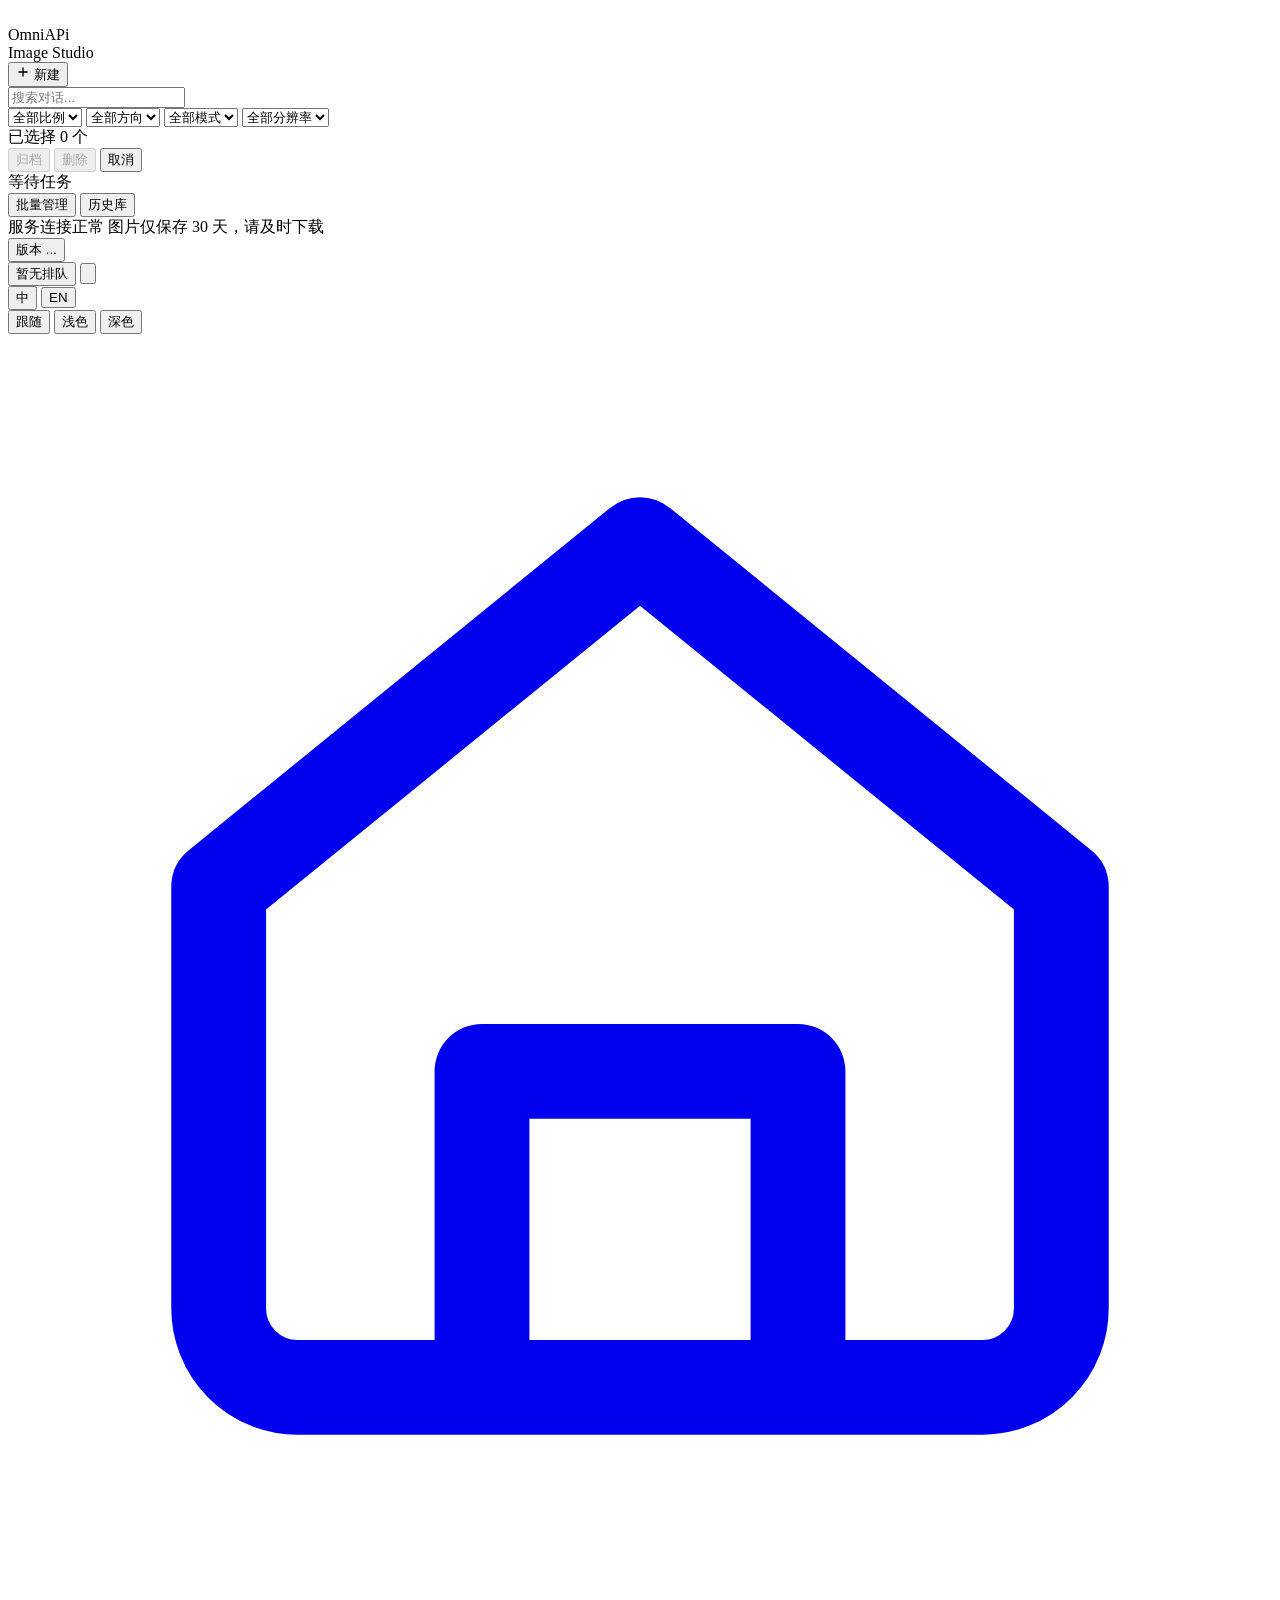
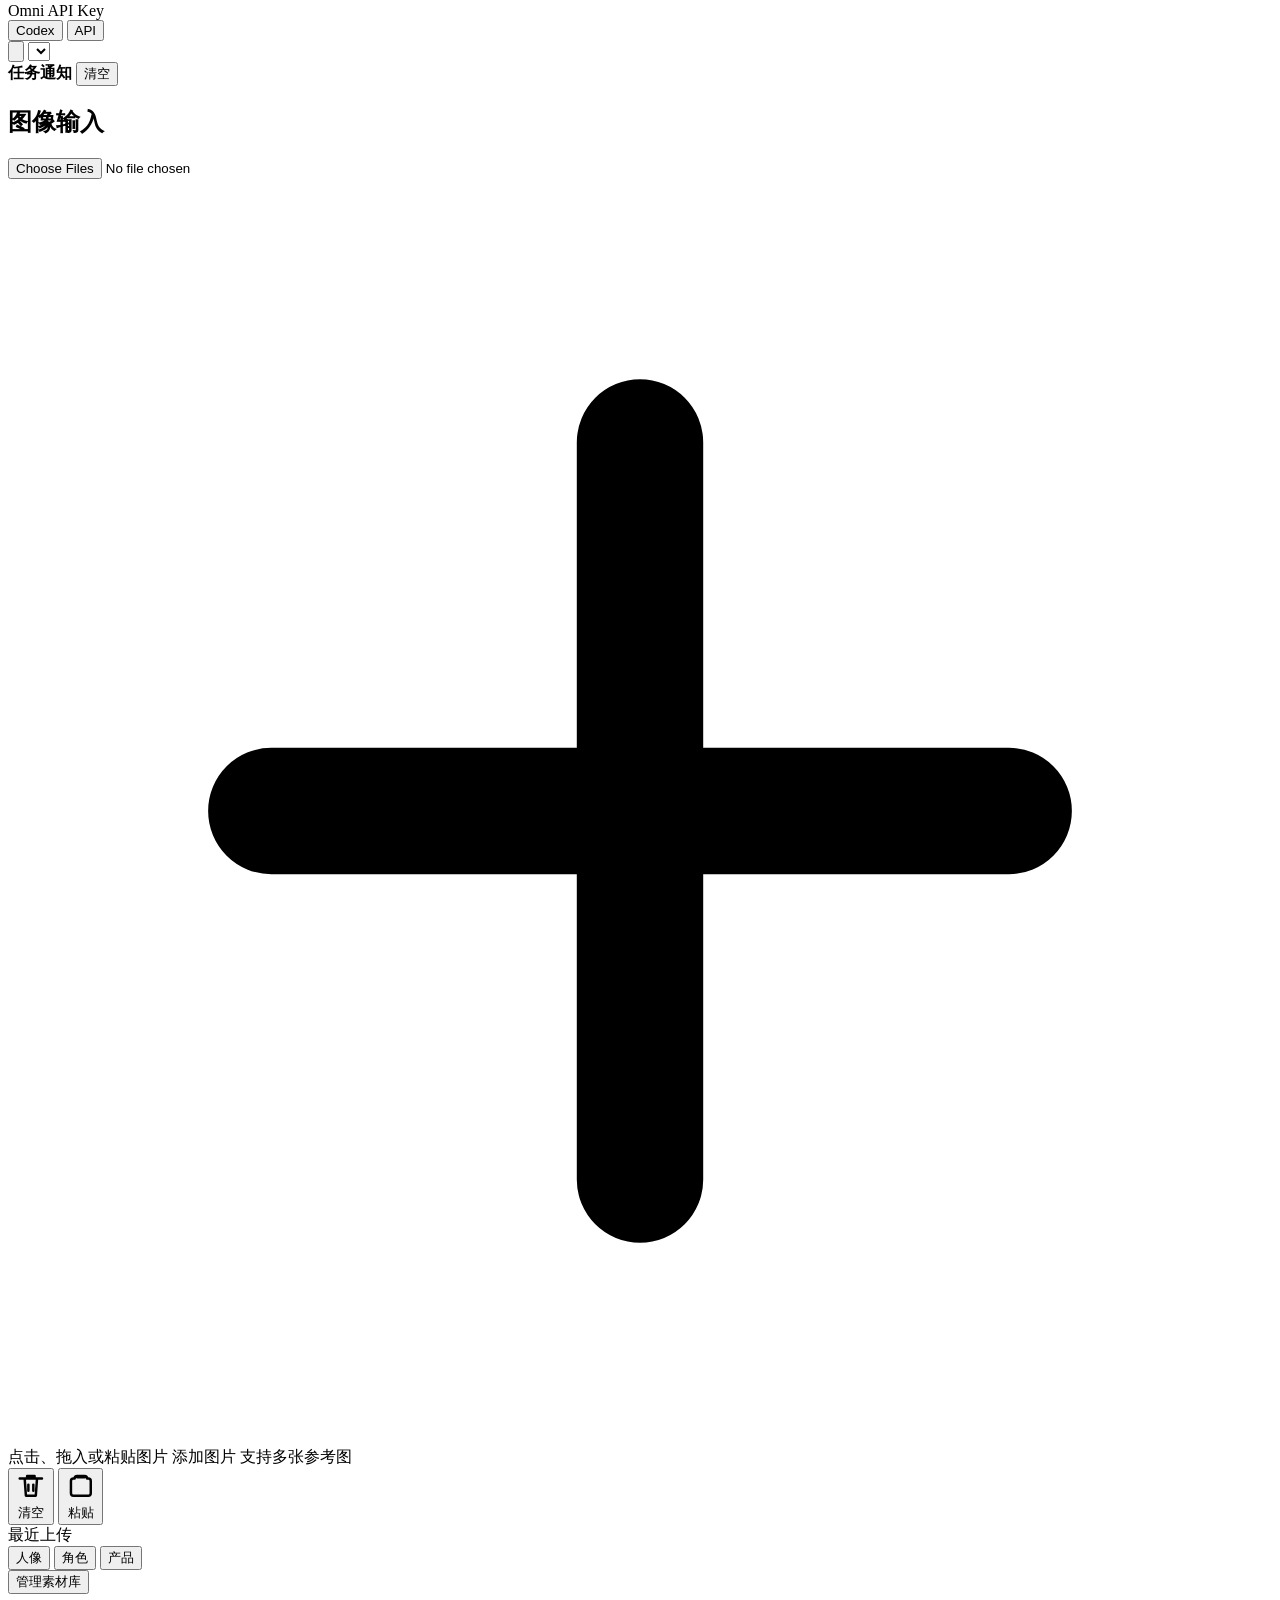
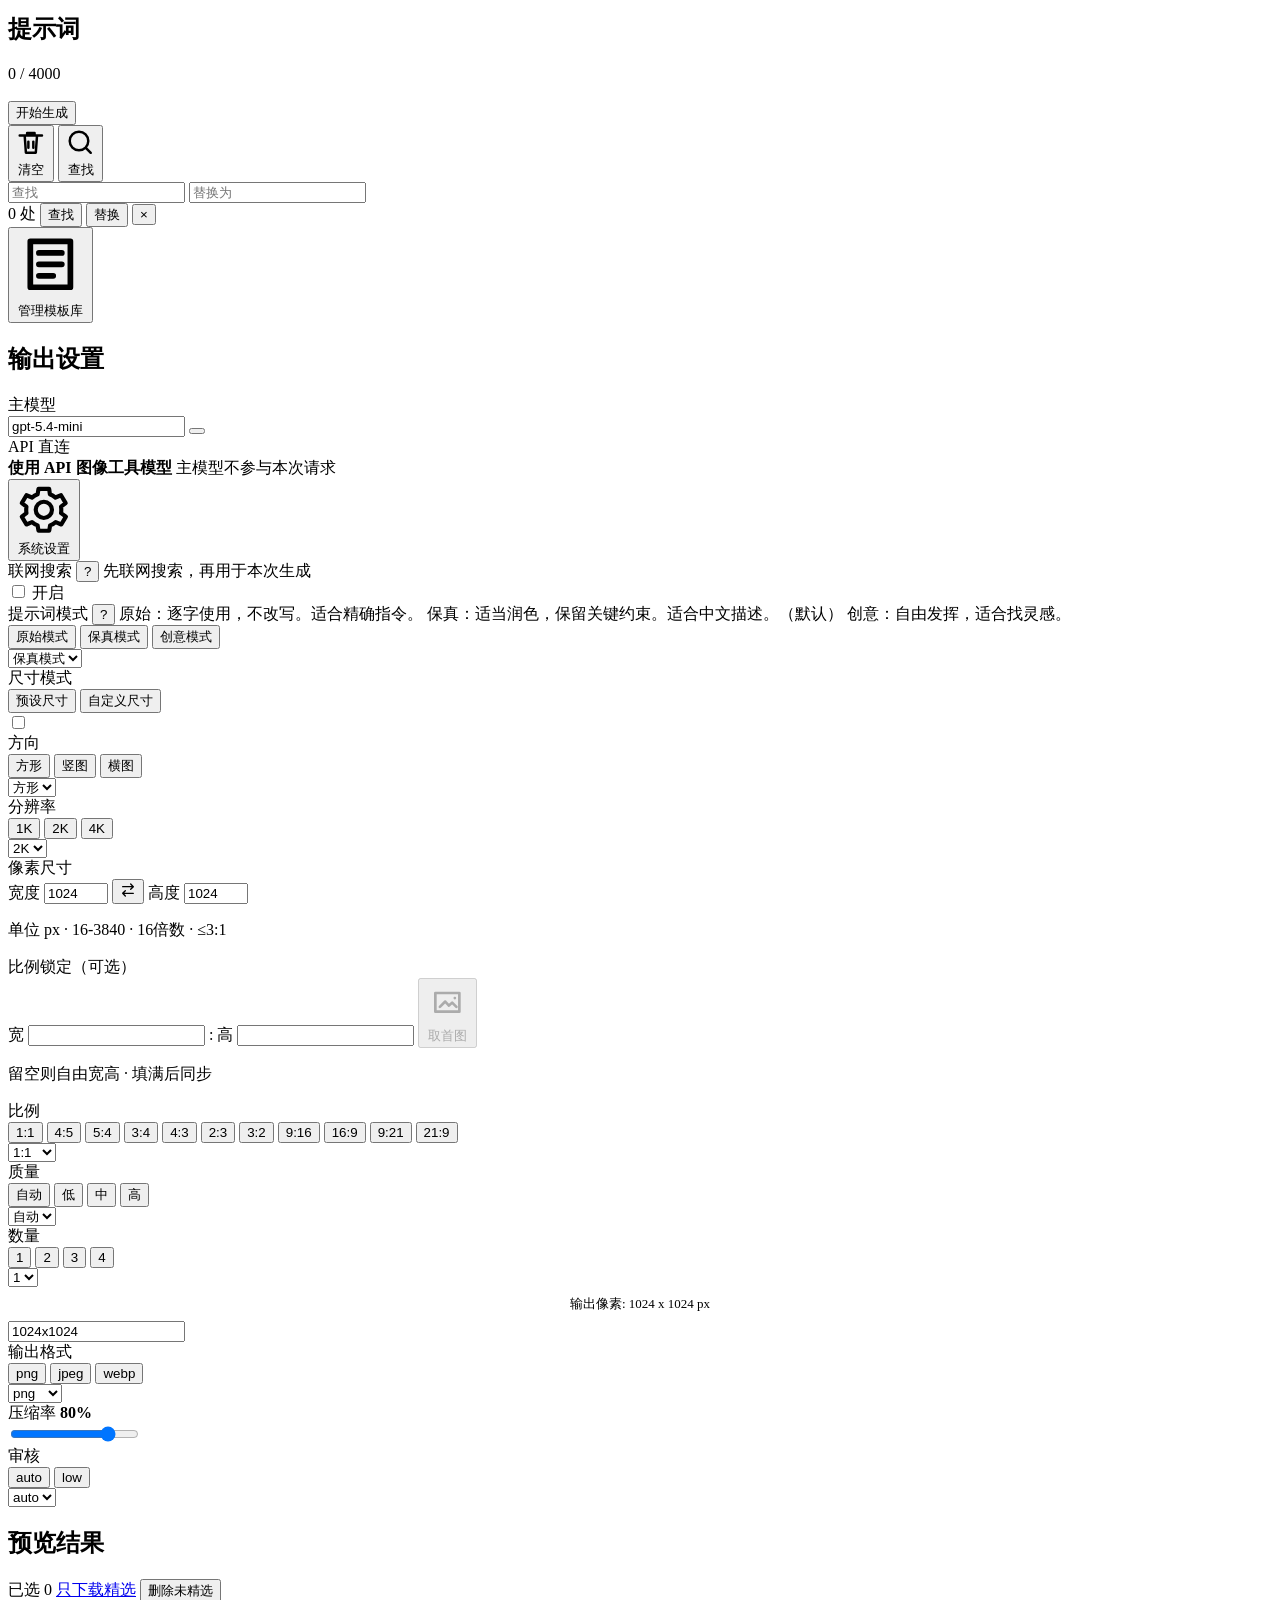
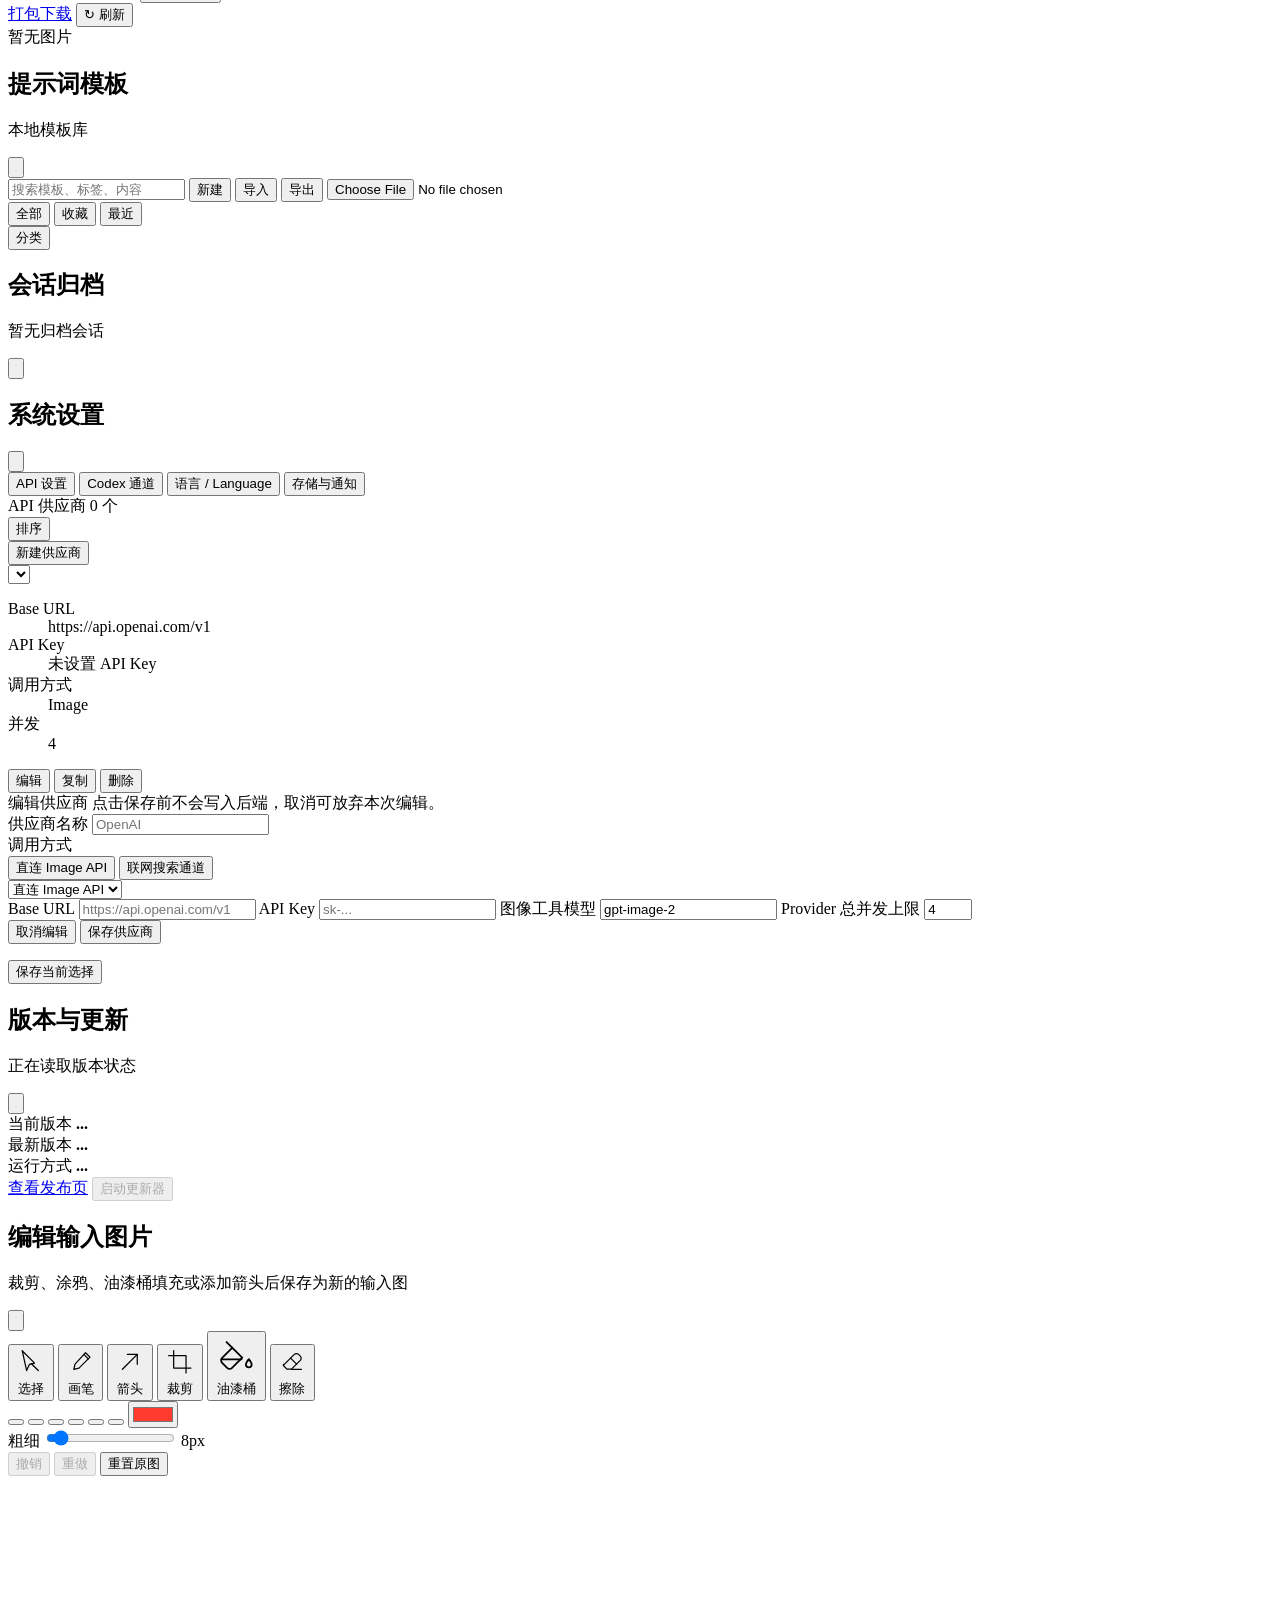
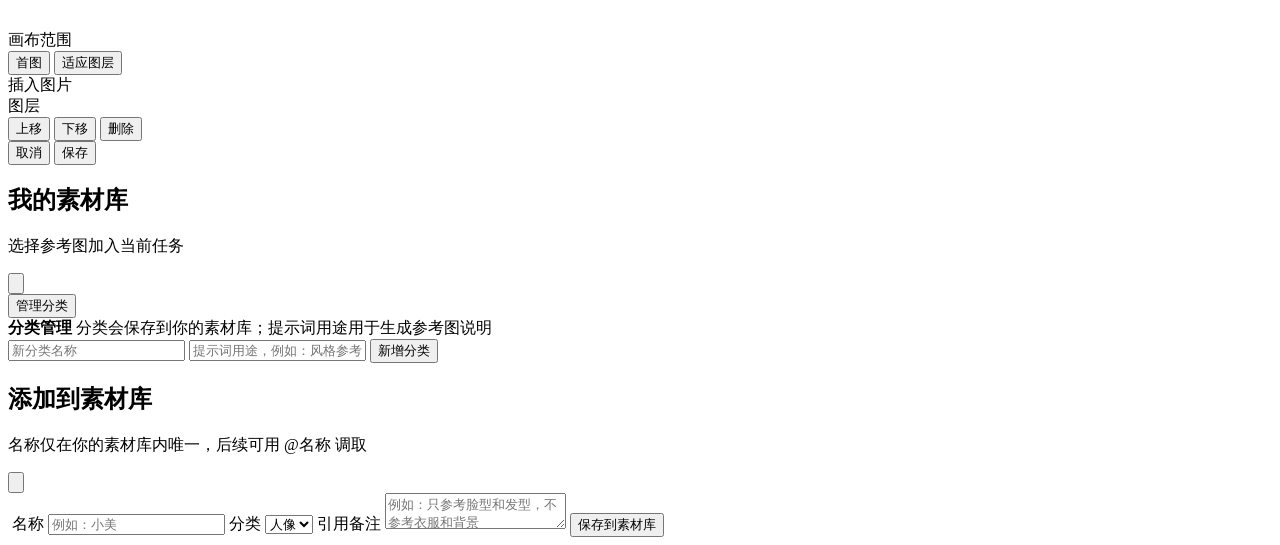
==== codex_image/webui/static/index.html @ 1c905416 "feat: add image studio language switcher" ====
<!doctype html>
<html lang="zh-CN" class="omni-poc-mode">
  <head>
    <meta charset="utf-8" />
    <meta name="viewport" content="width=device-width, initial-scale=1" />
    <title>OmniAPi Image Studio</title>
    <link rel="icon" type="image/svg+xml" href="/static/assets/omniapi-logo.svg" />
    <script>
      (() => {
        const THEME_STORAGE_KEY = "codex-image-theme-preference";
        const valid = new Set(["system", "light", "dark"]);
        let preference = "system";
        try {
          const stored = localStorage.getItem(THEME_STORAGE_KEY);
          if (valid.has(stored)) preference = stored;
        } catch {
          preference = "system";
        }
        const systemDark = window.matchMedia?.("(prefers-color-scheme: dark)")?.matches;
        document.documentElement.dataset.theme = preference === "system" ? (systemDark ? "dark" : "light") : preference;
        document.documentElement.dataset.themePreference = preference;
      })();
    </script>
    <script>
      (() => {
        const LOCALE_STORAGE_KEY = "codex-image-locale-preference";
        const valid = new Set(["zh-CN", "zh-TW", "zh-HK", "ja", "ko", "en", "es", "pt", "fr", "de", "ru", "it", "hi"]);
        const defaultLocale = "zh-CN";
        function detectPreferredLocale(languages) {
          const candidates = languages && languages.length
            ? languages
            : [...Array.from(navigator.languages || []), navigator.language];
          for (const candidate of candidates) {
            const language = String(candidate || "").trim().toLowerCase();
            if (!language) continue;
            for (const locale of valid) {
              if (locale.toLowerCase() === language) return locale;
            }
            if (language.startsWith("zh-hk") || language.startsWith("zh-mo")) return "zh-HK";
            if (language.startsWith("zh-tw") || language.startsWith("zh-hant")) return "zh-TW";
            if (language.startsWith("zh-cn") || language.startsWith("zh-sg") || language.startsWith("zh-hans") || language === "zh") return "zh-CN";
            if (language.startsWith("ja")) return "ja";
            if (language.startsWith("ko")) return "ko";
            if (language.startsWith("en")) return "en";
            if (language.startsWith("es")) return "es";
            if (language.startsWith("pt")) return "pt";
            if (language.startsWith("fr")) return "fr";
            if (language.startsWith("de")) return "de";
            if (language.startsWith("ru")) return "ru";
            if (language.startsWith("it")) return "it";
            if (language.startsWith("hi")) return "hi";
          }
          return defaultLocale;
        }
        let locale = detectPreferredLocale();
        try {
          const stored = localStorage.getItem(LOCALE_STORAGE_KEY);
          if (valid.has(stored)) locale = stored;
        } catch {
          locale = detectPreferredLocale();
        }
        document.documentElement.lang = locale;
        document.documentElement.dataset.locale = locale;
      })();
    </script>
    <link rel="stylesheet" href="/static/styles.css?v=runtime-372" />
  </head>
  <body>
    <div class="layout-container">
      <!-- Left Sidebar -->
      <aside id="sidebar" class="sidebar">
        <div class="sidebar-header">
          <div class="brand" aria-label="OmniAPi Image Studio">
            <div class="brand-lockup">
              <div class="brand-mark" aria-hidden="true">
                <img src="/static/assets/omniapi-logo.svg" alt="" />
              </div>
              <div class="brand-title">
                <div class="brand-name">OmniAPi</div>
                <div class="brand-subtitle">Image Studio</div>
              </div>
            </div>
            <div class="brand-actions">
              <button id="newTaskButton" class="primary-button brand-new-button" type="button" aria-label="新建对话" data-i18n-attr="aria-label:app.newTaskAria">
                <svg class="brand-new-icon" width="14" height="14" viewBox="0 0 24 24" fill="none" aria-hidden="true" focusable="false" xmlns="http://www.w3.org/2000/svg">
                  <path d="M12 5v14M5 12h14" stroke="currentColor" stroke-width="2.3" stroke-linecap="round"/>
                </svg>
                <span data-i18n="app.newTask">新建</span>
              </button>
            </div>
          </div>
          <div class="sidebar-search">
            <input id="taskSearch" type="text" name="omni-studio-sidebar-query" inputmode="search" placeholder="搜索对话..." autocomplete="new-password" autocorrect="off" autocapitalize="off" spellcheck="false" data-lpignore="true" data-form-type="other" readonly data-i18n-attr="placeholder:sidebar.searchPlaceholder" />
          </div>
          <div class="sidebar-filter-panel" aria-label="任务筛选" data-i18n-attr="aria-label:sidebar.filters">
            <div class="sidebar-filter-grid">
              <select id="taskRatioFilter" class="task-filter-select" aria-label="按比例筛选">
                <option value="" data-i18n="sidebar.allRatios">全部比例</option>
                <option value="1:1">1:1</option>
                <option value="4:5">4:5</option>
                <option value="5:4">5:4</option>
                <option value="3:4">3:4</option>
                <option value="4:3">4:3</option>
                <option value="2:3">2:3</option>
                <option value="3:2">3:2</option>
                <option value="9:16">9:16</option>
                <option value="16:9">16:9</option>
                <option value="9:21">9:21</option>
                <option value="21:9">21:9</option>
              </select>
              <select id="taskOrientationFilter" class="task-filter-select" aria-label="按方向筛选">
                <option value="" data-i18n="sidebar.allOrientations">全部方向</option>
                <option value="square" data-i18n="output.square">方形</option>
                <option value="portrait" data-i18n="output.portrait">竖图</option>
                <option value="landscape" data-i18n="output.landscape">横图</option>
              </select>
              <select id="taskPromptFidelityFilter" class="task-filter-select" aria-label="按提示词模式筛选">
                <option value="" data-i18n="sidebar.allModes">全部模式</option>
                <option value="original" data-i18n="output.modeOriginal">原始模式</option>
                <option value="strict" data-i18n="output.modeStrict">保真模式</option>
                <option value="off" data-i18n="output.modeCreative">创意模式</option>
              </select>
              <select id="taskResolutionFilter" class="task-filter-select" aria-label="按分辨率筛选">
                <option value="" data-i18n="sidebar.allResolutions">全部分辨率</option>
                <option value="standard">1K</option>
                <option value="2k">2K</option>
                <option value="4k">4K</option>
              </select>
            </div>
          </div>
        </div>

        <div class="task-history-shell">
          <div
            id="taskActiveList"
            class="task-active-list hidden"
            aria-label="进行中任务"
            data-i18n-attr="aria-label:sidebar.activeTasks"
          ></div>
          <div
            id="taskHistoryTopAnchors"
            class="task-history-anchor-rail task-history-anchor-rail-top hidden"
            aria-label="顶部时间导航"
            data-i18n-attr="aria-label:sidebar.topAnchors"
          ></div>
          <div class="sidebar-content">
            <div id="taskList" class="task-list"></div>
          </div>
          <div
            id="taskHistoryBottomAnchors"
            class="task-history-anchor-rail task-history-anchor-rail-bottom hidden"
            aria-label="底部时间导航"
            data-i18n-attr="aria-label:sidebar.bottomAnchors"
          ></div>
          <div id="taskHistoryLibrarySlot" class="task-history-library-slot hidden"></div>
        </div>

        <div class="sidebar-footer">
          <div id="batchToolbar" class="batch-toolbar hidden" aria-live="polite">
            <div id="batchSelectedCount" class="batch-selected-count" data-i18n="batch.selected">已选择 0 个</div>
            <div class="batch-toolbar-actions">
              <button id="batchArchiveButton" class="ghost-button text-sm" type="button" disabled data-i18n="action.archive">归档</button>
              <button id="batchDeleteButton" class="ghost-button text-sm danger-button" type="button" disabled data-i18n="action.delete">删除</button>
              <button id="batchCancelButton" class="ghost-button text-sm" type="button" data-i18n="action.cancel">取消</button>
            </div>
          </div>
          <div id="statusText" class="status-text" aria-live="polite" data-i18n="status.waiting">等待任务</div>
          <div class="footer-actions">
            <button id="batchManageButton" class="ghost-button icon-button" type="button" data-i18n="footer.batch">批量管理</button>
            <button id="archiveButton" class="ghost-button icon-button" type="button" data-i18n="footer.historyLibrary">历史库</button>
          </div>
          <div class="api-status-bar">
            <div id="apiStatus" class="status-dot"></div>
            <span data-i18n="footer.apiStatus">服务连接正常</span>
            <span class="api-retention-note" data-i18n="footer.retentionNotice">图片仅保存 30 天，请及时下载</span>
          </div>
          <button
            id="versionInfo"
            class="version-info"
            type="button"
            aria-label="版本信息"
            title="版本信息"
            data-i18n-attr="aria-label:footer.versionInfo;title:footer.versionInfo"
          >
            <span id="versionLabel" class="version-label" data-i18n="footer.versionLoading">版本 ...</span>
            <span id="versionUpdateBadge" class="version-update-badge hidden" aria-hidden="true"></span>
          </button>
        </div>
        <div
          id="sidebarResizeHandle"
          class="sidebar-resize-handle"
          role="separator"
          aria-orientation="vertical"
          aria-label="调整侧栏宽度"
          data-i18n-attr="aria-label:sidebar.resize"
          tabindex="0"
        ></div>
      </aside>

      <!-- Main Area -->
      <div class="main-wrapper">
        <!-- Top Navigation -->
        <header class="top-nav">
          <div class="nav-actions">
            <button id="queueButton" class="queue-button queue-status-chip" type="button" aria-label="队列状态：暂无排队" title="跳转到进行中任务" data-i18n-attr="aria-label:queue.emptyAria;title:queue.jumpTitle">
              <span id="queueStatusText" data-i18n="queue.empty">暂无排队</span>
            </button>
            <button id="taskNotificationButton" class="queue-button task-notification-button" type="button" aria-controls="taskNotificationCenter" aria-expanded="false" aria-label="任务通知" title="任务通知" data-i18n-attr="aria-label:notifications.title;title:notifications.title">
              <svg class="task-notification-icon" viewBox="0 0 24 24" aria-hidden="true" focusable="false">
                <path d="M18 8a6 6 0 0 0-12 0c0 7-3 7-3 7h18s-3 0-3-7" fill="none" stroke="currentColor" stroke-width="2" stroke-linecap="round" stroke-linejoin="round"/>
                <path d="M10 19a2 2 0 0 0 4 0" fill="none" stroke="currentColor" stroke-width="2" stroke-linecap="round"/>
              </svg>
              <span id="taskNotificationBadge" class="task-notification-dot hidden" aria-hidden="true"></span>
            </button>
            <div id="omniLanguageSwitcher" class="omni-language-switcher" role="group" aria-label="界面语言" data-i18n-attr="aria-label:language.label">
              <button class="omni-language-option" data-omni-locale="zh-CN" type="button" aria-pressed="false" aria-label="简体中文" title="简体中文" data-i18n-attr="aria-label:language.zhCN;title:language.zhCN">中</button>
              <button class="omni-language-option" data-omni-locale="en" type="button" aria-pressed="false" aria-label="English" title="English" data-i18n-attr="aria-label:language.en;title:language.en">EN</button>
            </div>
            <div id="themeSwitcher" class="theme-switcher" aria-label="主题模式" data-i18n-attr="aria-label:theme.label">
              <button class="theme-option" data-theme-option="system" type="button" aria-pressed="true" data-i18n="theme.system">跟随</button>
              <button class="theme-option" data-theme-option="light" type="button" aria-pressed="false" data-i18n="theme.light">浅色</button>
              <button class="theme-option" data-theme-option="dark" type="button" aria-pressed="false" data-i18n="theme.dark">深色</button>
            </div>
            <a id="githubLink" class="queue-button github-link" href="https://api.brislouise.online/dashboard" target="_blank" rel="noreferrer" aria-label="Omni 主站 Dashboard" title="Omni 主站 Dashboard">
              <svg class="github-link-icon" viewBox="0 0 24 24" aria-hidden="true" focusable="false">
                <path d="M4 10.5 12 4l8 6.5v8A1.5 1.5 0 0 1 18.5 20h-13A1.5 1.5 0 0 1 4 18.5v-8Z" fill="none" stroke="currentColor" stroke-linejoin="round" stroke-width="1.8"/>
                <path d="M9 20v-6h6v6" fill="none" stroke="currentColor" stroke-linejoin="round" stroke-width="1.8"/>
              </svg>
            </a>
            <div class="auth-source-switcher" aria-label="授权来源" data-i18n-attr="aria-label:auth.label">
              <div id="authSourceDetail" class="auth-source-detail">Omni API Key</div>
              <div id="authSourceGroup" class="auth-source-group">
                <button class="auth-source-button active" data-auth-source="codex" type="button">Codex</button>
                <button class="auth-source-button auth-source-api-button" data-auth-source="api" type="button">API</button>
              </div>
              <button id="apiSourceSettingsButton" class="auth-source-settings-button" type="button" aria-label="系统设置" title="系统设置" data-i18n-attr="aria-label:systemSettings.title;title:systemSettings.title">
                <svg class="auth-source-settings-icon" viewBox="0 0 24 24" aria-hidden="true" focusable="false">
                  <path d="M12 8.5a3.5 3.5 0 1 1 0 7 3.5 3.5 0 0 1 0-7Z" fill="none" stroke="currentColor" stroke-width="1.8"/>
                  <path d="M19.4 13.4a7.8 7.8 0 0 0 .1-1.4 7.8 7.8 0 0 0-.1-1.4l2-1.5-2-3.4-2.4 1a8 8 0 0 0-2.4-1.4L14.3 3h-4.6l-.4 2.3A8 8 0 0 0 6.9 6.7l-2.4-1-2 3.4 2 1.5a7.8 7.8 0 0 0-.1 1.4 7.8 7.8 0 0 0 .1 1.4l-2 1.5 2 3.4 2.4-1a8 8 0 0 0 2.4 1.4l.4 2.3h4.6l.4-2.3a8 8 0 0 0 2.4-1.4l2.4 1 2-3.4-2.1-1.5Z" fill="none" stroke="currentColor" stroke-linejoin="round" stroke-width="1.8"/>
                </svg>
              </button>
              <select id="apiProviderQuick" class="api-provider-quick hidden" aria-label="API 供应商" data-i18n-attr="aria-label:api.provider"></select>
            </div>
          </div>
          <div id="taskNotificationCenter" class="task-notification-center hidden" role="dialog" aria-hidden="true" aria-label="任务通知" data-i18n-attr="aria-label:notifications.title">
            <div class="task-notification-center-header">
              <strong data-i18n="notifications.title">任务通知</strong>
              <span id="taskNotificationUnreadSummary" class="task-notification-unread-summary hidden" aria-live="polite"></span>
              <button id="taskNotificationClearButton" class="ghost-button text-sm" type="button" data-i18n="action.clear">清空</button>
            </div>
            <div id="taskNotificationList" class="task-notification-list"></div>
          </div>
        </header>

        <!-- Dashboard Workspace -->
        <main class="dashboard">
          <div class="dashboard-col controls-col">
            <input id="model" type="hidden" value="gpt-image-2" />
            <!-- Image Input -->
            <section class="panel image-panel">
              <div class="panel-heading">
                <h2 data-i18n="imageInput.title">图像输入</h2>
              </div>

              <div class="image-input-workspace">
                <div class="image-input-left">
                  <div class="image-input-main">
                    <div class="image-uploader-grid">
                      <div id="imageStrip" class="image-strip">
                        <div id="imageThumbList" class="image-thumb-list"></div>
                        <div id="imageUploadSource" class="image-upload-source" tabindex="0" aria-label="点击、拖入或粘贴图片" data-i18n-attr="aria-label:imageInput.uploadAria">
                          <label class="upload-tile">
                            <input id="imageInput" type="file" accept="image/*" multiple />
                            <span class="icon" aria-hidden="true">
                              <svg viewBox="0 0 24 24" focusable="false">
                                <path d="M12 5v14M5 12h14" fill="none" stroke="currentColor" stroke-width="2.4" stroke-linecap="round"/>
                              </svg>
                            </span>
                            <span class="upload-title upload-title-full" data-i18n="imageInput.uploadFull">点击、拖入或粘贴图片</span>
                            <span class="upload-title upload-title-compact" data-i18n="imageInput.uploadCompact">添加图片</span>
                            <span class="upload-subtitle" data-i18n="imageInput.uploadSubtitle">支持多张参考图</span>
                          </label>
                        </div>
                      </div>
                      <div id="referenceCollector" class="reference-collector hidden" aria-live="polite"></div>
                    </div>
                  </div>
                  <div class="image-input-footer">
                    <div class="image-input-actions">
                      <button id="clearImagesButton" class="ghost-button icon-text-button text-sm quiet-danger-button" type="button">
                        <svg class="button-icon" viewBox="0 0 24 24" aria-hidden="true" focusable="false">
                          <path d="M3 6h18M9 6V4h6v2m-8 0 1 14h8l1-14M10 11v5M14 11v5" fill="none" stroke="currentColor" stroke-width="2" stroke-linecap="round" stroke-linejoin="round"/>
                        </svg>
                        <span data-i18n="action.clear">清空</span>
                      </button>
                      <button id="pasteClipboardButton" class="ghost-button icon-text-button text-sm" type="button">
                        <svg class="button-icon" viewBox="0 0 24 24" aria-hidden="true" focusable="false">
                          <path d="M9 5h6M9 4h6a2 2 0 0 1 2 2h1a2 2 0 0 1 2 2v10a2 2 0 0 1-2 2H6a2 2 0 0 1-2-2V8a2 2 0 0 1 2-2h1a2 2 0 0 1 2-2Z" fill="none" stroke="currentColor" stroke-width="2" stroke-linecap="round" stroke-linejoin="round"/>
                        </svg>
                        <span data-i18n="action.paste">粘贴</span>
                      </button>
                    </div>
                    <div id="recentAssetDock" class="recent-asset-dock hidden" aria-label="最近上传图片" data-i18n-attr="aria-label:imageInput.recent">
                      <div class="recent-asset-heading" data-i18n="imageInput.recent">最近上传</div>
                      <div id="recentAssetList" class="recent-asset-list"></div>
                    </div>
                  </div>
                </div>

                <div class="image-gallery-column">
                  <div id="quickGalleryDock" class="quick-gallery-dock" aria-label="快速选择我的素材库" data-i18n-attr="aria-label:gallery.quick">
                    <div id="quickGalleryPreview" class="quick-gallery-preview"></div>
                    <div class="quick-gallery-picker">
                      <div id="quickGalleryList" class="quick-gallery-list" aria-label="当前分类素材" data-i18n-attr="aria-label:gallery.current"></div>
                      <div id="quickGalleryRail" class="quick-gallery-rail" aria-label="素材分类" data-i18n-attr="aria-label:gallery.categories">
                        <button class="quick-gallery-category active" data-quick-gallery-category="portrait" type="button" data-i18n="gallery.categoryPortrait">人像</button>
                        <button class="quick-gallery-category" data-quick-gallery-category="character" type="button" data-i18n="gallery.categoryCharacter">角色</button>
                        <button class="quick-gallery-category" data-quick-gallery-category="product" type="button" data-i18n="gallery.categoryProduct">产品</button>
                      </div>
                    </div>
                  </div>

                  <div id="galleryManagePanel" class="gallery-manage-panel">
                    <button id="galleryManageButton" class="ghost-button text-sm" type="button" aria-controls="galleryDrawer" aria-expanded="false" title="管理素材库" data-i18n="gallery.manage" data-i18n-attr="title:gallery.manage">管理素材库</button>
                  </div>
                </div>
              </div>
            </section>

            <!-- Prompt -->
            <section class="panel prompt-panel">
              <div class="panel-heading prompt-heading">
                <div class="prompt-heading-main">
                  <h2 data-i18n="prompt.title">提示词</h2>
                  <span id="charCount" class="prompt-count">0 / 4000</span>
                </div>
              </div>
              <div class="prompt-compose">
                <div class="prompt-editor-wrap">
                  <div
                    id="promptEditor"
                    class="prompt-box prompt-editor"
                    contenteditable="true"
                    role="textbox"
                    aria-multiline="true"
                    data-placeholder="描述你要生成或编辑的图片，输入 @ 可调用图库参考图，输入 # 可插入颜色码，输入 ~ 或 ～ 可调用提示词片段"
                    aria-label="提示词"
                    data-i18n-attr="aria-label:prompt.editorLabel;data-placeholder:prompt.placeholder"
                  ></div>
                  <input id="prompt" type="hidden" maxlength="4000" value="" />
                  <div id="mentionSuggest" class="mention-suggest hidden"></div>
                  <div id="colorSuggest" class="color-suggest hidden" aria-label="颜色码选择器"></div>
                </div>
                <div class="prompt-run-wrap">
                  <button id="runButton" class="run-button prompt-run-button" type="button" aria-keyshortcuts="Meta+Enter" title="开始生成（Cmd+Enter）" data-i18n="prompt.run" data-i18n-attr="title:prompt.runTitle">开始生成</button>
                </div>
              </div>
              <div class="prompt-template-row">
                <div class="prompt-template-recent-cell">
                  <div class="prompt-footer">
                    <button id="clearPromptButton" class="ghost-button icon-text-button text-sm quiet-danger-button" type="button">
                      <svg class="button-icon" viewBox="0 0 24 24" aria-hidden="true" focusable="false">
                        <path d="M3 6h18M9 6V4h6v2m-8 0 1 14h8l1-14M10 11v5M14 11v5" fill="none" stroke="currentColor" stroke-width="2" stroke-linecap="round" stroke-linejoin="round"/>
                      </svg>
                      <span data-i18n="action.clear">清空</span>
                    </button>
                    <button id="promptFindButton" class="ghost-button icon-text-button text-sm prompt-find-button" type="button" aria-controls="promptFindPanel" aria-expanded="false">
                      <svg class="button-icon" viewBox="0 0 24 24" aria-hidden="true" focusable="false">
                        <path d="m20 20-4.2-4.2M10.5 18a7.5 7.5 0 1 1 0-15 7.5 7.5 0 0 1 0 15Z" fill="none" stroke="currentColor" stroke-width="2" stroke-linecap="round" stroke-linejoin="round"/>
                      </svg>
                      <span data-i18n="action.find">查找</span>
                    </button>
                    <div id="promptFindPanel" class="prompt-find-panel hidden" aria-label="查找替换提示词" data-i18n-attr="aria-label:prompt.findPanel">
                      <input id="promptFindInput" class="control prompt-find-input" type="text" placeholder="查找" autocomplete="off" spellcheck="false" aria-label="查找文本" data-i18n-attr="placeholder:action.find;aria-label:prompt.findText" />
                      <input id="promptReplaceInput" class="control prompt-find-input" type="text" placeholder="替换为" autocomplete="off" spellcheck="false" aria-label="替换为" data-i18n-attr="placeholder:prompt.replaceWith;aria-label:prompt.replaceWith" />
                      <div class="prompt-find-actions" role="group" aria-label="查找替换操作" data-i18n-attr="aria-label:prompt.findActions">
                        <span id="promptFindCount" class="prompt-find-count" data-i18n="prompt.countZero">0 处</span>
                        <button class="ghost-button text-sm prompt-find-action" type="button" data-prompt-find-action="count" data-i18n="action.find">查找</button>
                        <button class="ghost-button text-sm prompt-find-action" type="button" data-prompt-find-action="replace-all" data-i18n="action.replace">替换</button>
                        <button id="promptFindClose" class="ghost-button text-sm prompt-find-close" type="button" aria-label="关闭查找替换" title="关闭" data-i18n-attr="aria-label:prompt.closeFind;title:action.close">×</button>
                      </div>
                      <span id="promptFindStatus" class="prompt-find-status" aria-live="polite"></span>
                    </div>
                  </div>
                  <div id="promptTemplateRecentDock" class="prompt-template-recent-dock hidden" aria-label="最近使用模板" data-i18n-attr="aria-label:prompt.recentTemplates"></div>
                </div>
                <div class="prompt-template-entry">
                  <button id="promptTemplateButton" class="ghost-button text-sm icon-text-button prompt-template-button" type="button" aria-controls="promptTemplateDrawer" aria-expanded="false" title="管理模板库" data-i18n-attr="title:prompt.manageTemplates">
                    <svg class="button-icon" viewBox="0 0 24 24" aria-hidden="true" focusable="false">
                      <path d="M5 4h14v16H5zM8 8h8M8 12h8M8 16h5" fill="none" stroke="currentColor" stroke-width="2" stroke-linecap="round" stroke-linejoin="round"/>
                    </svg>
                    <span data-i18n="prompt.manageTemplates">管理模板库</span>
                  </button>
                </div>
              </div>
            </section>

            <!-- Output Settings -->
            <section class="panel output-panel">
              <h2 data-i18n="outputSettings.title">输出设置</h2>
              <div id="settingsGrid" class="settings-grid">
                <div id="modeSettingsSlot" class="mode-settings-slot full-width">
                  <div id="modeSpecificSettings" class="mode-specific-settings mode-transition">
                    <div class="model-tool-row">
                      <label id="mainModelField" class="field main-model-field">
                        <span data-i18n="output.mainModel">主模型</span>
                        <div
                          id="mainModelCombobox"
                          class="model-combobox"
                          role="combobox"
                          aria-haspopup="listbox"
                          aria-expanded="false"
                          aria-owns="mainModelOptions"
                        >
                          <input
                            id="mainModel"
                            class="control model-combobox-input"
                            type="text"
                            value="gpt-5.4-mini"
                            autocomplete="off"
                            aria-autocomplete="list"
                            aria-controls="mainModelOptions"
                            aria-expanded="false"
                          />
                          <button id="mainModelToggle" class="model-combobox-toggle" type="button" aria-label="选择主模型" aria-controls="mainModelOptions" tabindex="-1" data-i18n-attr="aria-label:output.selectMainModel">
                            <span class="model-combobox-caret" aria-hidden="true"></span>
                          </button>
                          <div id="mainModelOptions" class="model-combobox-options hidden" role="listbox"></div>
                        </div>
                      </label>

                      <div id="apiDirectSettingsNotice" class="field api-direct-settings-notice mode-transition mode-collapsed hidden" role="note" aria-hidden="true">
                        <span data-i18n="output.apiDirect">API 直连</span>
                        <div class="api-direct-settings-control">
                          <div class="api-direct-settings-header">
                            <strong data-i18n="output.apiToolModel">使用 API 图像工具模型</strong>
                            <span data-i18n="output.mainModelUnused">主模型不参与本次请求</span>
                          </div>
                          <button id="apiDirectSettingsButton" class="ghost-button text-sm icon-text-button api-direct-settings-button" type="button">
                            <svg class="button-icon" viewBox="0 0 24 24" aria-hidden="true" focusable="false">
                              <path d="M12 8.5a3.5 3.5 0 1 1 0 7 3.5 3.5 0 0 1 0-7Z" fill="none" stroke="currentColor" stroke-width="1.8"/>
                              <path d="M19.4 13.4a7.8 7.8 0 0 0 .1-1.4 7.8 7.8 0 0 0-.1-1.4l2-1.5-2-3.4-2.4 1a8 8 0 0 0-2.4-1.4L14.3 3h-4.6l-.4 2.3A8 8 0 0 0 6.9 6.7l-2.4-1-2 3.4 2 1.5a7.8 7.8 0 0 0-.1 1.4 7.8 7.8 0 0 0 .1 1.4l-2 1.5 2 3.4 2.4-1a8 8 0 0 0 2.4 1.4l.4 2.3h4.6l.4-2.3a8 8 0 0 0 2.4-1.4l2.4 1 2-3.4-2.1-1.5Z" fill="none" stroke="currentColor" stroke-linejoin="round" stroke-width="1.8"/>
                            </svg>
                            <span data-i18n="api.settings">系统设置</span>
                          </button>
                        </div>
                      </div>

                      <div id="webSearchField" class="field web-search-field">
                        <div class="field-label-with-help">
                          <span data-i18n="output.webSearch">联网搜索</span>
                          <button
                            class="field-help-button"
                            type="button"
                            aria-label="联网搜索说明"
                            aria-describedby="webSearchTooltip"
                            data-i18n-attr="aria-label:output.webSearchHelpLabel"
                          >?</button>
                          <span id="webSearchTooltip" class="field-help-tooltip" role="tooltip" data-i18n="output.webSearchTitle">先联网搜索，再用于本次生成</span>
                        </div>
                        <label class="web-search-toggle">
                          <input id="webSearch" type="checkbox" />
                          <span class="web-search-toggle-track" aria-hidden="true"></span>
                          <span class="web-search-toggle-text" data-i18n="output.webSearchToggle">开启</span>
                        </label>
                      </div>
                    </div>

                    <div id="promptFidelityField" class="field">
                      <div class="field-label-with-help">
                        <span data-i18n="output.promptMode">提示词模式</span>
                        <button
                          class="field-help-button"
                          type="button"
                          aria-label="提示词模式说明"
                          aria-describedby="promptModeTooltip"
                          data-i18n-attr="aria-label:output.promptModeHelpLabel"
                        >?</button>
                        <span id="promptModeTooltip" class="field-help-tooltip" role="tooltip" data-i18n="output.promptModeHelp">原始：逐字使用，不改写。适合精确指令。
保真：适当润色，保留关键约束。适合中文描述。（默认）
创意：自由发挥，适合找灵感。</span>
                      </div>
                      <div class="radio-group" id="promptFidelityGroup">
                        <button class="radio-btn" data-val="original" type="button" data-i18n="output.modeOriginal">原始模式</button>
                        <button class="radio-btn active" data-val="strict" type="button" data-i18n="output.modeStrict">保真模式</button>
                        <button class="radio-btn" data-val="off" type="button" data-i18n="output.modeCreative">创意模式</button>
                      </div>
                      <select id="promptFidelity" class="hidden" data-i18n-attr="aria-label:output.promptMode">
                        <option value="original" data-i18n="output.modeOriginal">原始模式</option>
                        <option value="strict" selected data-i18n="output.modeStrict">保真模式</option>
                        <option value="off" data-i18n="output.modeCreative">创意模式</option>
                      </select>
                    </div>
                  </div>
                </div>

                <div class="field-group full-width custom-size-control">
                  <span class="field-label mb-0" data-i18n="output.sizeMode">尺寸模式</span>
                  <div id="sizeModeGroup" class="radio-group size-mode-group" role="group" aria-label="尺寸模式" data-i18n-attr="aria-label:output.sizeMode">
                    <button class="radio-btn active" data-custom-size-mode="preset" type="button" data-i18n="output.sizePreset">预设尺寸</button>
                    <button class="radio-btn" data-custom-size-mode="custom" type="button" data-i18n="output.sizeCustom">自定义尺寸</button>
                  </div>
                  <input type="checkbox" id="customSizeToggle" class="hidden" aria-hidden="true" />
                </div>

                <div class="field orientation-field">
                  <span data-i18n="output.orientation">方向</span>
                  <div class="radio-group" id="orientationGroup">
                    <button class="radio-btn active" data-val="square" type="button" data-i18n="output.square">方形</button>
                    <button class="radio-btn" data-val="portrait" type="button" data-i18n="output.portrait">竖图</button>
                    <button class="radio-btn" data-val="landscape" type="button" data-i18n="output.landscape">横图</button>
                  </div>
                  <select id="orientation" class="hidden">
                    <option value="square" selected data-i18n="output.square">方形</option>
                    <option value="portrait" data-i18n="output.portrait">竖图</option>
                    <option value="landscape" data-i18n="output.landscape">横图</option>
                  </select>
                </div>

                <div class="field resolution-field">
                  <span data-i18n="output.resolution">分辨率</span>
                  <div class="radio-group" id="resolutionGroup">
                    <button class="radio-btn" data-val="standard" type="button">1K</button>
                    <button class="radio-btn active" data-val="2k" type="button">2K</button>
                    <button class="radio-btn" data-val="4k" type="button">4K</button>
                  </div>
                  <select id="resolution" class="hidden">
                    <option value="standard">1K</option>
                    <option value="2k" selected>2K</option>
                    <option value="4k">4K</option>
                  </select>
                </div>

                <div id="customSize" class="custom-size hidden" aria-hidden="true">
                  <div class="custom-size-main">
                    <div class="custom-size-header">
                      <span data-i18n="output.pixelSize">像素尺寸</span>
                    </div>
                    <div class="custom-measure-row custom-size-row">
                      <label class="custom-measure-label" for="customWidth" data-i18n="output.width">宽度</label>
                      <input id="customWidth" class="control custom-size-input" type="number" min="16" max="3840" step="16" value="1024" aria-label="宽度" data-i18n-attr="aria-label:output.width" />
                      <button id="swapCustomSizeButton" class="custom-size-icon-button custom-size-swap" type="button" aria-label="交换宽高" title="交换宽高" data-i18n-attr="aria-label:output.swapSize;title:output.swapSize">
                        <svg width="16" height="16" viewBox="0 0 24 24" aria-hidden="true" focusable="false">
                          <path d="M16 3l4 4-4 4M20 7H4M8 21l-4-4 4-4M4 17h16" fill="none" stroke="currentColor" stroke-width="2" stroke-linecap="round" stroke-linejoin="round"/>
                        </svg>
                      </button>
                      <label class="custom-measure-label" for="customHeight" data-i18n="output.height">高度</label>
                      <input id="customHeight" class="control custom-size-input" type="number" min="16" max="3840" step="16" value="1024" aria-label="高度" data-i18n-attr="aria-label:output.height" />
                    </div>
                    <p id="customSizeHint" class="custom-size-hint" data-i18n="output.customSizeHint">单位 px · 16-3840 · 16倍数 · ≤3:1</p>
                  </div>
                  <div class="field custom-ratio-field">
                    <div class="custom-ratio-header">
                      <span data-i18n="output.ratioLock">比例锁定（可选）</span>
                    </div>
                    <div class="custom-measure-row custom-ratio-control" aria-label="自定义宽高比" data-i18n-attr="aria-label:output.customRatio">
                      <label class="custom-measure-label" for="customRatioWidth" data-i18n="output.ratioWidth">宽</label>
                      <input
                        id="customRatioWidth"
                        class="control custom-ratio-digit"
                        type="text"
                        inputmode="numeric"
                        maxlength="1"
                        pattern="[1-9]"
                        autocomplete="off"
                        aria-label="自定义宽高比宽度"
                        data-i18n-attr="aria-label:output.ratioWidth"
                      />
                      <span class="custom-ratio-separator" aria-hidden="true">:</span>
                      <label class="custom-measure-label" for="customRatioHeight" data-i18n="output.ratioHeight">高</label>
                      <input
                        id="customRatioHeight"
                        class="control custom-ratio-digit"
                        type="text"
                        inputmode="numeric"
                        maxlength="1"
                        pattern="[1-9]"
                        autocomplete="off"
                        aria-label="自定义宽高比高度"
                        data-i18n-attr="aria-label:output.ratioHeight"
                      />
                      <button id="customRatioFromImageButton" class="ghost-button custom-ratio-image-button" type="button" disabled aria-label="获取第一张参考图宽高比" title="获取第一张参考图宽高比" data-i18n-attr="aria-label:output.firstImageRatio;title:output.firstImageRatio">
                        <svg class="button-icon" viewBox="0 0 16 16" aria-hidden="true" focusable="false">
                          <path d="M3.5 4.5h9v7h-9zM5.2 9.7l2-2 1.4 1.5 1.2-1.1 1.6 1.6" fill="none" stroke="currentColor" stroke-linecap="round" stroke-linejoin="round"/>
                          <path d="M10.8 6.4h.01" fill="none" stroke="currentColor" stroke-linecap="round"/>
                        </svg>
                        <span data-i18n="output.useFirstImage">取首图</span>
                      </button>
                    </div>
                    <p id="customRatioHint" class="custom-ratio-hint" data-i18n="output.ratioHint">留空则自由宽高 · 填满后同步</p>
                  </div>
                </div>

                <div class="field full-width ratio-field">
                  <span data-i18n="output.ratio">比例</span>
                  <div class="radio-group ratio-group" id="ratioGroup">
                    <button class="radio-btn active" data-val="1:1" type="button">1:1</button>
                    <button class="radio-btn" data-val="4:5" type="button">4:5</button>
                    <button class="radio-btn" data-val="5:4" type="button">5:4</button>
                    <button class="radio-btn" data-val="3:4" type="button">3:4</button>
                    <button class="radio-btn" data-val="4:3" type="button">4:3</button>
                    <button class="radio-btn" data-val="2:3" type="button">2:3</button>
                    <button class="radio-btn" data-val="3:2" type="button">3:2</button>
                    <button class="radio-btn" data-val="9:16" type="button">9:16</button>
                    <button class="radio-btn" data-val="16:9" type="button">16:9</button>
                    <button class="radio-btn" data-val="9:21" type="button">9:21</button>
                    <button class="radio-btn" data-val="21:9" type="button">21:9</button>
                  </div>
                  <select id="ratio" class="hidden">
                    <option value="1:1" selected>1:1</option>
                    <option value="4:5">4:5</option>
                    <option value="5:4">5:4</option>
                    <option value="3:4">3:4</option>
                    <option value="4:3">4:3</option>
                    <option value="2:3">2:3</option>
                    <option value="3:2">3:2</option>
                    <option value="9:16">9:16</option>
                    <option value="16:9">16:9</option>
                    <option value="9:21">9:21</option>
                    <option value="21:9">21:9</option>
                  </select>
                </div>

                <div class="field-pair full-width quantity-quality-row">
                  <div class="field quality-field">
                    <span data-i18n="output.quality">质量</span>
                    <div class="radio-group">
                      <button class="radio-btn active" data-val="auto" type="button" data-i18n="output.qualityAuto">自动</button>
                      <button class="radio-btn" data-val="low" type="button" data-i18n="output.qualityLow">低</button>
                      <button class="radio-btn" data-val="medium" type="button" data-i18n="output.qualityMedium">中</button>
                      <button class="radio-btn" data-val="high" type="button" data-i18n="output.qualityHigh">高</button>
                    </div>
                    <select id="quality" class="hidden">
                      <option value="auto" data-i18n="output.qualityAuto">自动</option>
                      <option value="low" data-i18n="output.qualityLow">低</option>
                      <option value="medium" data-i18n="output.qualityMedium">中</option>
                      <option value="high" data-i18n="output.qualityHigh">高</option>
                    </select>
                  </div>

                  <div class="field quantity-field">
                    <span data-i18n="output.quantity">数量</span>
                    <div class="radio-group quantity-group" id="quantityGroup">
                      <button class="radio-btn active" data-val="1" type="button">1</button>
                      <button class="radio-btn" data-val="2" type="button">2</button>
                      <button class="radio-btn" data-val="3" type="button">3</button>
                      <button class="radio-btn" data-val="4" type="button">4</button>
                    </div>
                    <select id="nInput" class="hidden">
                      <option value="1" selected>1</option>
                      <option value="2">2</option>
                      <option value="3">3</option>
                      <option value="4">4</option>
                    </select>
                  </div>
                </div>

                <div id="pixelPreview" class="full-width" style="text-align: center; font-size: 13px; color: var(--primary); padding: 8px; background: var(--primary-light); border-radius: 6px;">
                  <span data-i18n="output.pixelPreview">输出像素: 1024 x 1024 px</span>
                </div>

                <input type="text" id="size" class="hidden" value="1024x1024" />

                <div id="outputFormatField" class="field output-format-field">
                  <span data-i18n="output.format">输出格式</span>
                  <div id="outputFormatGroup" class="radio-group">
                    <button class="radio-btn active" data-val="png">png</button>
                    <button class="radio-btn" data-val="jpeg">jpeg</button>
                    <button class="radio-btn" data-val="webp">webp</button>
                  </div>
                  <select id="outputFormat" class="hidden">
                    <option value="png">png</option>
                    <option value="jpeg">jpeg</option>
                    <option value="webp">webp</option>
                  </select>
                  <div id="compressionPopover" class="compression-popover hidden" role="dialog" aria-hidden="true" aria-label="压缩率设置" data-i18n-attr="aria-label:output.compression">
                    <label id="compressionField" class="range-control compression-range">
                      <div class="slider-header">
                        <span data-i18n="output.compression">压缩率</span>
                        <span class="range-value"><b id="compressionValue">80%</b></span>
                      </div>
                      <input id="compression" class="slider" type="range" min="0" max="100" value="80" />
                    </label>
                  </div>
                </div>

                <div class="field moderation-field">
                  <span data-i18n="output.moderation">审核</span>
                  <div class="radio-group">
                    <button class="radio-btn active" data-val="auto">auto</button>
                    <button class="radio-btn" data-val="low">low</button>
                  </div>
                  <select id="moderation" class="hidden">
                    <option value="auto">auto</option>
                    <option value="low">low</option>
                  </select>
                </div>
              </div>
            </section>
          </div>

          <div class="dashboard-col preview-col">
            <!-- Preview Panel -->
            <section class="panel preview-panel">
              <div class="panel-heading preview-heading">
                <h2 data-i18n="preview.title">预览结果</h2>
                <div class="preview-heading-actions">
                  <div class="preview-selection-actions hidden" id="previewSelectionActions" aria-live="polite">
                    <span id="previewSelectionCount" class="preview-selection-count" data-i18n="preview.selectedZero">已选 0</span>
                    <a id="downloadSelectedButton" class="ghost-button text-sm hidden" href="#" download data-i18n="preview.downloadSelected">只下载精选</a>
                    <button id="deleteUnselectedOutputsButton" class="ghost-button text-sm danger-action hidden" type="button" data-i18n="preview.deleteUnselected">删除未精选</button>
                  </div>
                  <a id="downloadAllButton" class="ghost-button text-sm hidden" href="#" download data-i18n="preview.downloadAll">打包下载</a>
                  <button id="refreshButton" class="ghost-button icon-button" type="button" data-i18n="action.refresh">↻ 刷新</button>
                </div>
              </div>
              <div id="previewGrid" class="preview-grid">
                <div class="empty-preview" data-i18n="preview.empty">暂无图片</div>
              </div>
            </section>
          </div>
        </main>
      </div>
    </div>

    <div id="promptTemplateDrawer" class="resource-sheet prompt-template-drawer" aria-hidden="true">
      <div class="resource-sheet-header prompt-template-drawer-header">
        <div>
          <h2 data-i18n="templates.title">提示词模板</h2>
          <p id="promptTemplateSummary" class="prompt-template-summary" data-i18n="templates.summary">本地模板库</p>
        </div>
        <button id="promptTemplateDrawerClose" class="ghost-button drawer-close-button" type="button" aria-label="关闭提示词模板面板" title="关闭" data-i18n-attr="aria-label:close.promptTemplates;title:action.close">
          <svg class="drawer-close-icon" viewBox="0 0 24 24" aria-hidden="true" focusable="false">
            <path d="M7 7L17 17M17 7L7 17" />
          </svg>
        </button>
      </div>
      <div class="prompt-template-toolbar">
        <input id="promptTemplateSearch" class="control" type="text" name="prompt-template-search" inputmode="search" autocomplete="new-password" autocapitalize="off" spellcheck="false" placeholder="搜索模板、标签、内容" aria-label="搜索提示词模板" readonly data-i18n-attr="placeholder:templates.search;aria-label:templates.search" />
        <button id="promptTemplateCreateButton" class="ghost-button text-sm" type="button" data-i18n="action.new">新建</button>
        <button id="promptTemplateImportButton" class="ghost-button text-sm" type="button" data-i18n="action.import">导入</button>
        <button id="promptTemplateExportButton" class="ghost-button text-sm" type="button" data-i18n="action.export">导出</button>
        <input id="promptTemplateImportInput" class="hidden" type="file" accept=".json,.md,.markdown,application/json,text/markdown,text/plain" />
      </div>
      <div class="prompt-template-filter-row" role="group" aria-label="模板筛选" data-i18n-attr="aria-label:templates.filter">
        <button class="prompt-template-filter active" data-prompt-template-filter="all" type="button" data-i18n="templates.all">全部</button>
        <button class="prompt-template-filter" data-prompt-template-filter="favorite" type="button" data-i18n="templates.favorite">收藏</button>
        <button class="prompt-template-filter" data-prompt-template-filter="recent" type="button" data-i18n="templates.recent">最近</button>
      </div>
      <div class="prompt-template-category-toolbar">
        <div id="promptTemplateCategoryList" class="prompt-template-category-row" role="group" aria-label="模板分类" data-i18n-attr="aria-label:templates.category"></div>
        <button id="promptTemplateCategoryManageButton" class="ghost-button text-sm" type="button" aria-expanded="false" data-i18n="templates.category">分类</button>
      </div>
      <div id="promptTemplateCategoryPanel" class="prompt-template-category-manage-panel hidden"></div>
      <div class="resource-sheet-body prompt-template-body">
        <div id="promptTemplateList" class="prompt-template-grid" aria-live="polite"></div>
        <div id="promptTemplateDetail" class="prompt-template-detail hidden"></div>
        <div id="promptTemplateForm" class="prompt-template-form-wrap hidden"></div>
      </div>
    </div>
    <div id="promptTemplateDrawerBackdrop" class="resource-sheet-backdrop prompt-template-drawer-backdrop hidden"></div>

    <div id="archiveModal" class="modal-overlay hidden" role="dialog" aria-modal="true" aria-hidden="true" aria-label="会话归档" data-i18n-attr="aria-label:archive.title">
      <div class="modal-panel archive-modal-panel">
        <div class="modal-heading">
          <div>
            <h2 data-i18n="archive.title">会话归档</h2>
            <p id="archiveCount" data-i18n="archive.empty">暂无归档会话</p>
          </div>
          <button id="archiveModalClose" class="ghost-button drawer-close-button" type="button" aria-label="关闭会话归档面板" title="关闭" data-i18n-attr="aria-label:close.archive;title:action.close">
            <svg class="drawer-close-icon" viewBox="0 0 24 24" aria-hidden="true" focusable="false">
              <path d="M7 7L17 17M17 7L7 17" />
            </svg>
          </button>
        </div>
        <div id="archiveList" class="archive-list"></div>
      </div>
    </div>

    <div id="systemSettingsModal" class="modal-overlay hidden" role="dialog" aria-modal="true" aria-hidden="true" aria-label="系统设置" data-i18n-attr="aria-label:systemSettings.title">
      <div class="modal-panel system-settings-modal-panel">
        <div class="modal-heading">
          <div>
            <h2 data-i18n="systemSettings.title">系统设置</h2>
          </div>
          <button id="systemSettingsModalClose" class="ghost-button drawer-close-button" type="button" aria-label="关闭系统设置面板" title="关闭" data-i18n-attr="aria-label:close.systemSettings;title:action.close">
            <svg class="drawer-close-icon" viewBox="0 0 24 24" aria-hidden="true" focusable="false">
              <path d="M7 7L17 17M17 7L7 17" />
            </svg>
          </button>
        </div>
        <div id="systemSettingsTabs" class="system-settings-tabs" role="tablist" aria-label="系统设置选项" data-i18n-attr="aria-label:systemSettings.tabsLabel">
          <button id="systemSettingsApiTab" class="system-settings-tab active" type="button" role="tab" aria-selected="true" aria-controls="systemSettingsApiPanel" data-system-settings-tab="api" data-i18n="systemSettings.apiTab">API 设置</button>
          <button id="systemSettingsCodexTab" class="system-settings-tab" type="button" role="tab" aria-selected="false" aria-controls="systemSettingsCodexPanel" data-system-settings-tab="codex" data-i18n="systemSettings.codexTab">Codex 通道</button>
          <button id="systemSettingsLanguageTab" class="system-settings-tab" type="button" role="tab" aria-selected="false" aria-controls="systemSettingsLanguagePanel" data-system-settings-tab="language" data-i18n="systemSettings.languageTab">语言 / Language</button>
          <button id="systemSettingsStorageTab" class="system-settings-tab" type="button" role="tab" aria-selected="false" aria-controls="systemSettingsStoragePanel" data-system-settings-tab="storage" data-i18n="systemSettings.storageTab">存储与通知</button>
        </div>
        <section id="systemSettingsApiPanel" class="system-settings-section" role="tabpanel" aria-labelledby="systemSettingsApiTab">
          <div class="api-provider-section">
            <div class="api-provider-section-header">
              <div class="api-provider-section-title">
                <span data-i18n="apiSettings.providers">API 供应商</span>
                <span id="apiProviderCount" class="api-provider-count">0 个</span>
              </div>
              <button id="sortApiProvidersButton" class="ghost-button text-sm api-provider-sort-toggle hidden" type="button" data-i18n="apiSettings.sortProviders">排序</button>
            </div>
            <div class="api-provider-choice-grid">
              <div id="apiProviderList" class="api-provider-list" role="listbox" aria-label="API 供应商" data-i18n-attr="aria-label:apiSettings.providers"></div>
              <button id="addApiProviderButton" class="api-provider-add-card" type="button" data-i18n="apiSettings.newProviderAction">新建供应商</button>
            </div>
            <select id="apiProvider" class="hidden" aria-hidden="true"></select>
            <div id="apiProviderDetail" class="api-provider-detail-panel">
              <dl class="api-provider-detail-grid">
                <div>
                  <dt>Base URL</dt>
                  <dd id="apiProviderDetailBaseUrl">https://api.openai.com/v1</dd>
                </div>
                <div>
                  <dt>API Key</dt>
                  <dd id="apiProviderDetailKey" data-i18n="apiSettings.keyNotSet">未设置 API Key</dd>
                </div>
                <div>
                  <dt data-i18n="apiSettings.mode">调用方式</dt>
                  <dd id="apiProviderDetailMode">Image</dd>
                </div>
                <div>
                  <dt data-i18n="apiSettings.concurrencyShort">并发</dt>
                  <dd id="apiProviderDetailConcurrency">4</dd>
                </div>
              </dl>
              <div class="api-provider-detail-actions">
                <button id="editApiProviderButton" class="ghost-button" type="button" data-i18n="action.edit">编辑</button>
                <button id="copyApiProviderButton" class="ghost-button" type="button" data-i18n="apiSettings.copyProvider">复制</button>
                <button id="deleteApiProviderButton" class="ghost-button danger-button" type="button" data-i18n="action.delete">删除</button>
              </div>
            </div>
          </div>
          <div id="apiProviderEditor" class="api-provider-editor hidden" aria-hidden="true">
            <div class="api-provider-editor-heading">
              <span id="apiProviderEditorTitle" data-i18n="apiSettings.editProvider">编辑供应商</span>
              <span data-i18n="apiSettings.editHint">点击保存前不会写入后端，取消可放弃本次编辑。</span>
            </div>
            <div class="api-settings-grid compact-api-settings-grid">
              <label class="field api-provider-name-field">
                <span data-i18n="apiSettings.providerName">供应商名称</span>
                <input id="apiProviderName" class="control" type="text" autocomplete="off" placeholder="OpenAI" />
              </label>
              <div class="field api-mode-field">
                <span data-i18n="apiSettings.mode">调用方式</span>
                <div class="radio-group" id="apiModeGroup">
                  <button class="radio-btn active" data-val="images" type="button" data-i18n="apiSettings.images">直连 Image API</button>
                  <button class="radio-btn" data-val="responses" type="button" data-i18n="apiSettings.responses">联网搜索通道</button>
                </div>
                <select id="apiMode" class="hidden">
                  <option value="images" selected data-i18n="apiSettings.images">直连 Image API</option>
                  <option value="responses" data-i18n="apiSettings.responses">联网搜索通道</option>
                </select>
              </div>
              <label class="field api-base-url-field">
                <span>Base URL</span>
                <input id="apiBaseUrl" class="control" type="url" autocomplete="off" placeholder="https://api.openai.com/v1" />
              </label>
              <label class="field api-key-field">
                <span>API Key</span>
                <input id="apiKey" class="control" type="password" autocomplete="off" placeholder="sk-..." />
              </label>
              <label class="field api-image-model-field">
                <span data-i18n="apiSettings.imageModel">图像工具模型</span>
                <input id="apiImageModel" class="control" type="text" autocomplete="off" value="gpt-image-2" />
              </label>
              <label class="field api-concurrency-field">
                <span data-i18n="apiSettings.concurrency">Provider 总并发上限</span>
                <input id="apiImagesConcurrency" class="control" type="number" min="1" max="32" step="1" value="4" />
              </label>
            </div>
            <div class="api-provider-editor-actions">
              <button id="cancelApiProviderEditButton" class="ghost-button" type="button" data-i18n="apiSettings.cancelEdit">取消编辑</button>
              <button id="saveApiProviderEditButton" class="run-button" type="button" data-i18n="apiSettings.saveProvider">保存供应商</button>
            </div>
          </div>
          <div id="apiSettingsActions" class="settings-modal-actions">
            <p id="apiSettingsStatus" class="api-settings-feedback settings-action-status" aria-live="polite"></p>
            <button id="saveApiSettingsButton" class="run-button" type="button" data-i18n="apiSettings.saveSelection">保存当前选择</button>
          </div>
        </section>
        <section id="systemSettingsCodexPanel" class="system-settings-section" role="tabpanel" aria-labelledby="systemSettingsCodexTab" hidden aria-hidden="true">
          <div class="codex-settings-layout">
            <div class="field codex-channel-control">
              <span data-i18n="apiSettings.codexMode">Codex 通道</span>
              <div class="radio-group" id="codexModeGroup">
                <button class="radio-btn active" data-val="images" type="button" data-i18n="apiSettings.codexImages">Image</button>
                <button class="radio-btn" data-val="responses" type="button" data-i18n="apiSettings.codexResponses">Responses</button>
              </div>
              <select id="codexMode" class="hidden">
                <option value="images" selected data-i18n="apiSettings.codexImages">Image</option>
                <option value="responses" data-i18n="apiSettings.codexResponses">Responses</option>
              </select>
            </div>
            <div class="codex-channel-notes" aria-label="Codex 通道说明" data-i18n-attr="aria-label:codexSettings.notesLabel">
              <div class="codex-channel-note">
                <strong data-i18n="codexSettings.imagesTitle">Image</strong>
                <span data-i18n="codexSettings.imagesCopy">默认通道，直接传递尺寸、质量和编辑参数。</span>
              </div>
              <div class="codex-channel-note">
                <strong data-i18n="codexSettings.responsesTitle">Responses</strong>
                <span data-i18n="codexSettings.responsesCopy">兼容通道，需要联网搜索工具流时使用。</span>
              </div>
            </div>
          </div>
          <div class="settings-modal-actions">
            <p id="codexSettingsStatus" class="api-settings-feedback settings-action-status" aria-live="polite"></p>
            <button id="saveCodexSettingsButton" class="run-button" type="button" data-i18n="codexSettings.save">保存 Codex 通道</button>
          </div>
        </section>
        <section id="systemSettingsLanguagePanel" class="system-settings-section" role="tabpanel" aria-labelledby="systemSettingsLanguageTab" hidden aria-hidden="true">
          <div class="language-settings-panel">
            <label class="field language-select-field">
              <span data-i18n="settings.language">界面语言</span>
              <select id="languageSelect" class="control" autocomplete="off" aria-describedby="languageSettingsCopy languageSettingsStatus">
                <option value="zh-CN">简体中文</option>
                <option value="zh-TW">正體中文</option>
                <option value="zh-HK">繁体中文</option>
                <option value="ja">日本語</option>
                <option value="ko">한국어</option>
                <option value="en">English</option>
                <option value="es">Español</option>
                <option value="pt">Português</option>
                <option value="fr">Français</option>
                <option value="de">Deutsch</option>
                <option value="ru">Русский</option>
                <option value="it">Italiano</option>
                <option value="hi">हिन्दी</option>
              </select>
              <span id="languageSettingsCopy" class="field-hint" data-i18n="settings.languageCopy">首次启动会自动跟随浏览器语言，手动选择后会记住偏好。</span>
            </label>
            <p id="languageSettingsStatus" class="settings-action-status language-settings-status" data-i18n="languageSettings.instantStatus" aria-live="polite">切换后立即生效</p>
          </div>
        </section>
        <section id="systemSettingsStoragePanel" class="system-settings-section" role="tabpanel" aria-labelledby="systemSettingsStorageTab" hidden aria-hidden="true">
          <div class="settings-path-grid">
            <label class="field">
              <span data-i18n="settings.inputRoot">输入目录</span>
              <input id="settingsInputRoot" class="control" type="text" autocomplete="off" />
            </label>
            <label class="field">
              <span data-i18n="settings.outputRoot">输出目录</span>
              <input id="settingsOutputRoot" class="control" type="text" autocomplete="off" />
            </label>
            <label class="field">
              <span data-i18n="settings.galleryRoot">素材库目录</span>
              <input id="settingsGalleryRoot" class="control" type="text" autocomplete="off" />
            </label>
            <label class="field">
              <span data-i18n="settings.sourceDataRoot">源数据目录</span>
              <input id="settingsSourceDataRoot" class="control" type="text" autocomplete="off" />
            </label>
          </div>
          <div class="notification-options-panel" aria-label="任务通知设置">
            <div class="notification-options-copy">
              <strong data-i18n="notifications.title">任务通知</strong>
              <span data-i18n="settings.notificationsCopy">任务完成或失败时提醒，系统通知需手动开启。</span>
            </div>
            <label class="notification-option-row">
              <span data-i18n="settings.inAppNotification">站内通知</span>
              <input id="taskNotificationInApp" type="checkbox" checked />
            </label>
            <label class="notification-option-row">
              <span data-i18n="settings.systemNotification">系统通知</span>
              <input id="taskNotificationSystem" type="checkbox" />
            </label>
          </div>
          <div class="settings-modal-actions">
            <p id="settingsStatus" class="settings-action-status" data-i18n="settings.status" aria-live="polite">保存存储路径后重启 WebUI 生效</p>
            <button id="saveSettingsButton" class="run-button" type="button" data-i18n="settings.save">保存设置</button>
          </div>
        </section>
      </div>
    </div>

    <div id="versionModal" class="modal-overlay hidden" role="dialog" aria-modal="true" aria-hidden="true" aria-label="版本与更新" data-i18n-attr="aria-label:version.title">
      <div class="modal-panel version-modal-panel">
        <div class="modal-heading">
          <div>
            <h2 data-i18n="version.title">版本与更新</h2>
            <p id="versionModalStatus" data-i18n="version.loading">正在读取版本状态</p>
          </div>
          <button id="versionModalClose" class="ghost-button drawer-close-button" type="button" aria-label="关闭版本更新面板" title="关闭" data-i18n-attr="aria-label:close.version;title:action.close">
            <svg class="drawer-close-icon" viewBox="0 0 24 24" aria-hidden="true" focusable="false">
              <path d="M7 7L17 17M17 7L7 17" />
            </svg>
          </button>
        </div>
        <div class="version-detail-grid">
          <div class="version-detail-row">
            <span data-i18n="version.current">当前版本</span>
            <strong id="versionCurrent">...</strong>
          </div>
          <div class="version-detail-row">
            <span data-i18n="version.latest">最新版本</span>
            <strong id="versionLatest">...</strong>
          </div>
          <div class="version-detail-row">
            <span data-i18n="version.source">运行方式</span>
            <strong id="versionSource">...</strong>
          </div>
        </div>
        <div class="version-modal-actions">
          <a id="versionReleaseLink" class="ghost-button text-sm" href="https://github.com/kadevin/ilab-gpt-conjure/releases" target="_blank" rel="noreferrer" data-i18n="version.release">查看发布页</a>
          <button id="versionUpdateButton" class="run-button" type="button" disabled data-i18n="version.openUpdater">启动更新器</button>
        </div>
      </div>
    </div>

    <div id="imageEditorModal" class="modal-overlay hidden" role="dialog" aria-modal="true" aria-label="编辑输入图片" data-i18n-attr="aria-label:imageEditor.title">
      <div class="modal-panel image-editor-panel">
        <div class="modal-heading image-editor-heading">
          <div>
            <h2 data-i18n="imageEditor.title">编辑输入图片</h2>
            <p id="imageEditorSubtitle" data-i18n="imageEditor.subtitle">裁剪、涂鸦、油漆桶填充或添加箭头后保存为新的输入图</p>
          </div>
          <button id="imageEditorClose" class="ghost-button drawer-close-button" type="button" aria-label="关闭编辑输入图片面板" title="关闭" data-i18n-attr="aria-label:close.imageEditor;title:action.close">
            <svg class="drawer-close-icon" viewBox="0 0 24 24" aria-hidden="true" focusable="false">
              <path d="M7 7L17 17M17 7L7 17" />
            </svg>
          </button>
        </div>
        <div class="image-editor-toolbar" aria-label="图片编辑工具栏" data-i18n-attr="aria-label:imageEditor.toolbar">
          <div class="image-editor-tool-group" aria-label="工具" data-i18n-attr="aria-label:imageEditor.tools">
            <button id="imageEditorToolSelect" class="ghost-button text-sm image-editor-tool" type="button" data-image-editor-tool="select">
              <span class="image-editor-tool-icon" data-tool-icon="select" aria-hidden="true">
                <svg viewBox="0 0 24 24" fill="none" focusable="false" xmlns="http://www.w3.org/2000/svg">
                  <path d="M5 3l10 10-4.2 1.1L8.6 19 5 3Z" stroke="currentColor" stroke-linecap="round" stroke-linejoin="round"/>
                  <path d="M12.5 13.5 18 19" stroke="currentColor" stroke-linecap="round"/>
                </svg>
              </span><span data-i18n="imageEditor.select">选择</span>
            </button>
            <button id="imageEditorToolBrush" class="ghost-button text-sm image-editor-tool" type="button" data-image-editor-tool="brush">
              <span class="image-editor-tool-icon" data-tool-icon="brush" aria-hidden="true">
                <svg viewBox="0 0 24 24" fill="none" focusable="false" xmlns="http://www.w3.org/2000/svg">
                  <path d="M15.8 4.6l3.6 3.6-8.9 8.9-4.2 1 1-4.2 8.5-9.3Z" stroke="currentColor" stroke-linecap="round" stroke-linejoin="round"/>
                  <path d="M14.4 6l3.6 3.6" stroke="currentColor" stroke-linecap="round"/>
                </svg>
              </span><span data-i18n="imageEditor.brush">画笔</span>
            </button>
            <button id="imageEditorToolArrow" class="ghost-button text-sm image-editor-tool" type="button" data-image-editor-tool="arrow">
              <span class="image-editor-tool-icon" data-tool-icon="arrow" aria-hidden="true">
                <svg viewBox="0 0 24 24" fill="none" focusable="false" xmlns="http://www.w3.org/2000/svg">
                  <path d="M6 18L18 6" stroke="currentColor" stroke-linecap="round"/>
                  <path d="M10 6h8v8" stroke="currentColor" stroke-linecap="round" stroke-linejoin="round"/>
                </svg>
              </span><span data-i18n="imageEditor.arrow">箭头</span>
            </button>
            <button id="imageEditorToolCrop" class="ghost-button text-sm image-editor-tool active" type="button" data-image-editor-tool="crop">
              <span class="image-editor-tool-icon" data-tool-icon="crop" aria-hidden="true">
                <svg viewBox="0 0 24 24" fill="none" focusable="false" xmlns="http://www.w3.org/2000/svg">
                  <path d="M7 3v14h14" stroke="currentColor" stroke-linecap="round" stroke-linejoin="round"/>
                  <path d="M3 7h14v14" stroke="currentColor" stroke-linecap="round" stroke-linejoin="round"/>
                </svg>
              </span><span data-i18n="imageEditor.crop">裁剪</span>
            </button>
            <button id="imageEditorToolFill" class="ghost-button text-sm image-editor-tool" type="button" data-image-editor-tool="fill" aria-label="油漆桶填充" title="油漆桶填充" data-i18n-attr="aria-label:imageEditor.fillLabel;title:imageEditor.fillLabel">
              <span class="image-editor-tool-icon" data-tool-icon="fill" aria-hidden="true">
                <svg viewBox="0 0 24 24" fill="none" focusable="false" xmlns="http://www.w3.org/2000/svg">
                  <path d="M6.5 4.5l8.8 8.8-5.7 5.7a2 2 0 0 1-2.8 0l-2.8-2.8a2 2 0 0 1 0-2.8l5.8-5.8" stroke="currentColor" stroke-linecap="round" stroke-linejoin="round"/>
                  <path d="M3.7 14.2h11.2" stroke="currentColor" stroke-linecap="round"/>
                  <path d="M17.4 17.2c0-1.1 1.6-3.1 1.6-3.1s1.6 2 1.6 3.1a1.6 1.6 0 0 1-3.2 0Z" stroke="currentColor" stroke-linejoin="round"/>
                </svg>
              </span><span data-i18n="imageEditor.fill">油漆桶</span>
            </button>
            <button id="imageEditorToolEraser" class="ghost-button text-sm image-editor-tool" type="button" data-image-editor-tool="eraser">
              <span class="image-editor-tool-icon" data-tool-icon="eraser" aria-hidden="true">
                <svg viewBox="0 0 24 24" fill="none" focusable="false" xmlns="http://www.w3.org/2000/svg">
                  <path d="M4.5 14.6 13.2 6a2.4 2.4 0 0 1 3.4 0l1.4 1.4a2.4 2.4 0 0 1 0 3.4l-7.1 7.1H7.2l-2.7-2.7a.8.8 0 0 1 0-1.1Z" stroke="currentColor" stroke-linejoin="round"/>
                  <path d="M10.2 9 15 13.8M11 18h8" stroke="currentColor" stroke-linecap="round"/>
                </svg>
              </span><span data-i18n="imageEditor.eraser">擦除</span>
            </button>
          </div>
          <div class="image-editor-tool-group" aria-label="颜色" data-i18n-attr="aria-label:imageEditor.colors">
            <button class="image-editor-swatch active" type="button" data-image-editor-color="#ff3b30" aria-label="红色" data-i18n-attr="aria-label:imageEditor.red"></button>
            <button class="image-editor-swatch" type="button" data-image-editor-color="#2f6fe4" aria-label="蓝色" data-i18n-attr="aria-label:imageEditor.blue"></button>
            <button class="image-editor-swatch" type="button" data-image-editor-color="#457b66" aria-label="绿色" data-i18n-attr="aria-label:imageEditor.green"></button>
            <button class="image-editor-swatch" type="button" data-image-editor-color="#f2b84b" aria-label="黄色" data-i18n-attr="aria-label:imageEditor.yellow"></button>
            <button class="image-editor-swatch" type="button" data-image-editor-color="#ffffff" aria-label="白色" data-i18n-attr="aria-label:imageEditor.white"></button>
            <button class="image-editor-swatch" type="button" data-image-editor-color="#111111" aria-label="黑色" data-i18n-attr="aria-label:imageEditor.black"></button>
            <input id="imageEditorColor" class="image-editor-color" type="color" value="#ff3b30" aria-label="自定义颜色" data-i18n-attr="aria-label:imageEditor.customColor" />
          </div>
          <label class="image-editor-stroke-field">
            <span data-i18n="imageEditor.stroke">粗细</span>
            <input id="imageEditorStroke" class="slider" type="range" min="2" max="96" step="1" value="8" />
            <output id="imageEditorStrokeValue">8px</output>
          </label>
          <div class="image-editor-tool-group" aria-label="历史" data-i18n-attr="aria-label:imageEditor.history">
            <button id="imageEditorUndo" class="ghost-button text-sm" type="button" disabled data-i18n="imageEditor.undo">撤销</button>
            <button id="imageEditorRedo" class="ghost-button text-sm" type="button" disabled data-i18n="imageEditor.redo">重做</button>
            <button id="imageEditorReset" class="ghost-button text-sm" type="button" data-i18n="imageEditor.reset">重置原图</button>
          </div>
        </div>
        <div id="imageEditorStage" class="image-editor-stage image-editor-workspace">
          <div id="imageEditorCanvasWrap" class="image-editor-canvas-wrap" role="img" aria-label="图片编辑画布" data-i18n-attr="aria-label:imageEditor.canvas">
            <div id="imageEditorKonvaMount" class="image-editor-konva-mount"></div>
            <canvas id="imageEditorCanvas" class="image-editor-canvas image-editor-fallback-canvas" aria-hidden="true"></canvas>
            <div id="imageEditorCropBox" class="image-editor-crop-box hidden" aria-hidden="true"></div>
          </div>
          <aside class="image-editor-side-panel" aria-label="图片编辑图层" data-i18n-attr="aria-label:imageEditor.layers">
            <section class="image-editor-side-section image-editor-canvas-scope-section">
              <div class="image-editor-side-header">
                <span data-i18n="imageEditor.canvasScope">画布范围</span>
              </div>
              <div class="image-editor-canvas-scope-control" role="group" aria-label="画布范围" data-i18n-attr="aria-label:imageEditor.canvasScope">
                <button class="ghost-button text-sm active" type="button" data-image-editor-canvas-scope="base" data-i18n="imageEditor.canvasScopeBase">首图</button>
                <button class="ghost-button text-sm" type="button" data-image-editor-canvas-scope="fit" data-i18n="imageEditor.canvasScopeFit">适应图层</button>
              </div>
            </section>
            <section class="image-editor-side-section">
              <div class="image-editor-side-header">
                <span data-i18n="imageEditor.insertImages">插入图片</span>
              </div>
              <div id="imageEditorInsertList" class="image-editor-insert-list"></div>
            </section>
            <section class="image-editor-side-section">
              <div class="image-editor-side-header">
                <span data-i18n="imageEditor.layers">图层</span>
                <div class="image-editor-layer-actions">
                  <button id="imageEditorLayerUp" class="ghost-button text-sm" type="button" data-i18n="imageEditor.layerUp">上移</button>
                  <button id="imageEditorLayerDown" class="ghost-button text-sm" type="button" data-i18n="imageEditor.layerDown">下移</button>
                  <button id="imageEditorLayerDelete" class="ghost-button text-sm danger" type="button" data-i18n="action.delete">删除</button>
                </div>
              </div>
              <div id="imageEditorLayerList" class="image-editor-layer-list"></div>
            </section>
          </aside>
        </div>
        <div class="image-editor-footer">
          <div id="imageEditorStatus" class="image-editor-status" aria-live="polite"></div>
          <div class="image-editor-actions">
            <button id="imageEditorCancel" class="ghost-button text-sm" type="button" data-i18n="action.cancel">取消</button>
            <button id="imageEditorSave" class="primary-button" type="button" data-i18n="action.save">保存</button>
          </div>
        </div>
      </div>
    </div>

    <div id="galleryDrawer" class="resource-sheet resource-sheet-wide gallery-drawer" role="dialog" aria-modal="true" aria-hidden="true" aria-label="我的素材库" data-i18n-attr="aria-label:gallery.title">
      <div class="resource-sheet-header gallery-drawer-header">
          <div>
            <h2 data-i18n="gallery.title">我的素材库</h2>
            <p id="galleryDrawerSubtitle" data-i18n="gallery.subtitle">选择参考图加入当前任务</p>
          </div>
          <button id="galleryDrawerClose" class="ghost-button drawer-close-button" type="button" aria-label="关闭我的素材库面板" title="关闭" data-i18n-attr="aria-label:close.gallery;title:action.close">
            <svg class="drawer-close-icon" viewBox="0 0 24 24" aria-hidden="true" focusable="false">
              <path d="M7 7L17 17M17 7L7 17" />
            </svg>
          </button>
      </div>
      <div class="resource-sheet-body gallery-drawer-body">
        <div class="gallery-drawer-top">
          <div class="gallery-drawer-toolbar">
            <div id="galleryDrawerCategoryTabs" class="gallery-drawer-category-tabs" aria-label="素材分类" data-i18n-attr="aria-label:gallery.categories"></div>
            <button id="galleryCategoryManageToggle" class="ghost-button text-sm" type="button" aria-expanded="false" data-i18n="gallery.manageCategories">管理分类</button>
          </div>
          <div id="galleryCategoryManagePanel" class="gallery-category-manage-panel hidden" aria-label="管理素材分类" data-i18n-attr="aria-label:gallery.categoryManager">
            <div class="gallery-category-manage-copy">
              <strong data-i18n="gallery.categoryManagement">分类管理</strong>
              <span data-i18n="gallery.categoryCopy">分类会保存到你的素材库；提示词用途用于生成参考图说明</span>
            </div>
            <div class="gallery-category-create-row">
              <input id="newGalleryCategoryName" class="control" type="text" maxlength="32" placeholder="新分类名称" data-i18n-attr="placeholder:gallery.newCategoryName" />
              <input id="newGalleryCategoryPromptRole" class="control" type="text" maxlength="48" placeholder="提示词用途，例如：风格参考" data-i18n-attr="placeholder:gallery.newCategoryRole" />
              <button id="addGalleryCategoryButton" class="ghost-button text-sm" type="button" data-i18n="gallery.addCategory">新增分类</button>
            </div>
            <div id="galleryCategoryList" class="gallery-category-list"></div>
          </div>
        </div>
        <div class="gallery-drawer-main">
          <div id="galleryGrid" class="gallery-grid"></div>
        </div>
      </div>
    </div>
    <div id="galleryDrawerBackdrop" class="resource-sheet-backdrop gallery-drawer-backdrop hidden"></div>

    <div id="addToGalleryModal" class="modal-overlay hidden" role="dialog" aria-modal="true" aria-label="添加到素材库" data-i18n-attr="aria-label:addGallery.title">
      <div class="modal-panel add-gallery-panel">
        <div class="modal-heading">
          <div>
            <h2 data-i18n="addGallery.title">添加到素材库</h2>
            <p data-i18n="addGallery.copy">名称仅在你的素材库内唯一，后续可用 @名称 调取</p>
          </div>
          <button id="addToGalleryClose" class="ghost-button drawer-close-button" type="button" aria-label="关闭添加到素材库面板" title="关闭" data-i18n-attr="aria-label:close.addGallery;title:action.close">
            <svg class="drawer-close-icon" viewBox="0 0 24 24" aria-hidden="true" focusable="false">
              <path d="M7 7L17 17M17 7L7 17" />
            </svg>
          </button>
        </div>
        <div class="add-gallery-body">
          <img id="addToGalleryPreview" class="add-gallery-preview" alt="" />
          <label class="field">
            <span data-i18n="addGallery.name">名称</span>
            <input id="galleryNameInput" class="control" type="text" maxlength="64" placeholder="例如：小美" data-i18n-attr="placeholder:addGallery.namePlaceholder" />
          </label>
          <label class="field">
            <span data-i18n="addGallery.category">分类</span>
            <select id="galleryCategoryInput" class="control">
              <option value="portrait" data-i18n="gallery.categoryPortrait">人像</option>
              <option value="character" data-i18n="gallery.categoryCharacter">角色</option>
              <option value="product" data-i18n="gallery.categoryProduct">产品</option>
            </select>
          </label>
          <label class="field">
            <span data-i18n="addGallery.note">引用备注</span>
            <textarea id="galleryPromptNoteInput" class="control" maxlength="160" placeholder="例如：只参考脸型和发型，不参考衣服和背景" data-i18n-attr="placeholder:addGallery.notePlaceholder"></textarea>
          </label>
          <button id="saveToGalleryButton" class="run-button" type="button" data-i18n="addGallery.save">保存到素材库</button>
        </div>
      </div>
    </div>

    <div id="taskNotificationToastRegion" class="task-notification-toast-region" aria-live="polite"></div>
  <script src="/static/app.js?v=runtime-372"></script>
    <script>
      (() => {
        document.querySelectorAll(".radio-group").forEach((group) => {
          const select = group.nextElementSibling;
          if (!select || select.tagName !== "SELECT") return;

          const syncButtons = () => {
            group.querySelectorAll(".radio-btn").forEach((button) => {
              button.classList.toggle("active", button.getAttribute("data-val") === select.value);
            });
          };

          group.addEventListener("click", (event) => {
            const button = event.target.closest(".radio-btn");
            if (!button) return;
            select.value = button.getAttribute("data-val");
            select.dispatchEvent(new Event("input", { bubbles: true }));
            select.dispatchEvent(new Event("change", { bubbles: true }));
          });

          select.addEventListener("change", syncButtons);
          select.addEventListener("input", syncButtons);
          syncButtons();
        });

      })();
    </script>
  </body>
</html>
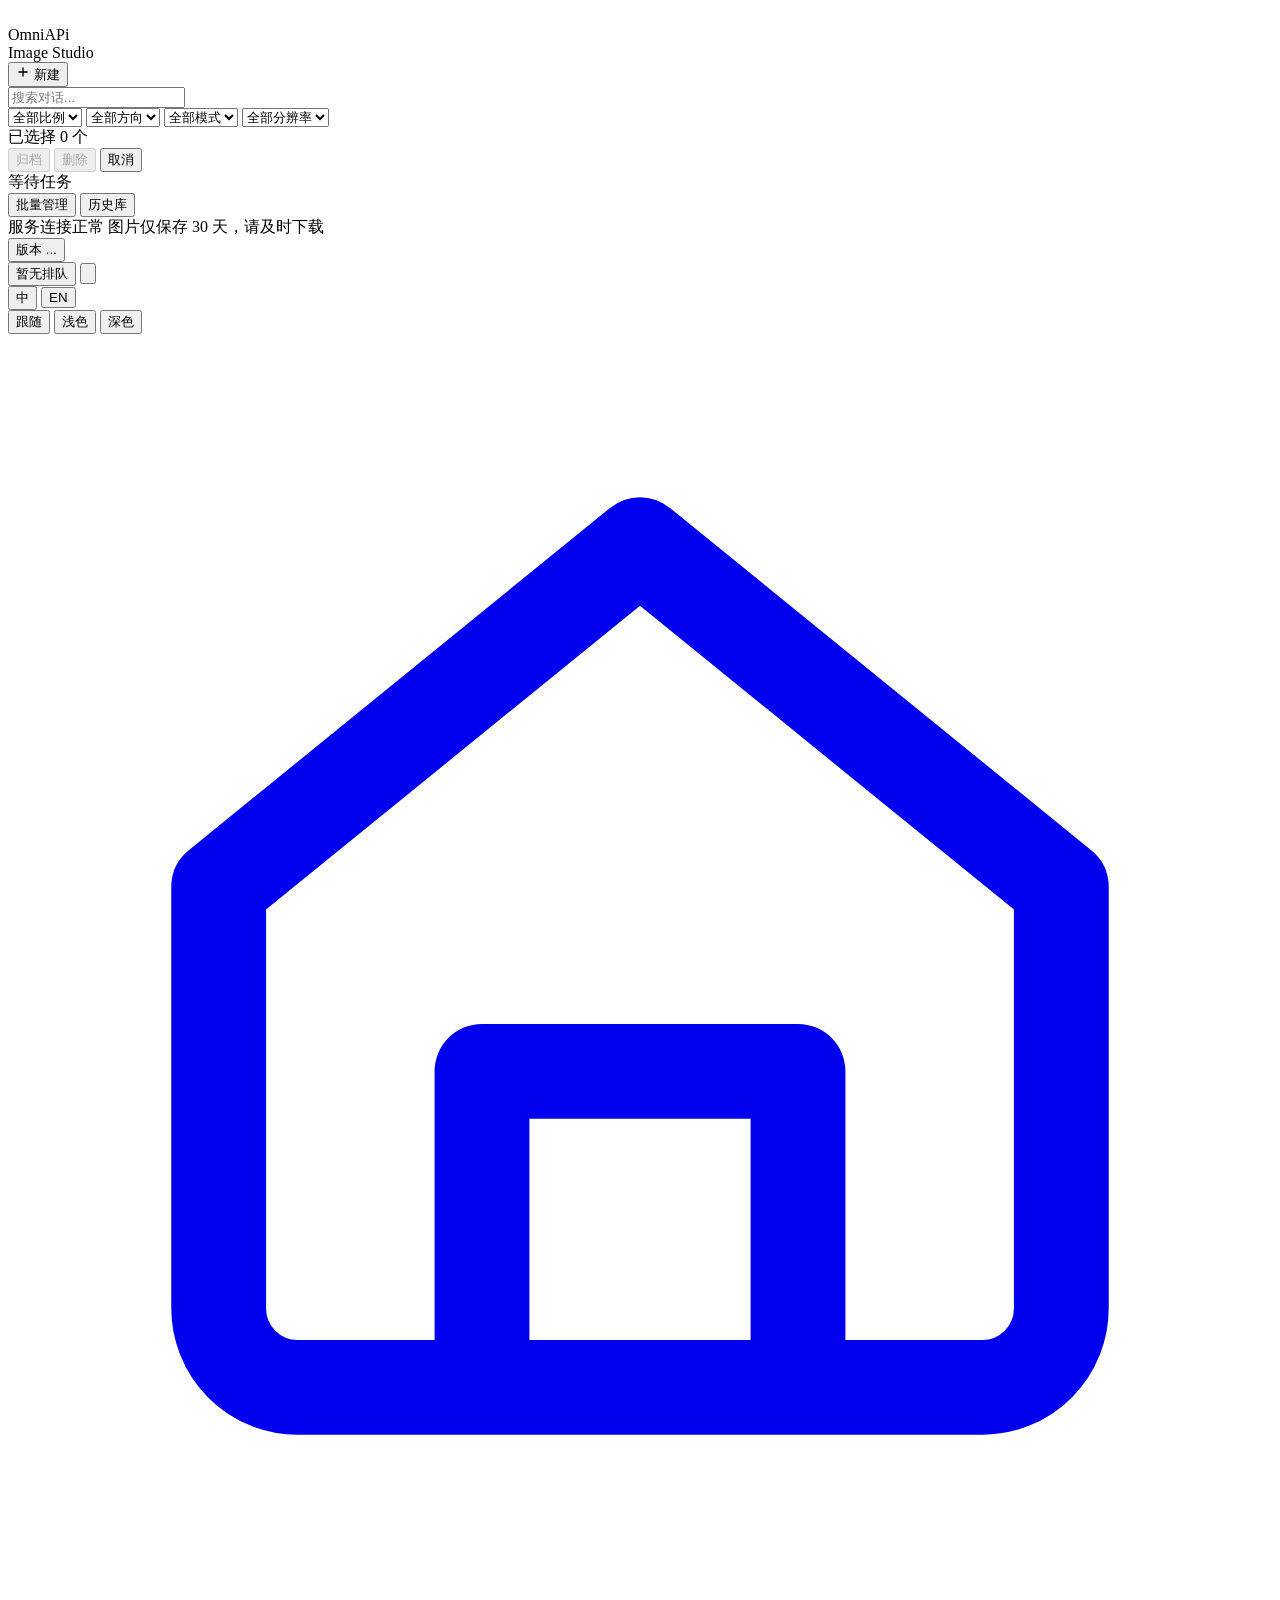
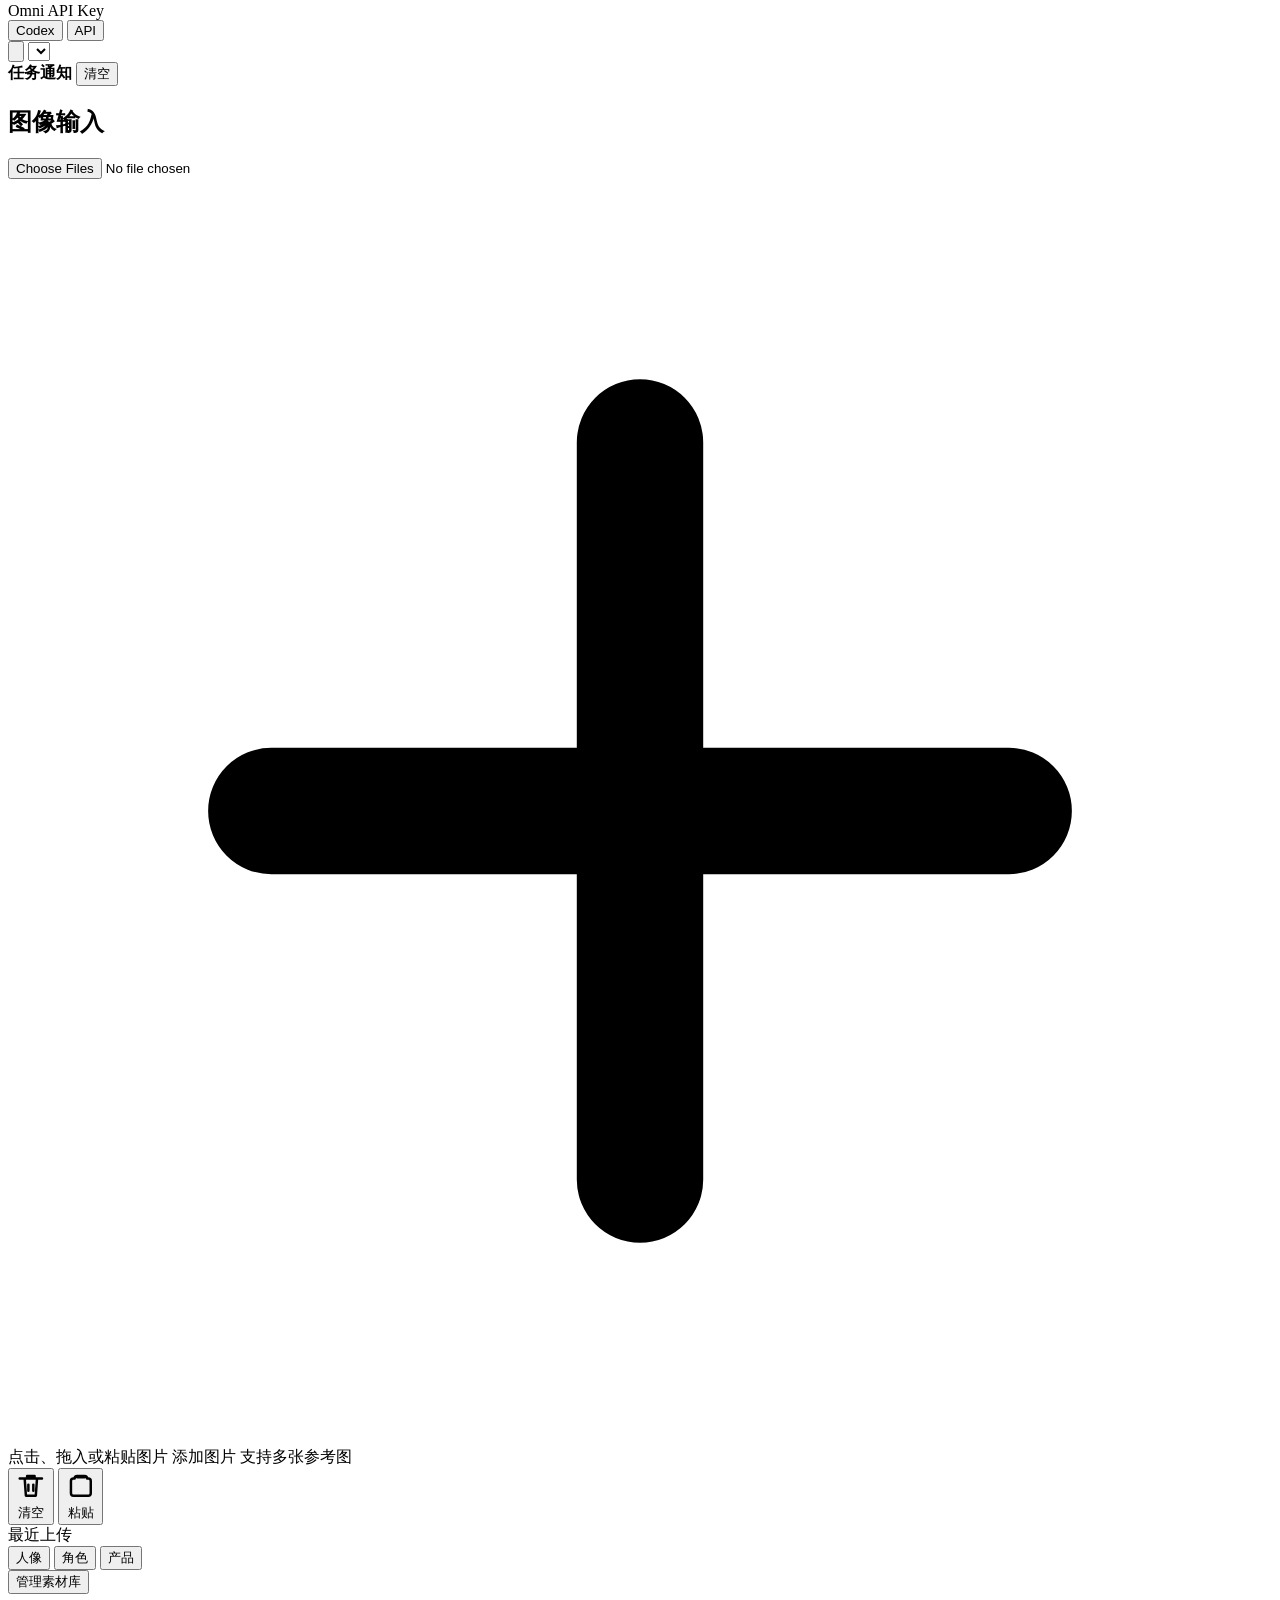
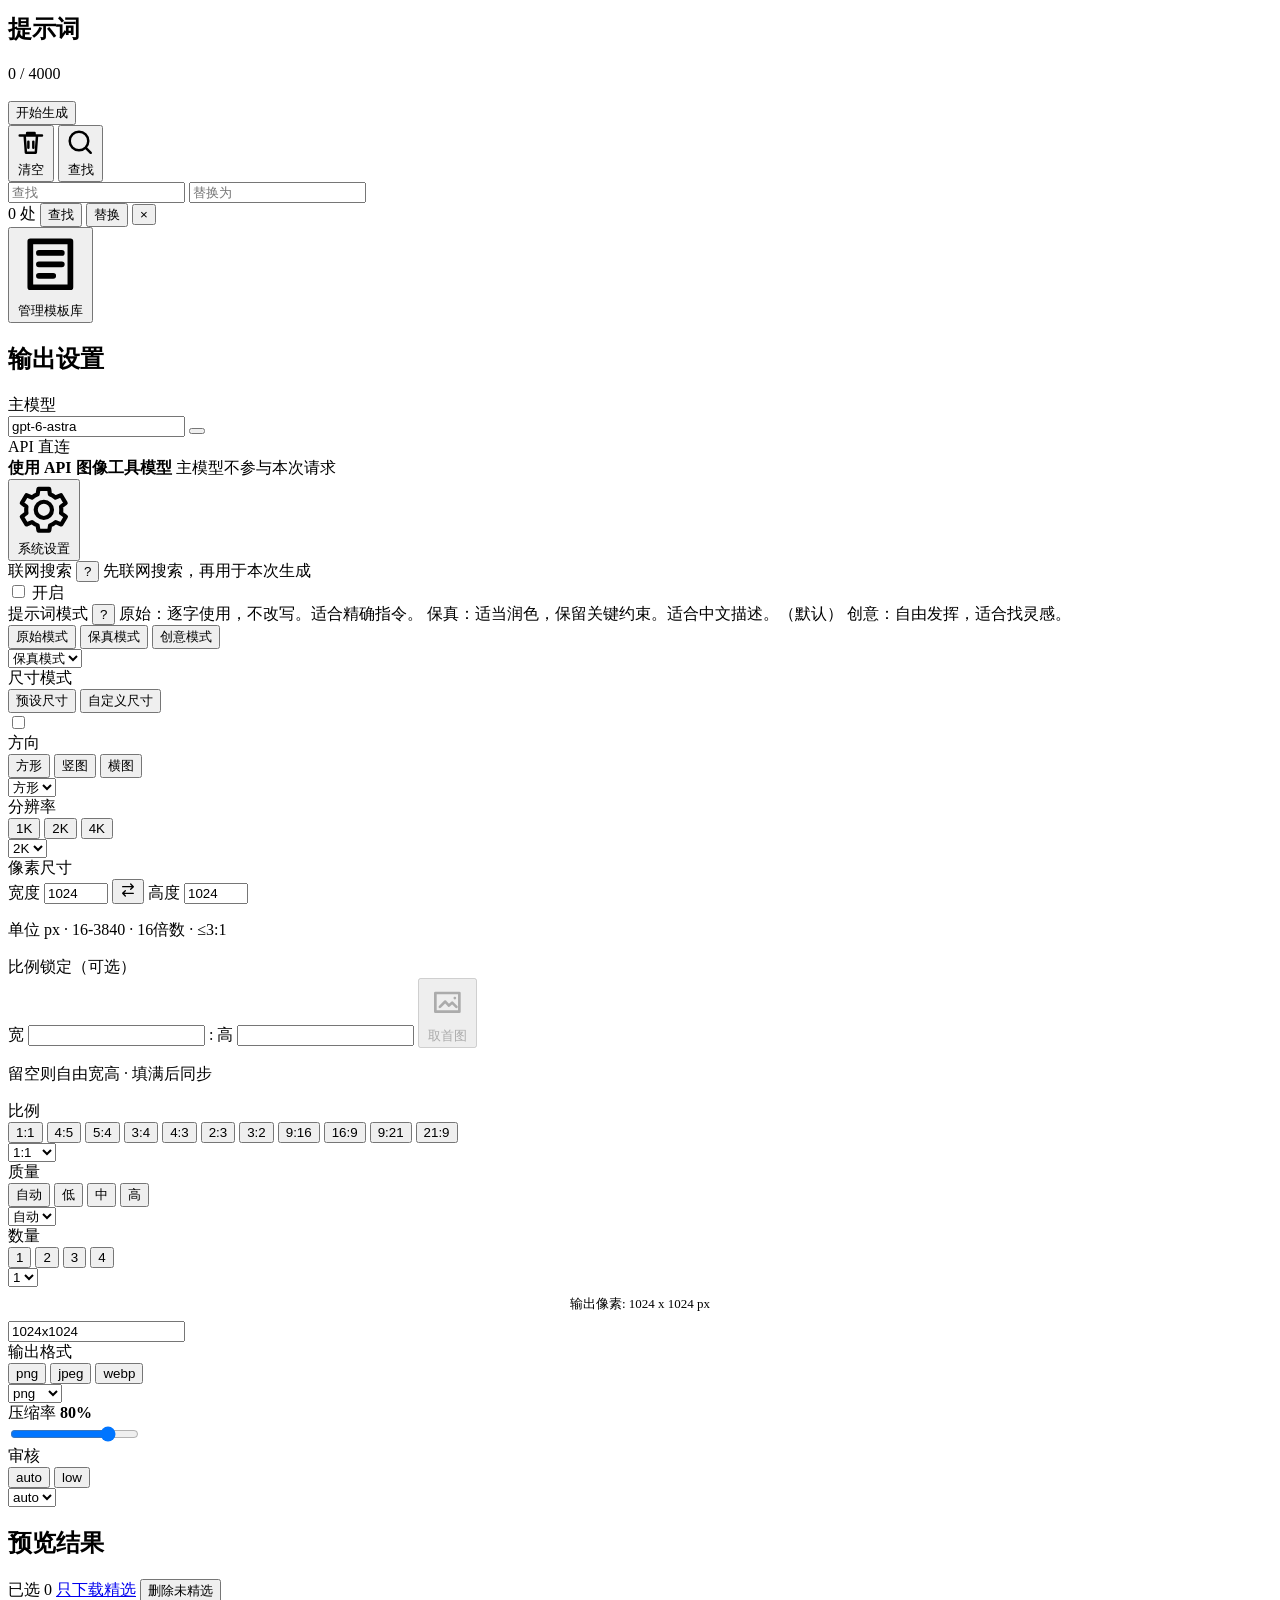
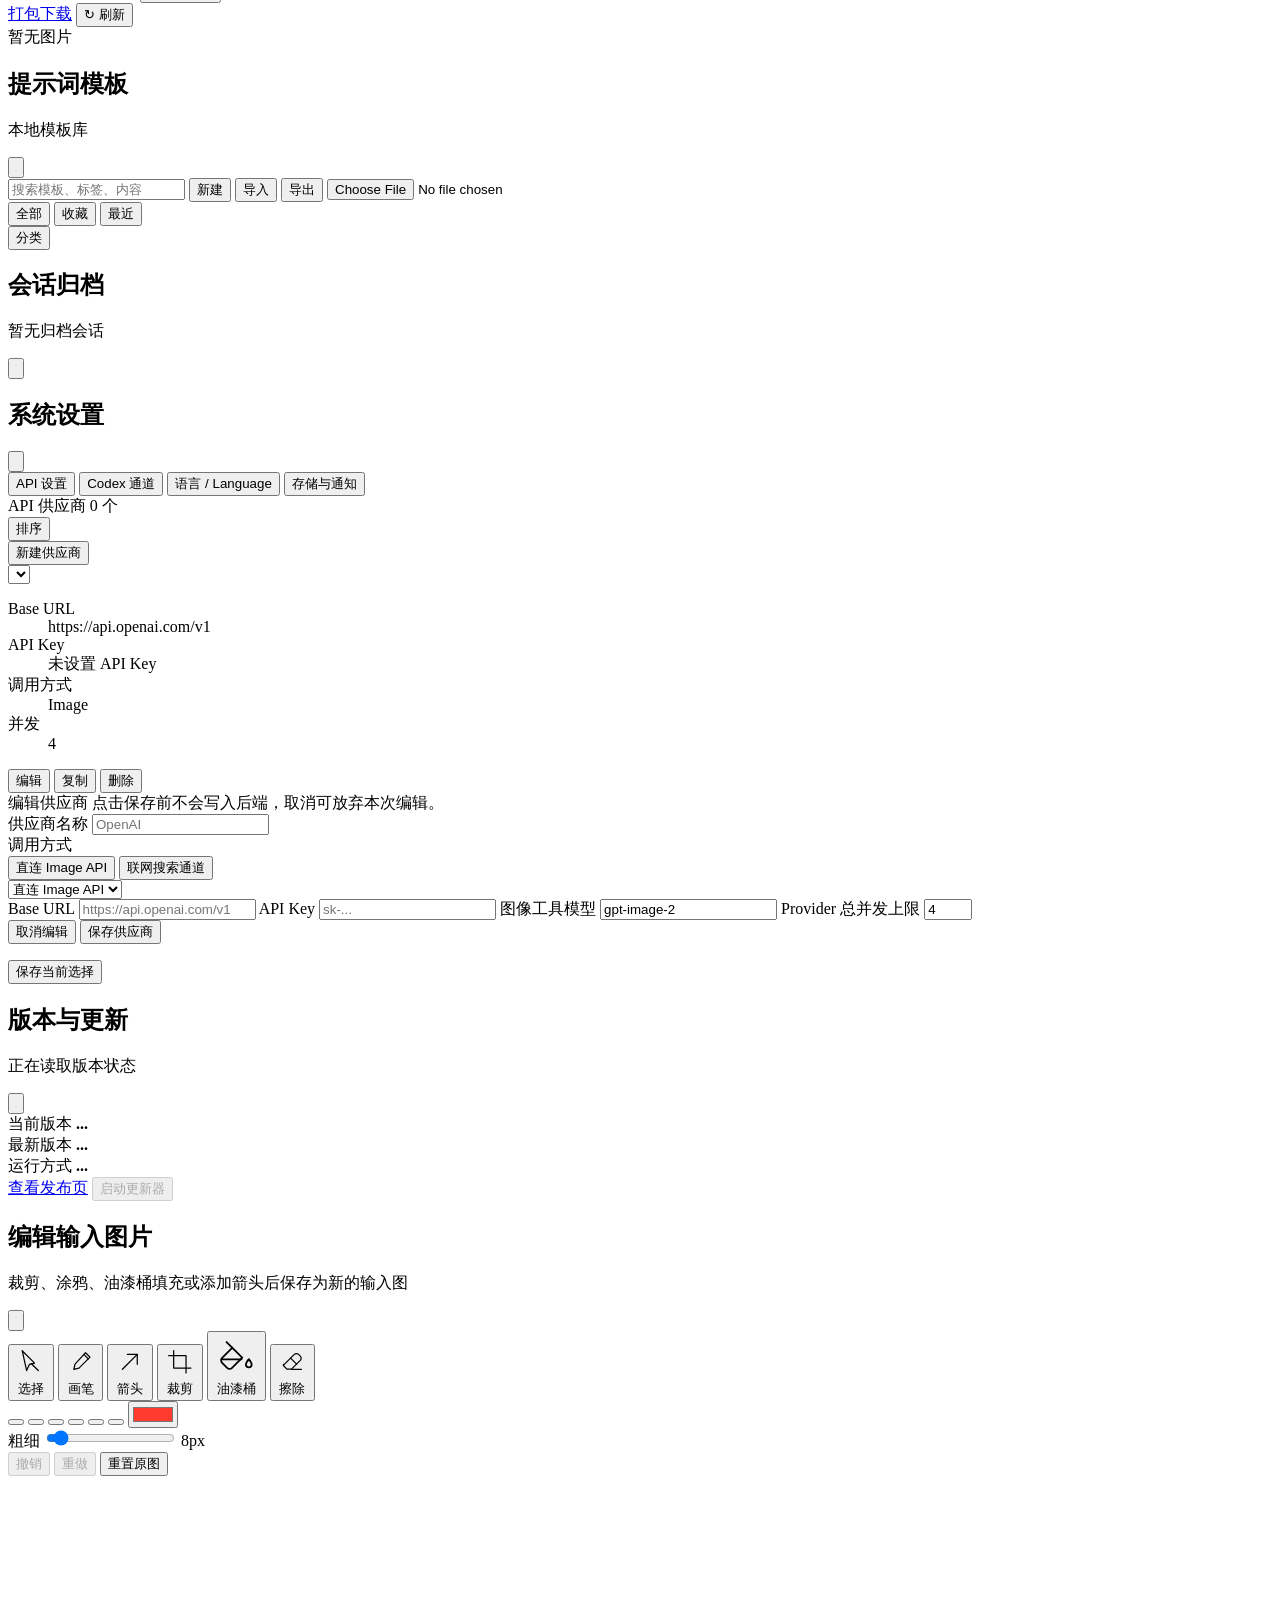
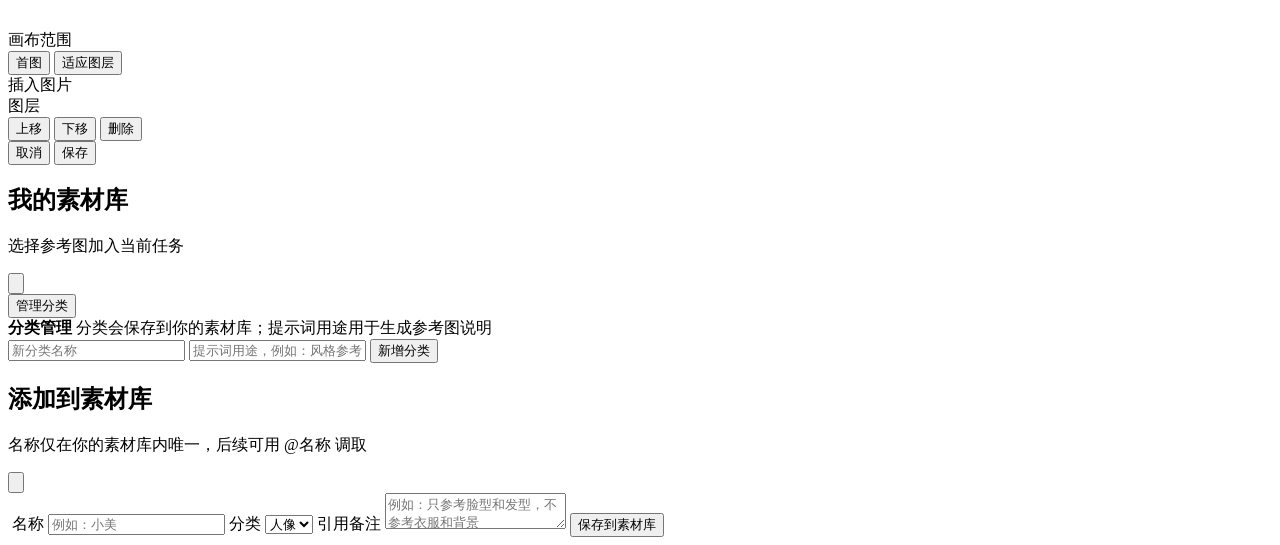
==== commit 2b704327: "feat: retire gpt-5.4-mini image model" ====
--- a/codex_image/webui/static/index.html
+++ b/codex_image/webui/static/index.html
@@ -416,7 +416,7 @@
                             id="mainModel"
                             class="control model-combobox-input"
                             type="text"
-                            value="gpt-5.4-mini"
+                            value="gpt-6-astra"
                             autocomplete="off"
                             aria-autocomplete="list"
                             aria-controls="mainModelOptions"
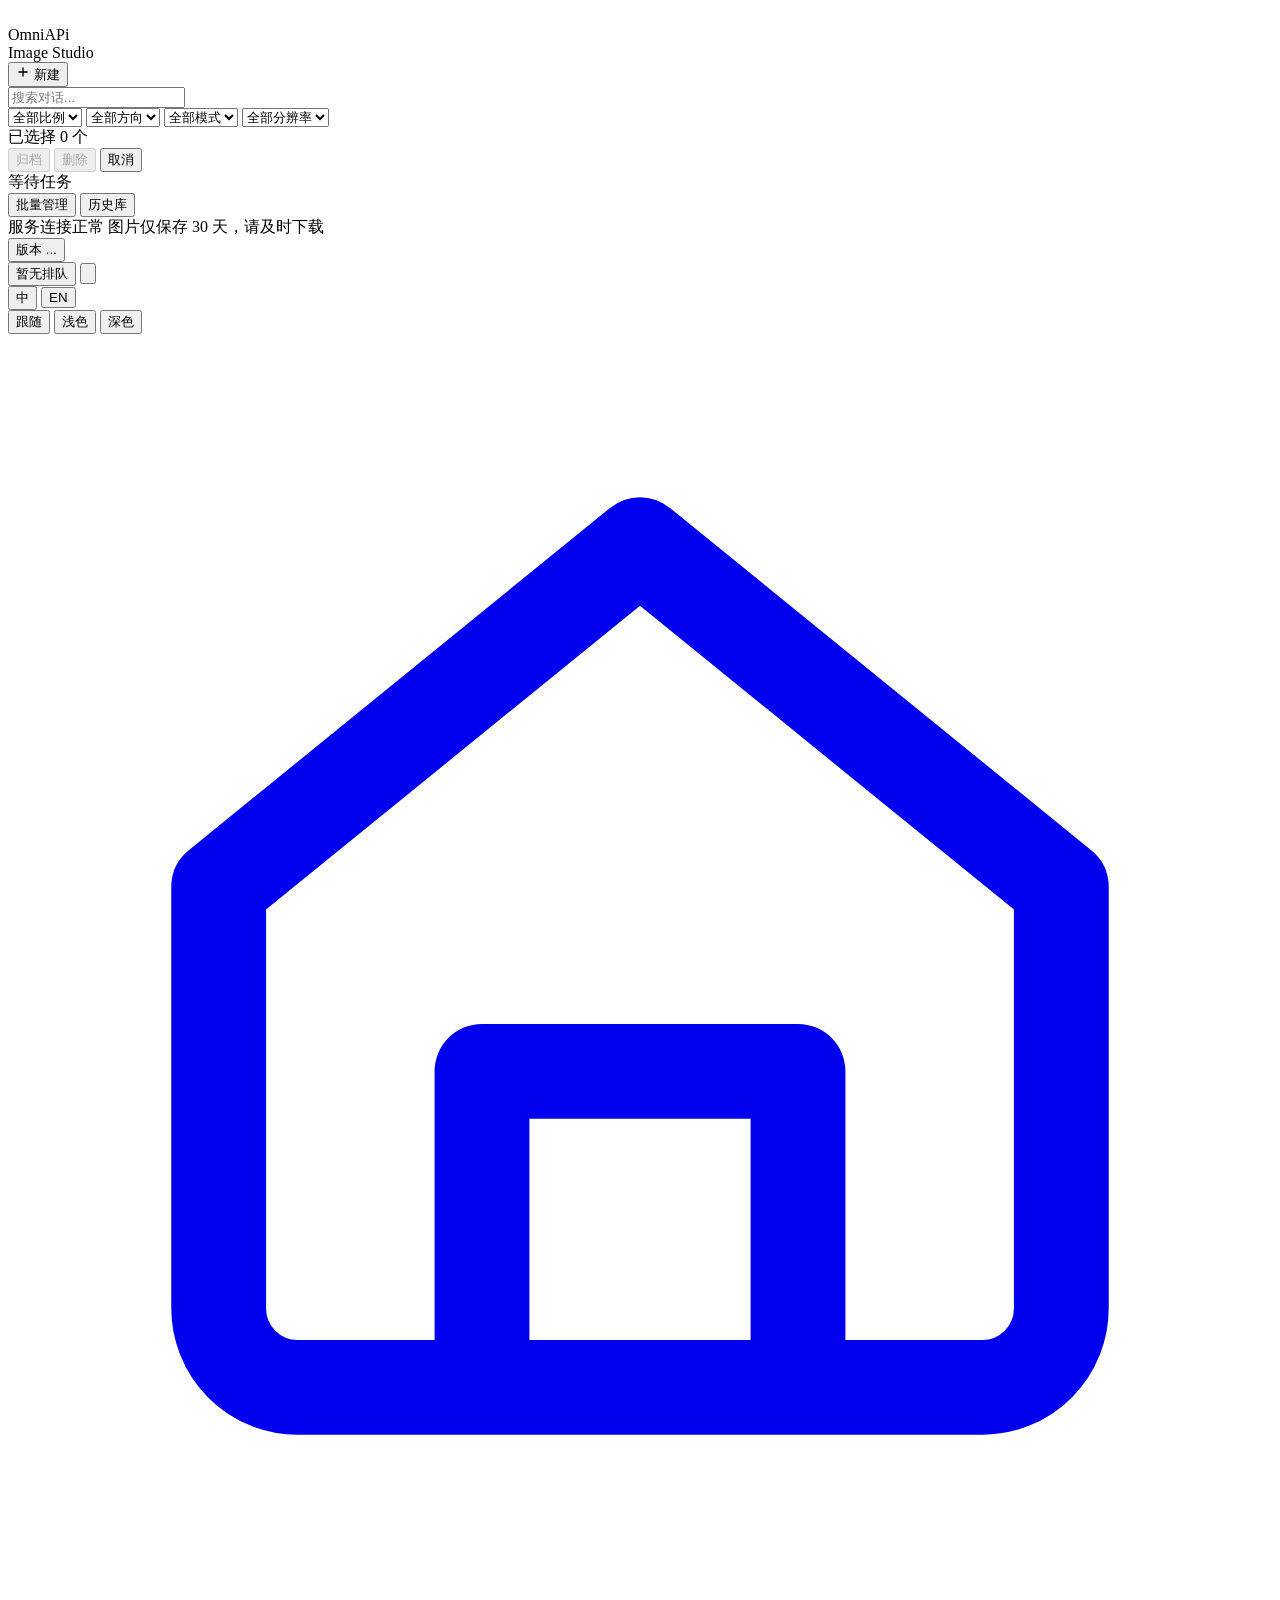
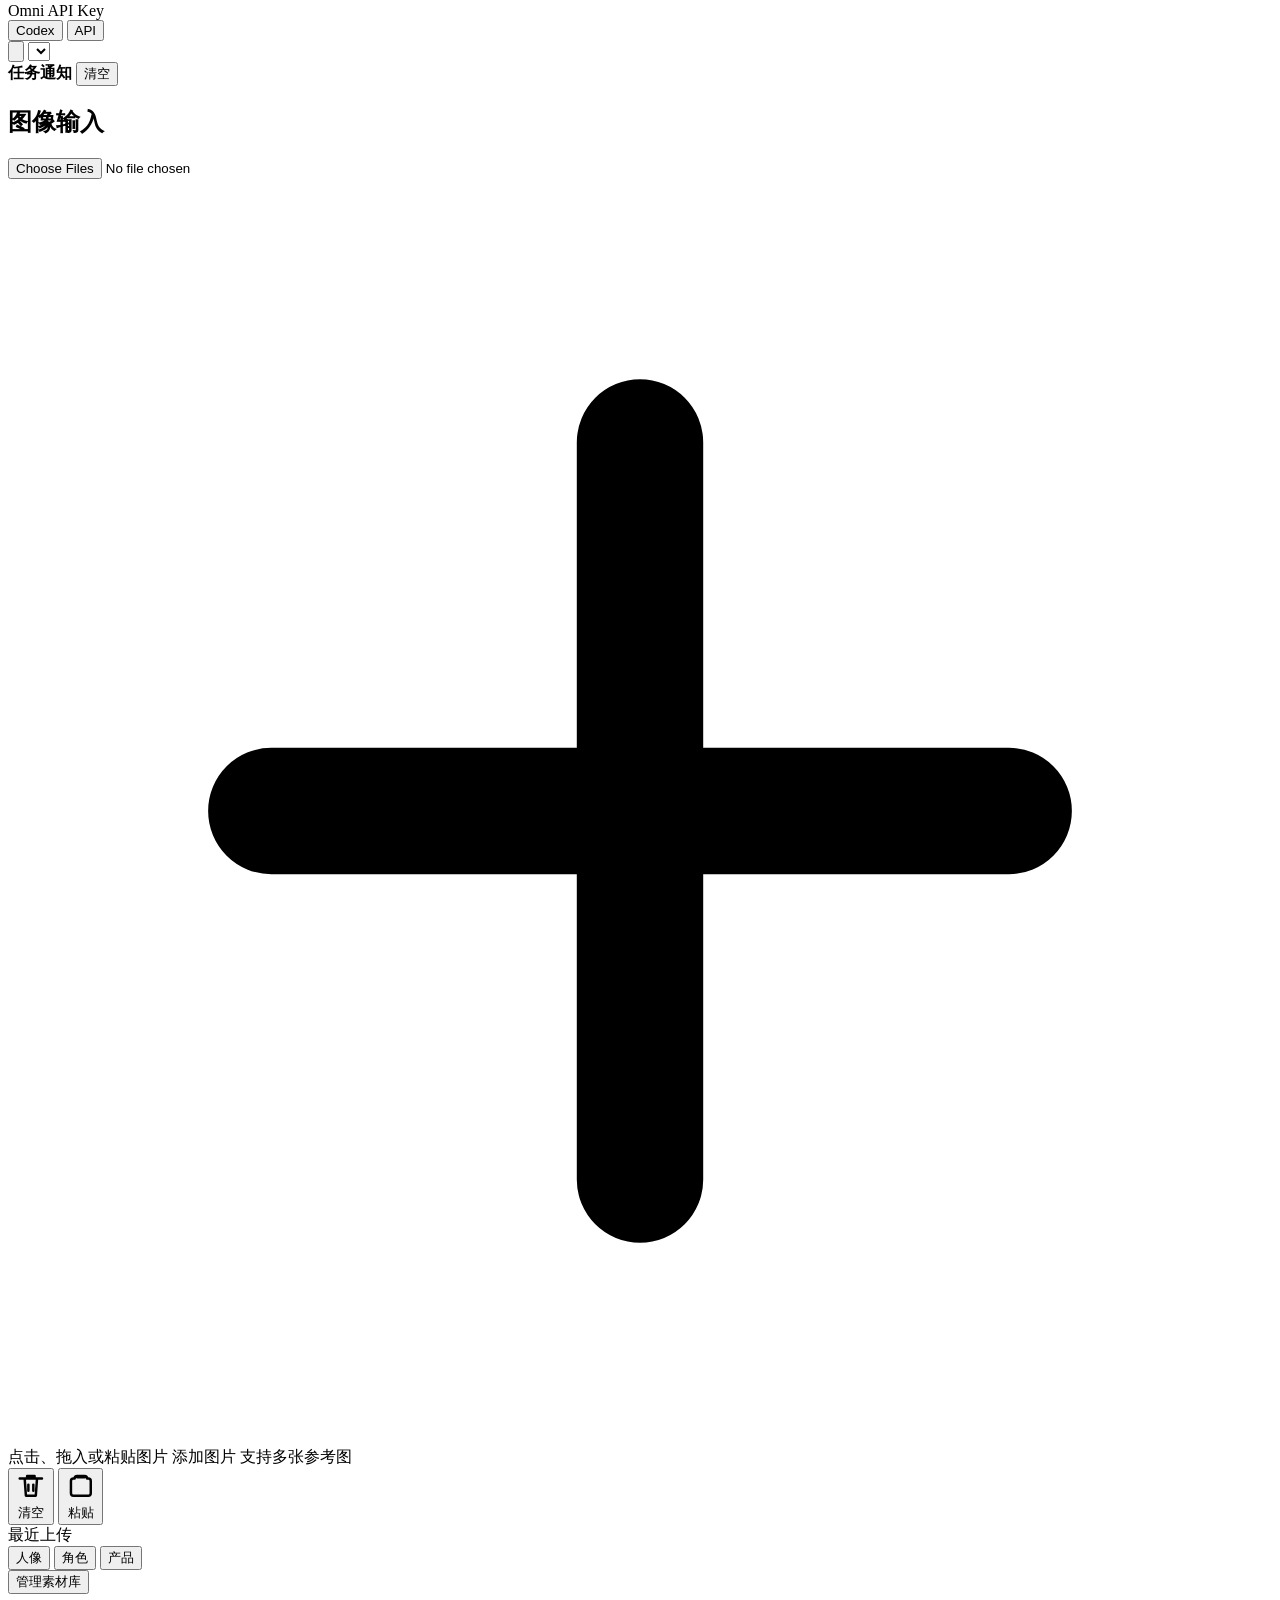
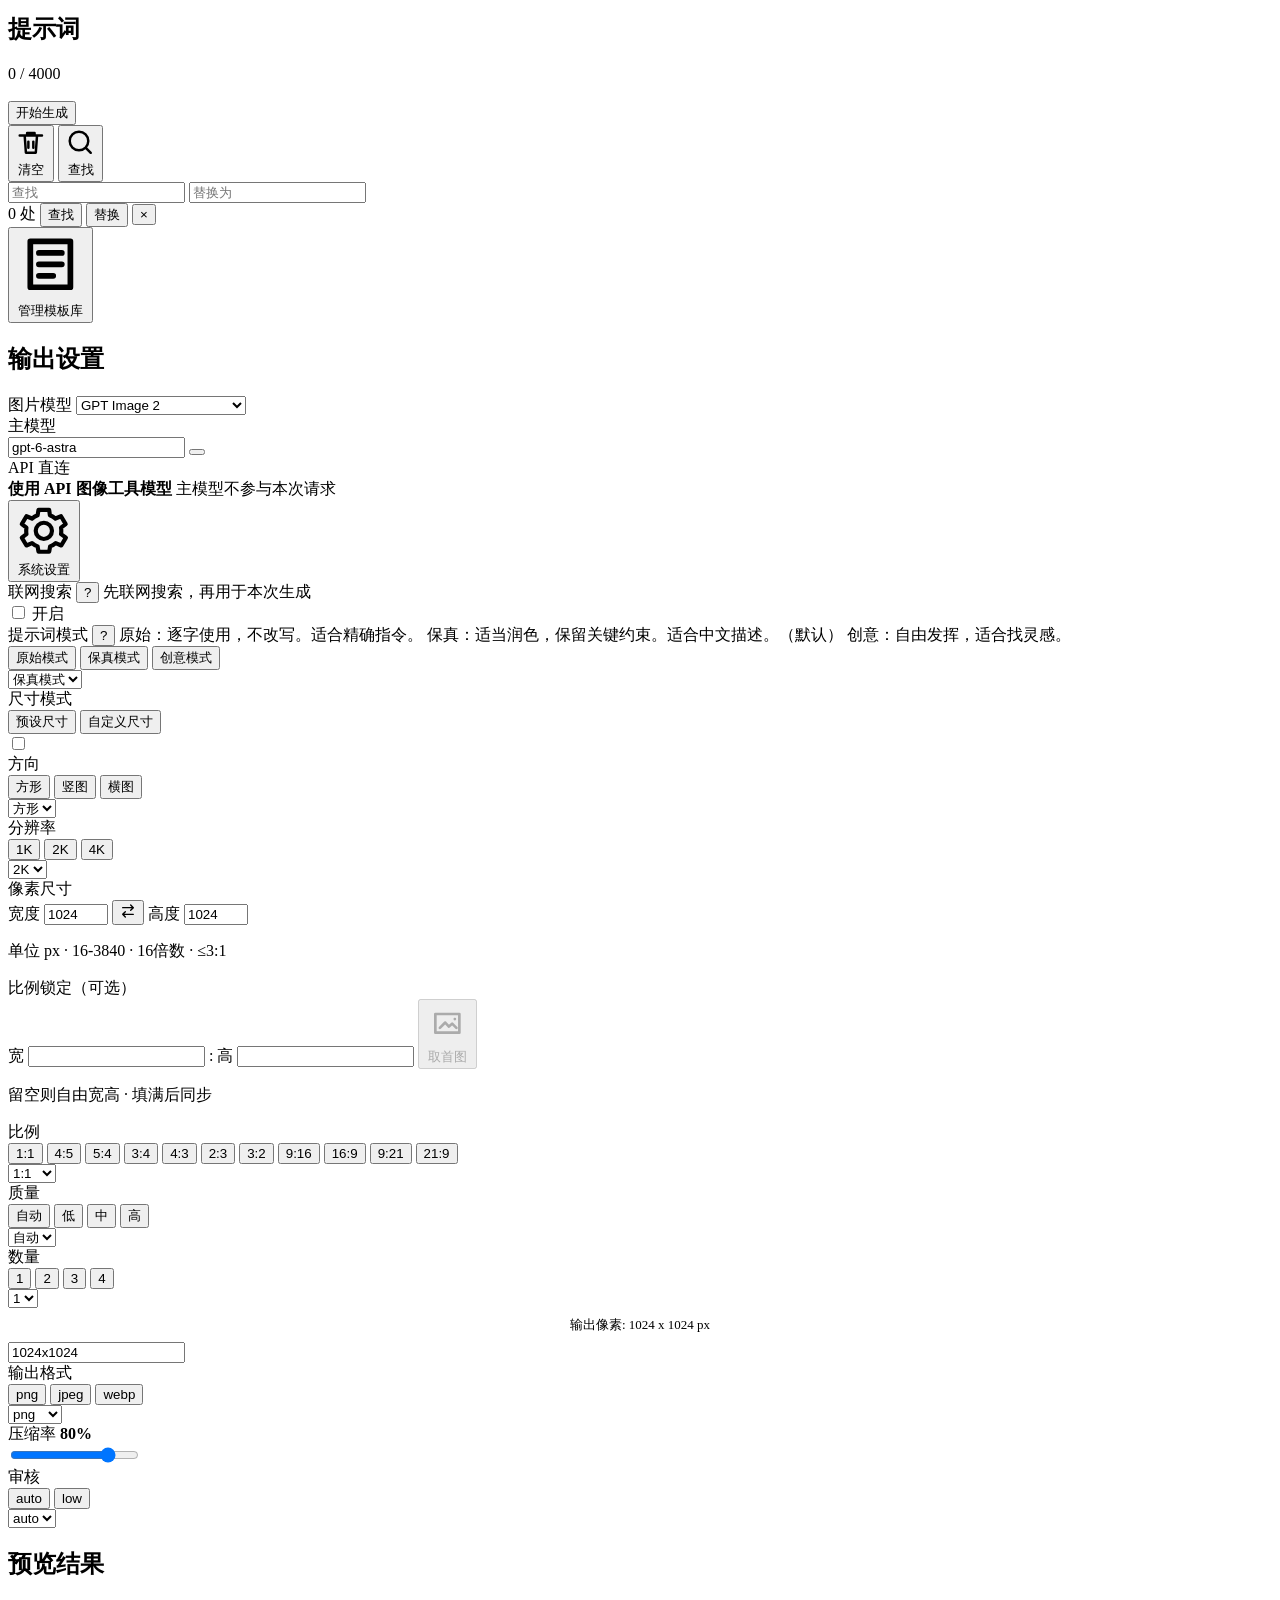
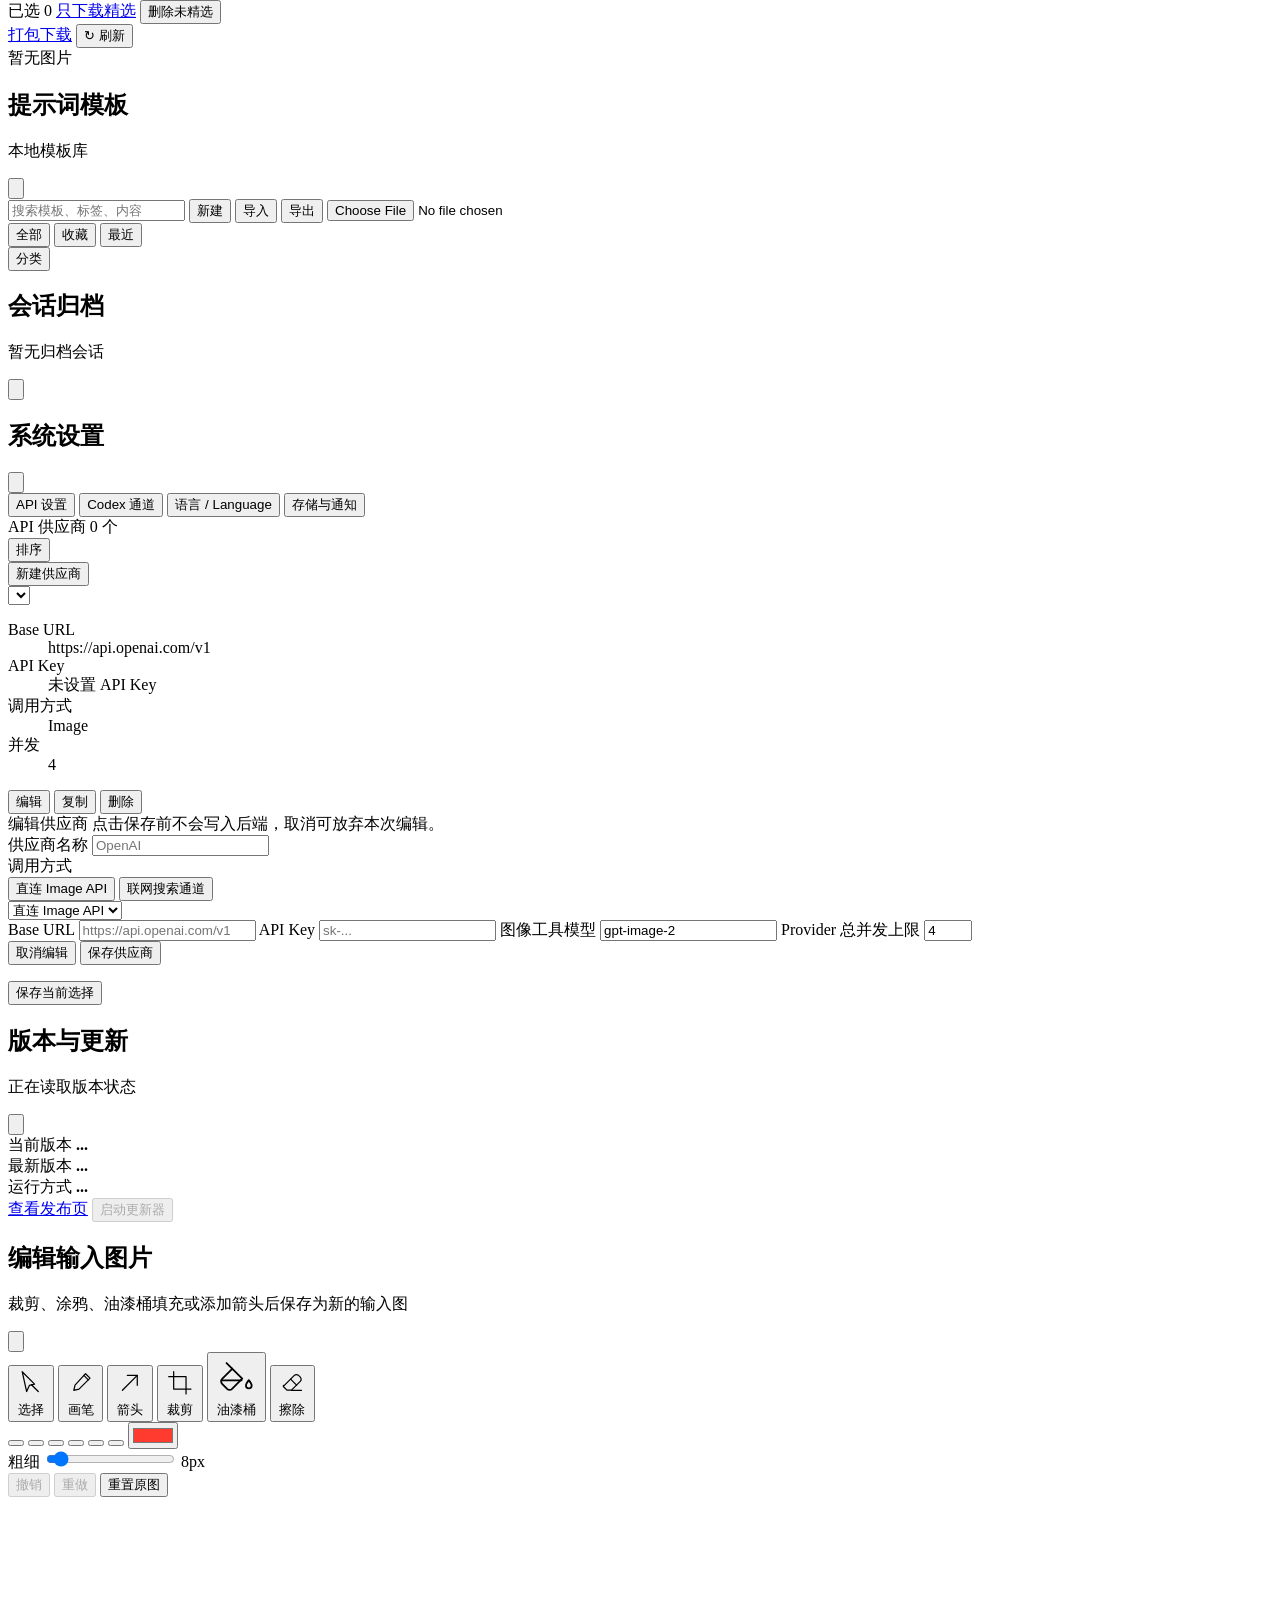
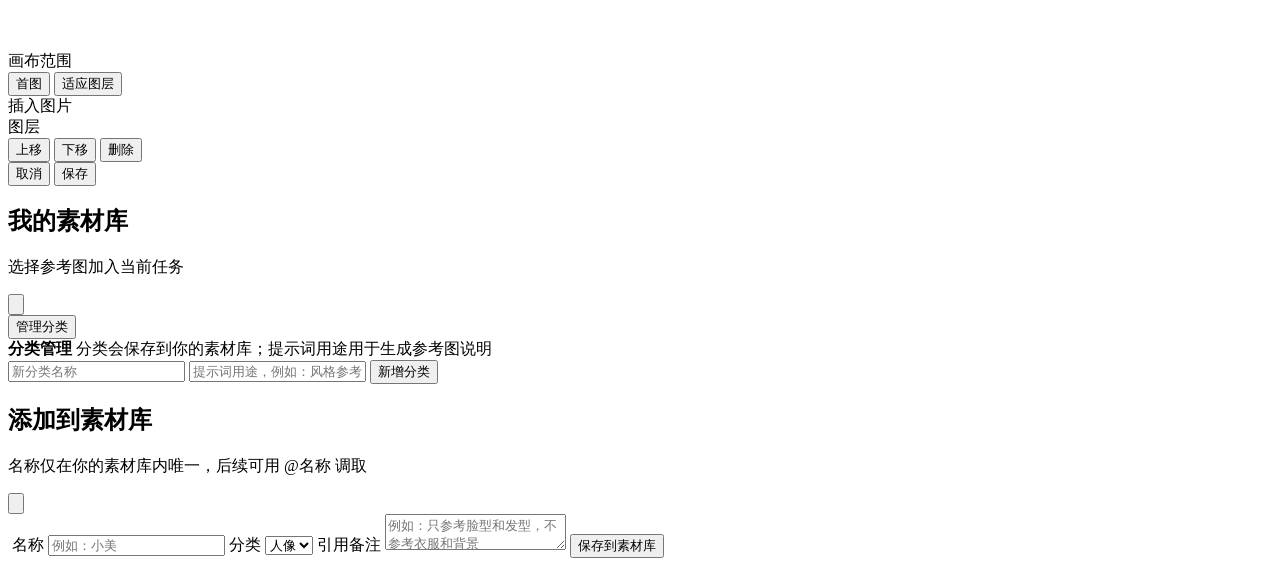
==== commit 0eb21ff1: "feat: select Omni image models per task" ====
--- a/codex_image/webui/static/index.html
+++ b/codex_image/webui/static/index.html
@@ -63,7 +63,7 @@
         document.documentElement.dataset.locale = locale;
       })();
     </script>
-    <link rel="stylesheet" href="/static/styles.css?v=runtime-372" />
+    <link rel="stylesheet" href="/static/styles.css?v=runtime-373" />
   </head>
   <body>
     <div class="layout-container">
@@ -399,6 +399,15 @@
             <section class="panel output-panel">
               <h2 data-i18n="outputSettings.title">输出设置</h2>
               <div id="settingsGrid" class="settings-grid">
+                <label class="field full-width omni-image-model-field" for="omniImageModel">
+                  <span data-i18n="omni.imageModel">图片模型</span>
+                  <select id="omniImageModel" class="control">
+                    <option value="gpt-image-2">GPT Image 2</option>
+                    <option value="gpt-image-2.5-flare">GPT Image 2.5 Flare</option>
+                    <option value="gpt-image-2.5-sunburst">GPT Image 2.5 Sunburst</option>
+                  </select>
+                  <span id="omniModelStatus" class="omni-poc-key-status hidden" aria-live="polite"></span>
+                </label>
                 <div id="modeSettingsSlot" class="mode-settings-slot full-width">
                   <div id="modeSpecificSettings" class="mode-specific-settings mode-transition">
                     <div class="model-tool-row">
@@ -1216,7 +1225,7 @@
     </div>
 
     <div id="taskNotificationToastRegion" class="task-notification-toast-region" aria-live="polite"></div>
-  <script src="/static/app.js?v=runtime-372"></script>
+  <script src="/static/app.js?v=runtime-373"></script>
     <script>
       (() => {
         document.querySelectorAll(".radio-group").forEach((group) => {
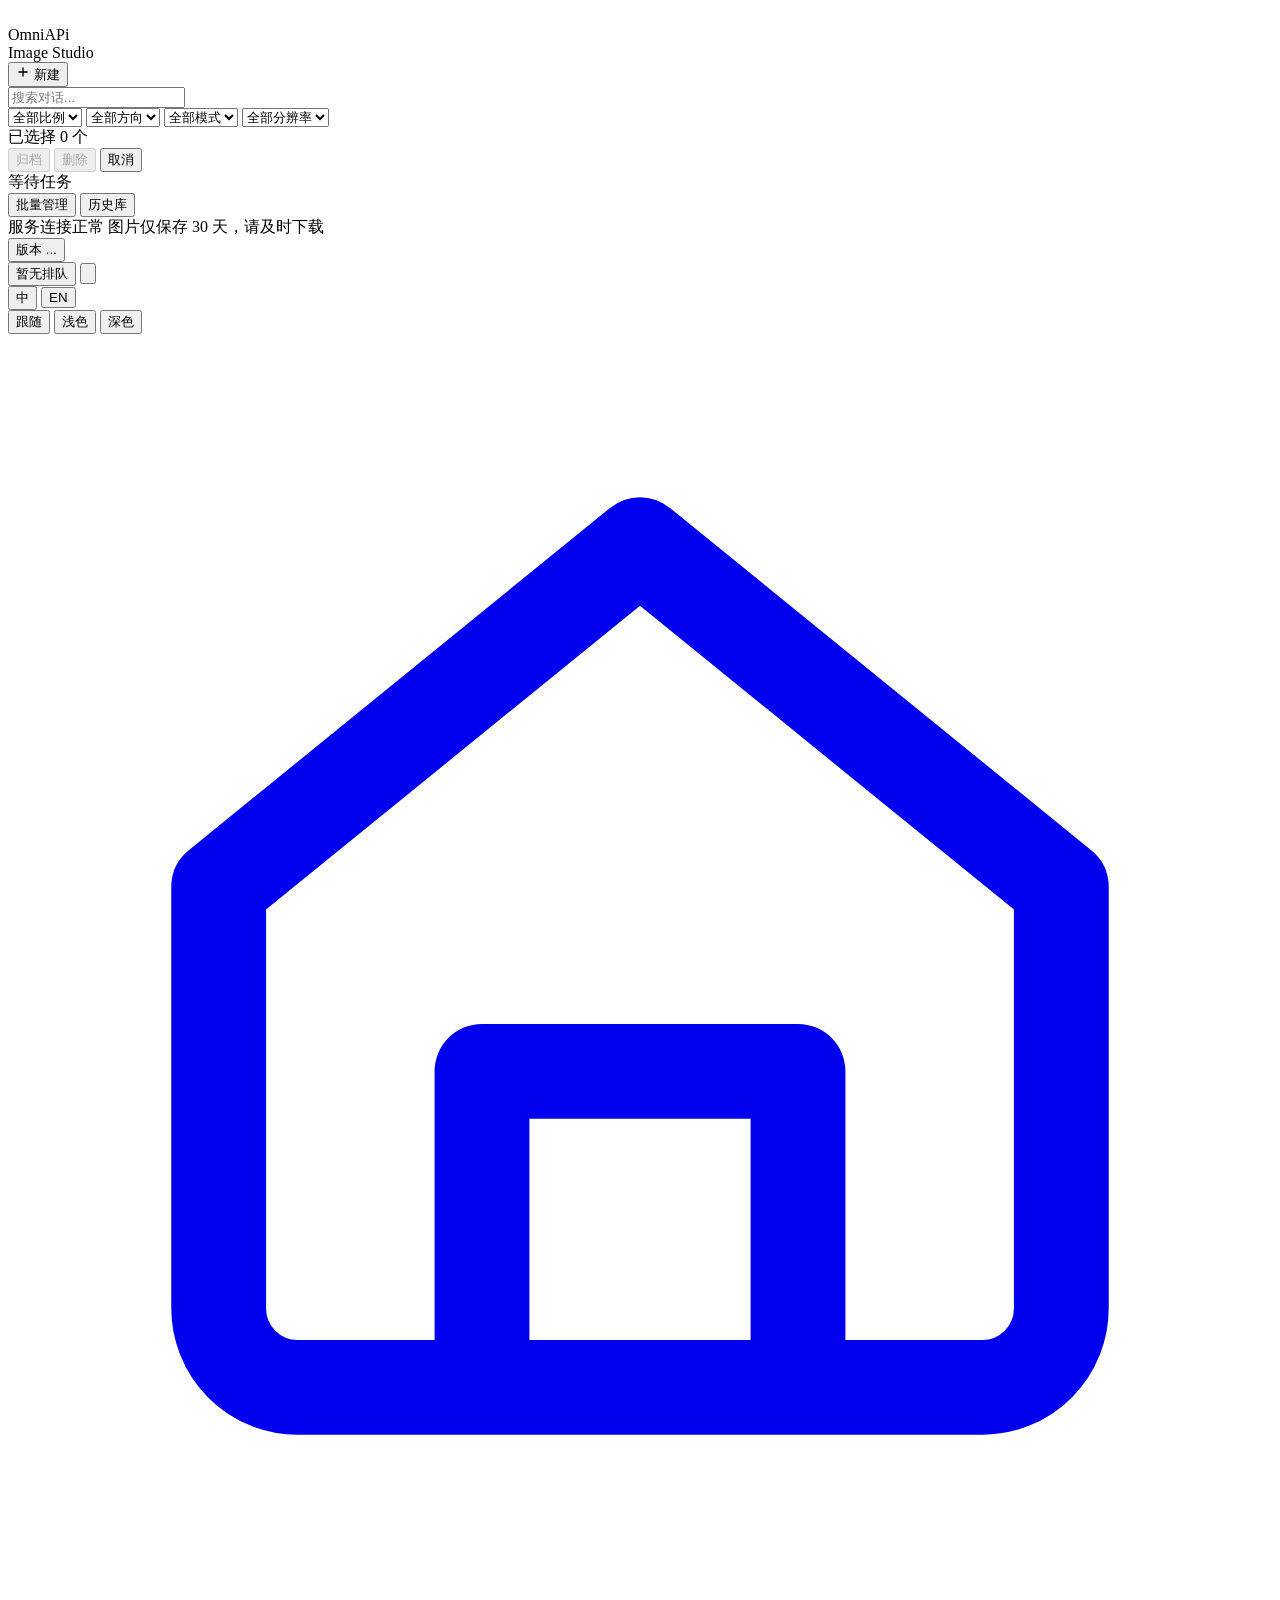
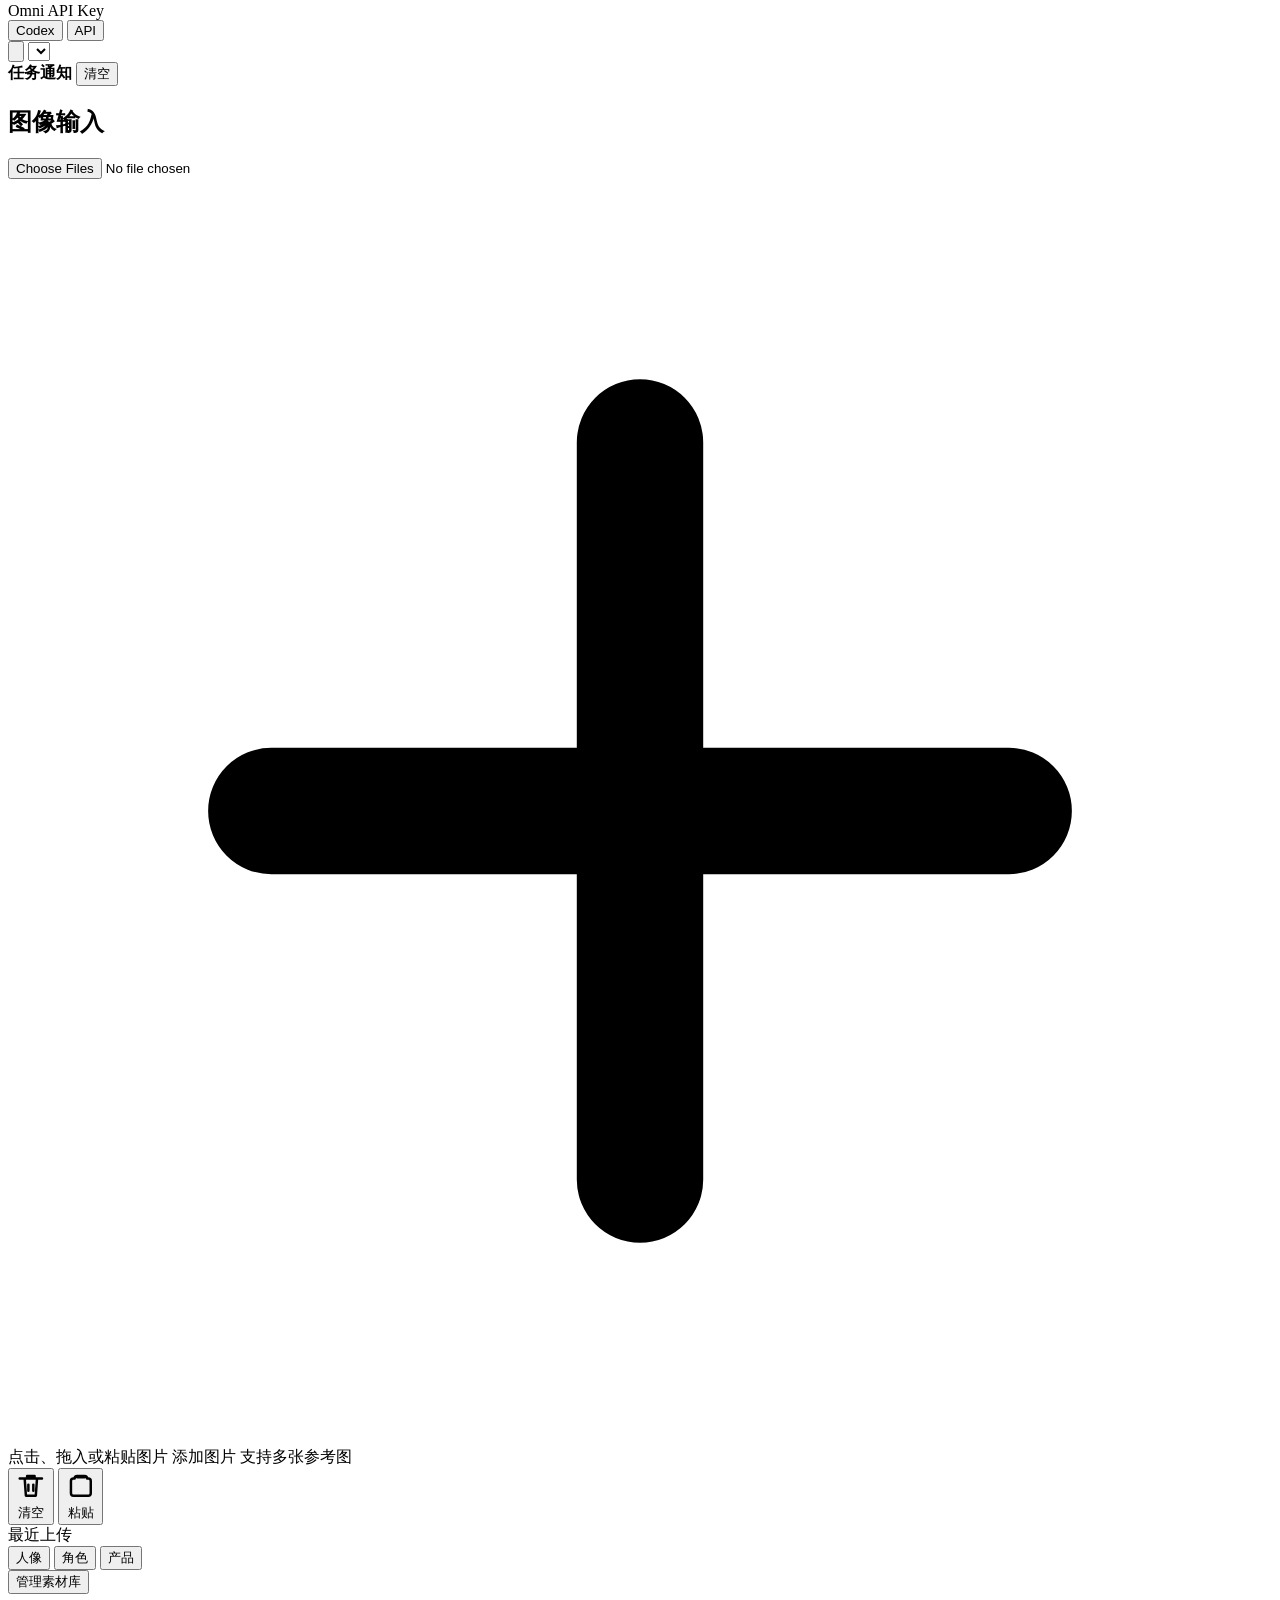
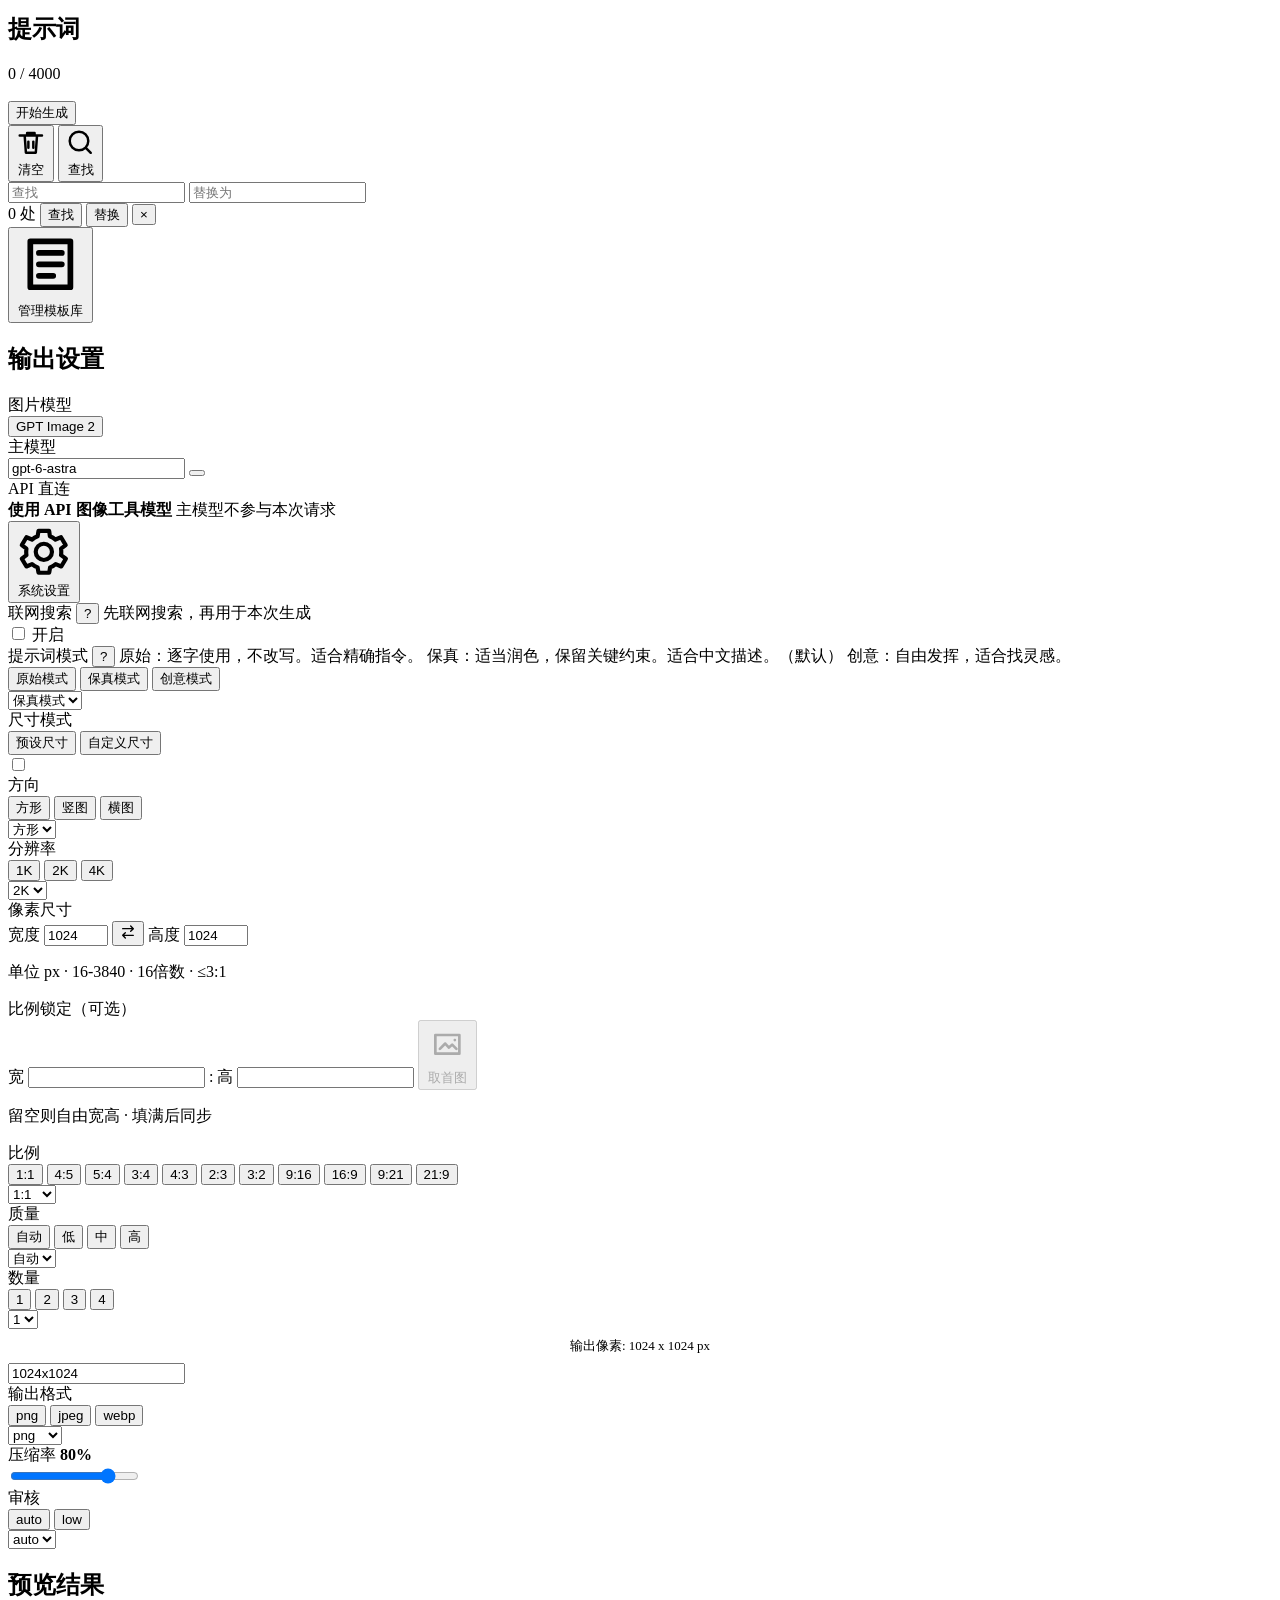
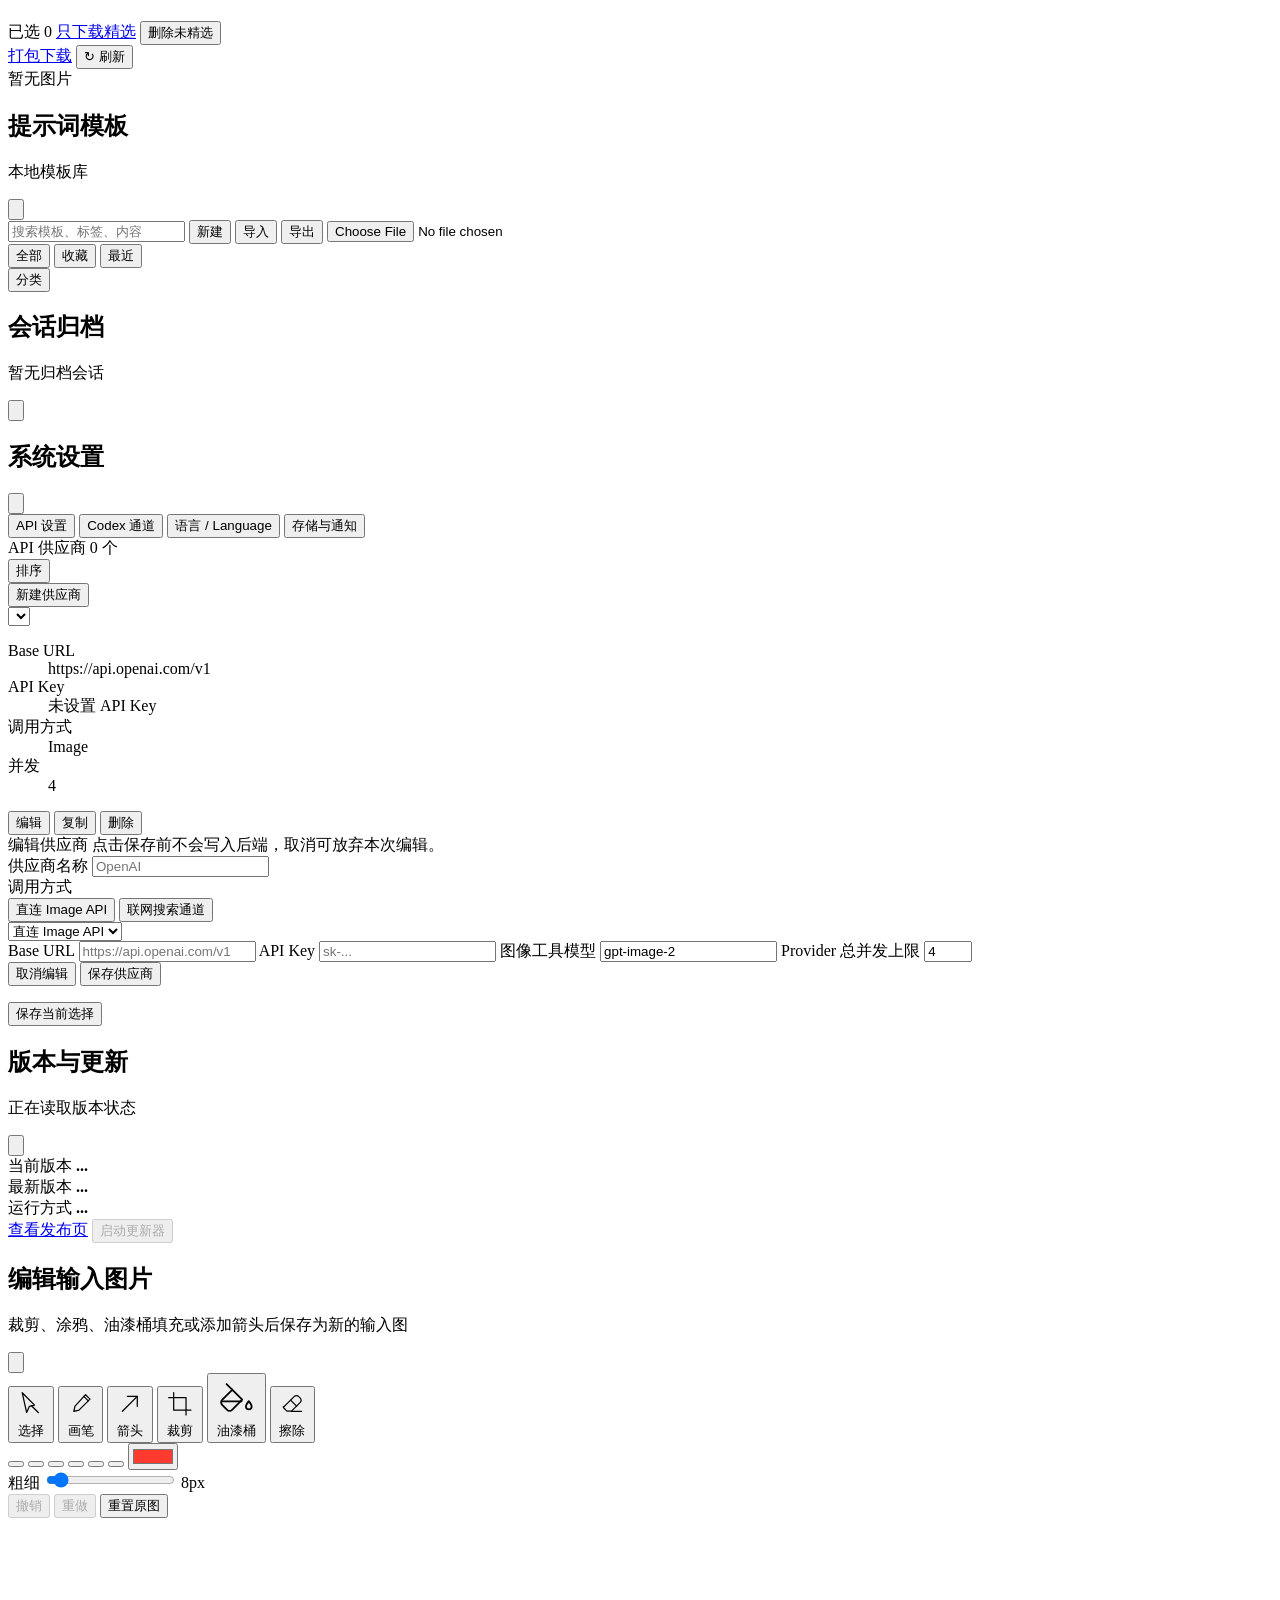
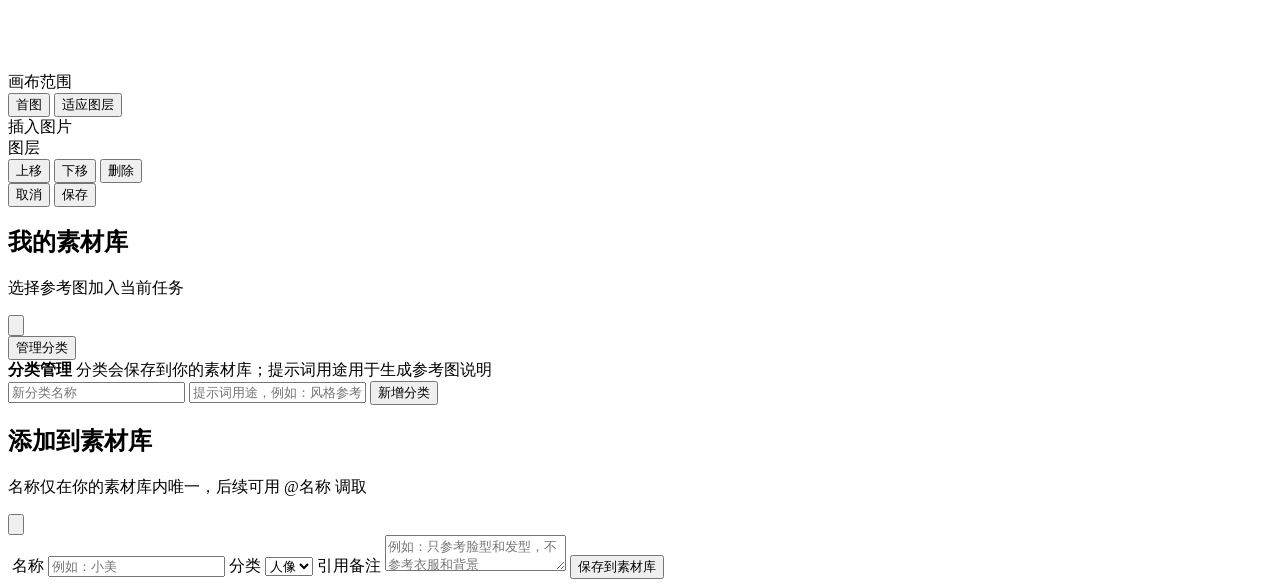
==== commit 239f7e20: "fix: match Omni image model dropdown styling" ====
--- a/codex_image/webui/static/index.html
+++ b/codex_image/webui/static/index.html
@@ -63,7 +63,7 @@
         document.documentElement.dataset.locale = locale;
       })();
     </script>
-    <link rel="stylesheet" href="/static/styles.css?v=runtime-373" />
+    <link rel="stylesheet" href="/static/styles.css?v=runtime-374" />
   </head>
   <body>
     <div class="layout-container">
@@ -399,15 +399,22 @@
             <section class="panel output-panel">
               <h2 data-i18n="outputSettings.title">输出设置</h2>
               <div id="settingsGrid" class="settings-grid">
-                <label class="field full-width omni-image-model-field" for="omniImageModel">
-                  <span data-i18n="omni.imageModel">图片模型</span>
-                  <select id="omniImageModel" class="control">
-                    <option value="gpt-image-2">GPT Image 2</option>
-                    <option value="gpt-image-2.5-flare">GPT Image 2.5 Flare</option>
-                    <option value="gpt-image-2.5-sunburst">GPT Image 2.5 Sunburst</option>
-                  </select>
+                <div class="field full-width omni-image-model-field">
+                  <span id="omniImageModelLabel" data-i18n="omni.imageModel">图片模型</span>
+                  <div id="omniImageModelCombobox" class="model-combobox">
+                    <select id="omniImageModel" hidden aria-hidden="true" tabindex="-1">
+                      <option value="gpt-image-2">GPT Image 2</option>
+                      <option value="gpt-image-2.5-flare">GPT Image 2.5 Flare</option>
+                      <option value="gpt-image-2.5-sunburst">GPT Image 2.5 Sunburst</option>
+                    </select>
+                    <button id="omniImageModelTrigger" class="control model-combobox-trigger" type="button" role="combobox" aria-haspopup="listbox" aria-expanded="false" aria-controls="omniImageModelOptions" aria-labelledby="omniImageModelLabel">
+                      <span id="omniImageModelValue">GPT Image 2</span>
+                      <span class="model-combobox-caret" aria-hidden="true"></span>
+                    </button>
+                    <div id="omniImageModelOptions" class="model-combobox-options hidden" role="listbox" aria-labelledby="omniImageModelLabel"></div>
+                  </div>
                   <span id="omniModelStatus" class="omni-poc-key-status hidden" aria-live="polite"></span>
-                </label>
+                </div>
                 <div id="modeSettingsSlot" class="mode-settings-slot full-width">
                   <div id="modeSpecificSettings" class="mode-specific-settings mode-transition">
                     <div class="model-tool-row">
@@ -1225,7 +1232,7 @@
     </div>
 
     <div id="taskNotificationToastRegion" class="task-notification-toast-region" aria-live="polite"></div>
-  <script src="/static/app.js?v=runtime-373"></script>
+  <script src="/static/app.js?v=runtime-374"></script>
     <script>
       (() => {
         document.querySelectorAll(".radio-group").forEach((group) => {
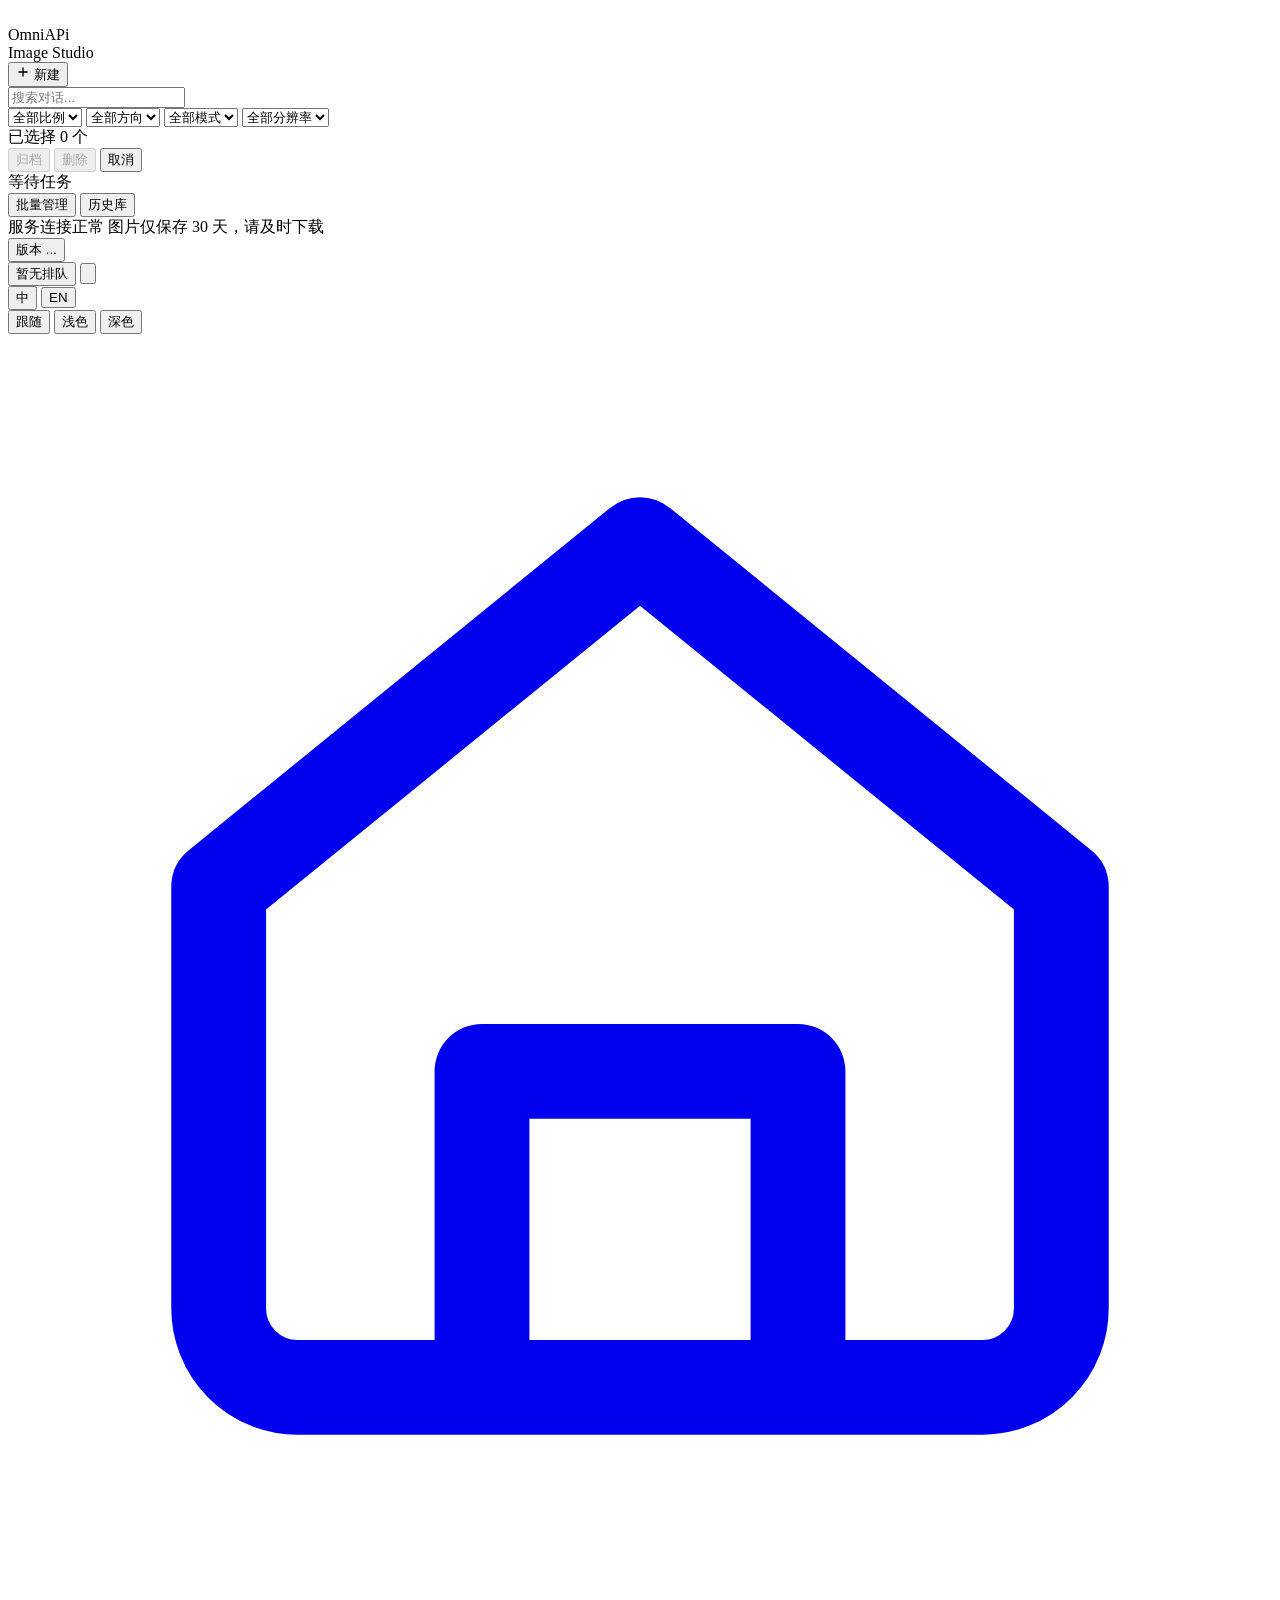
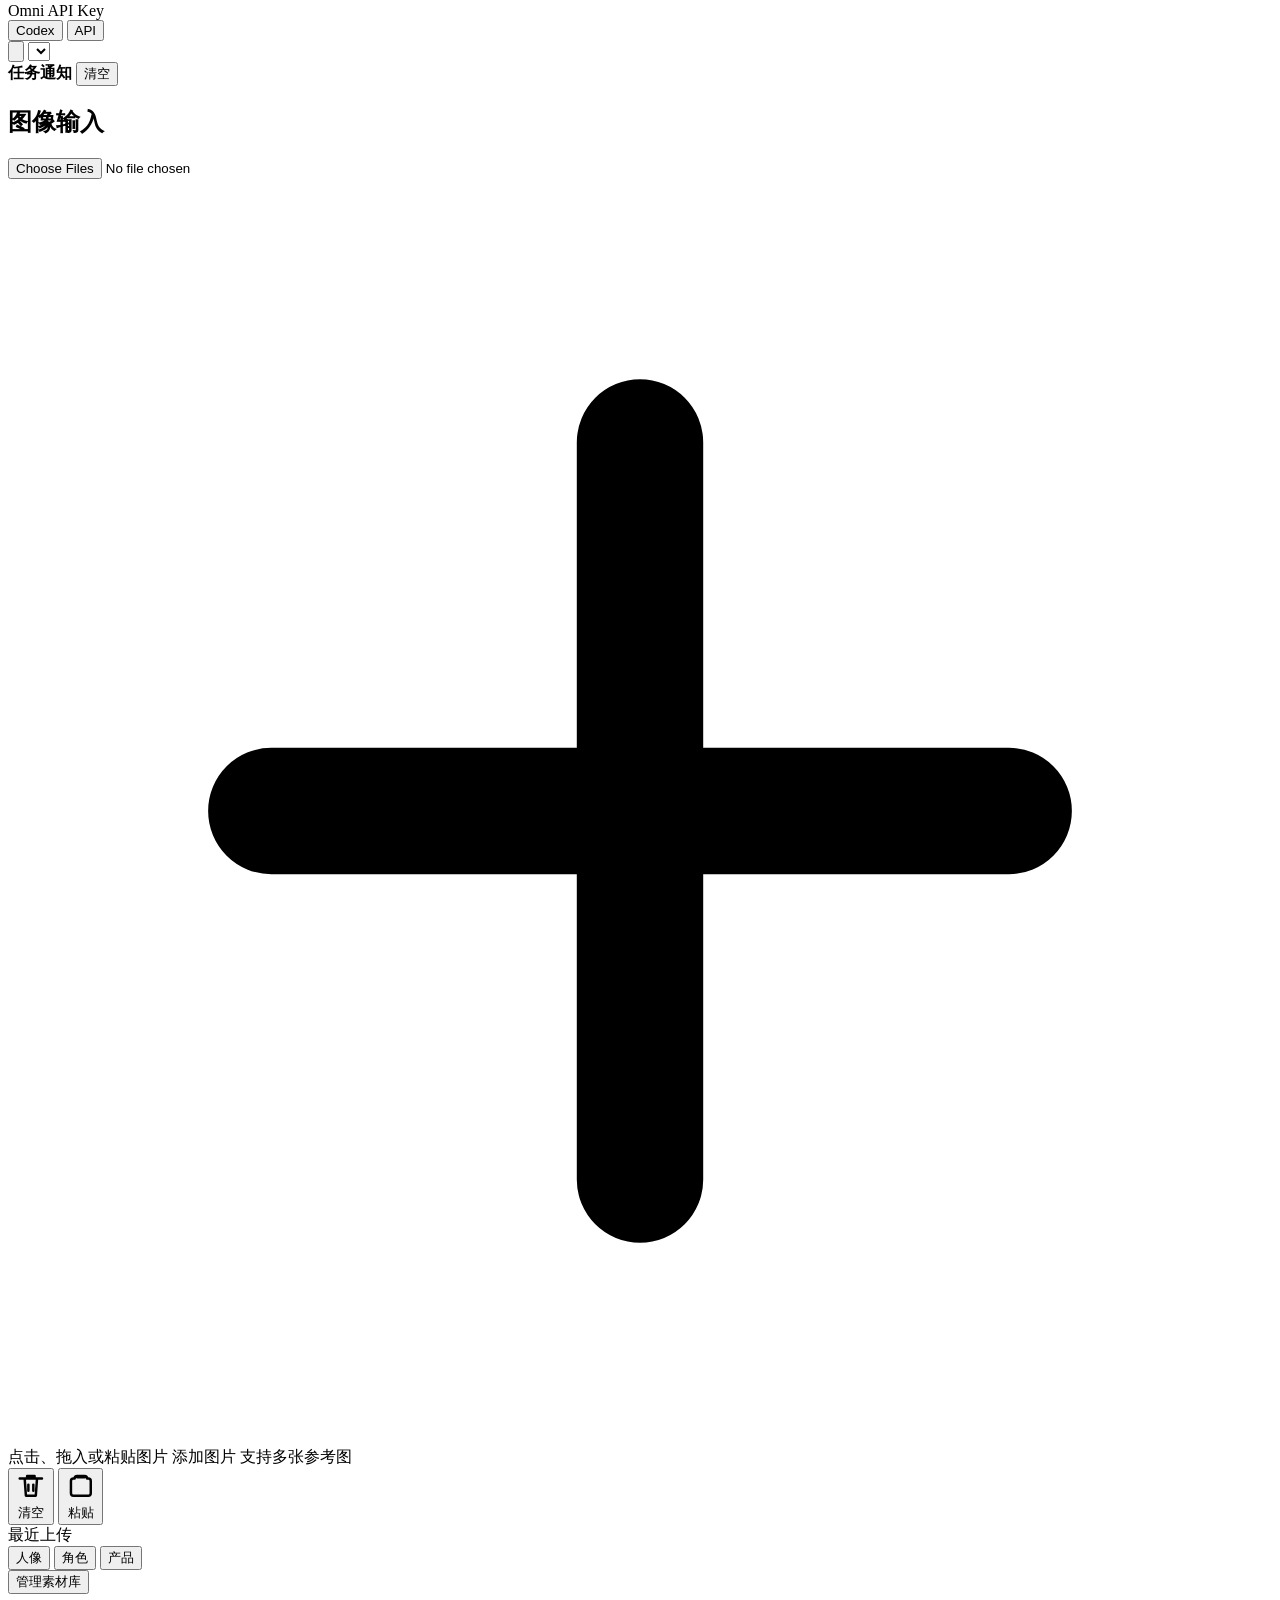
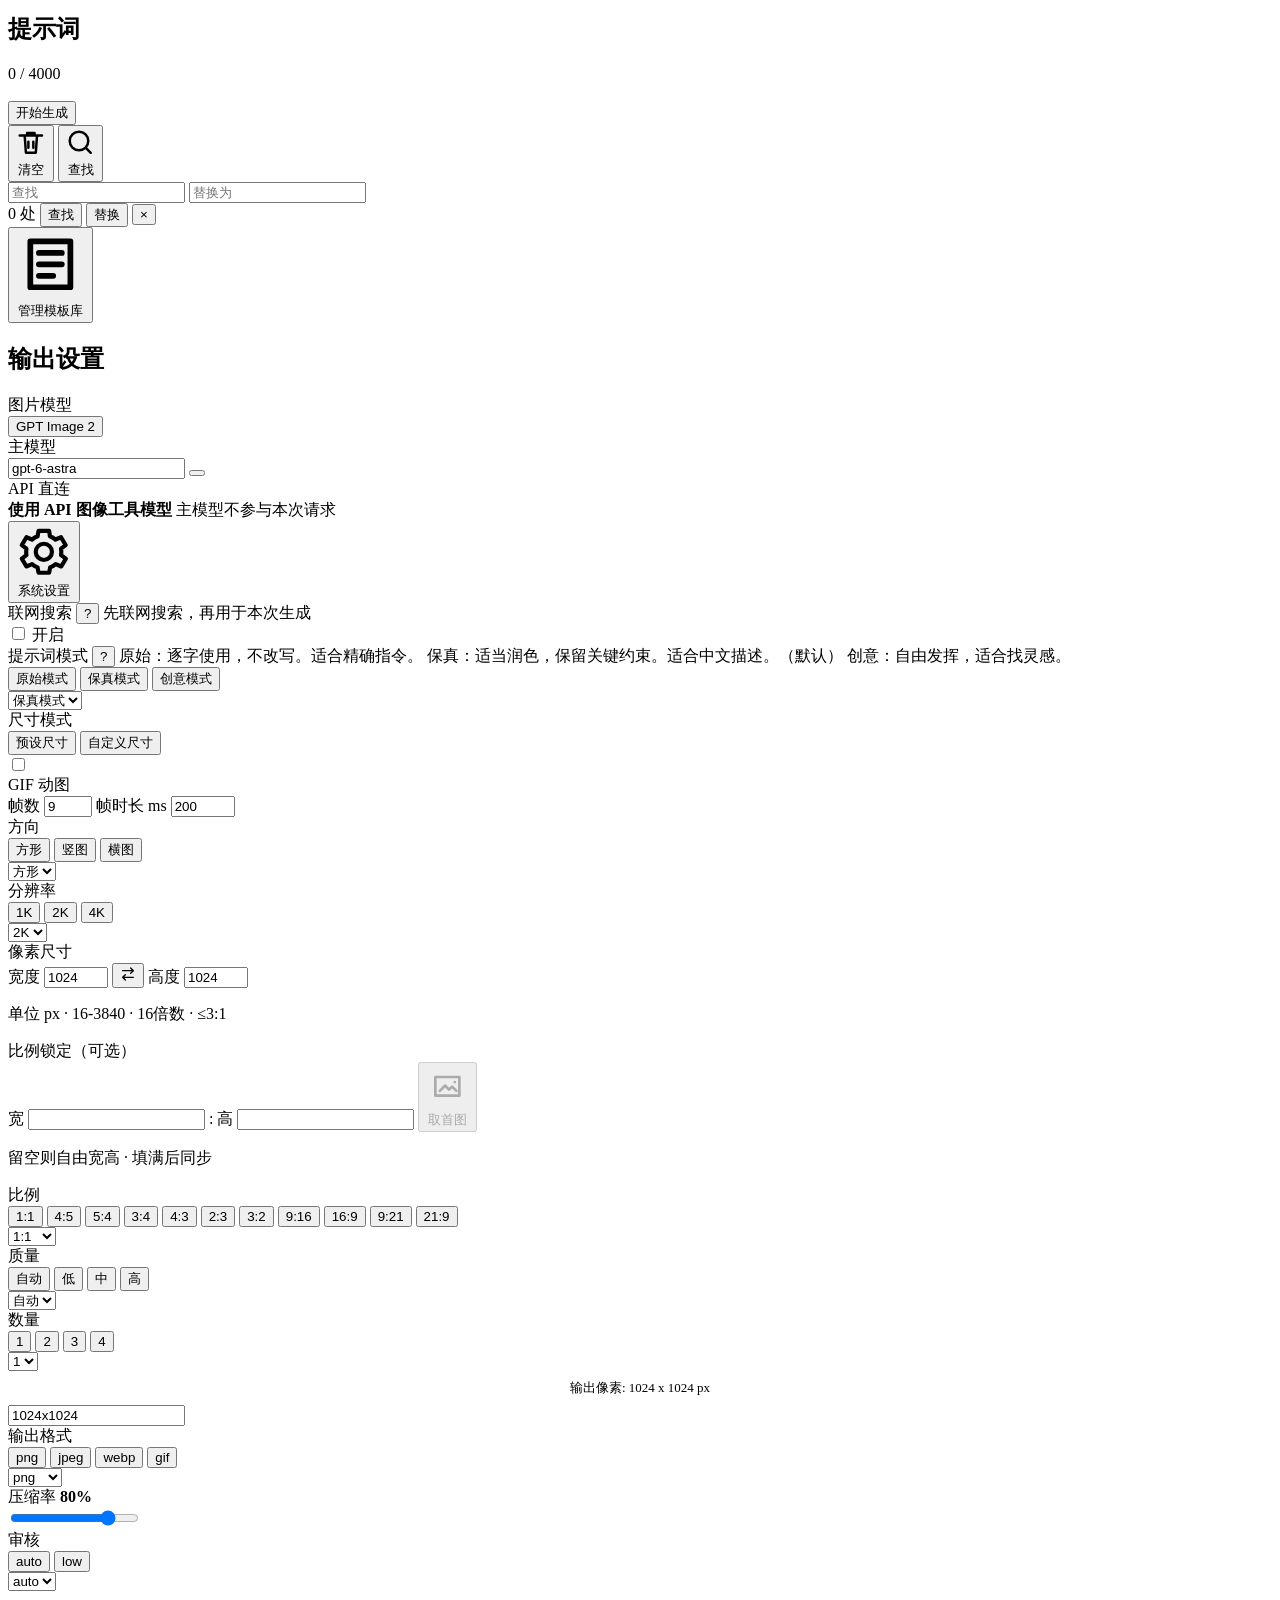
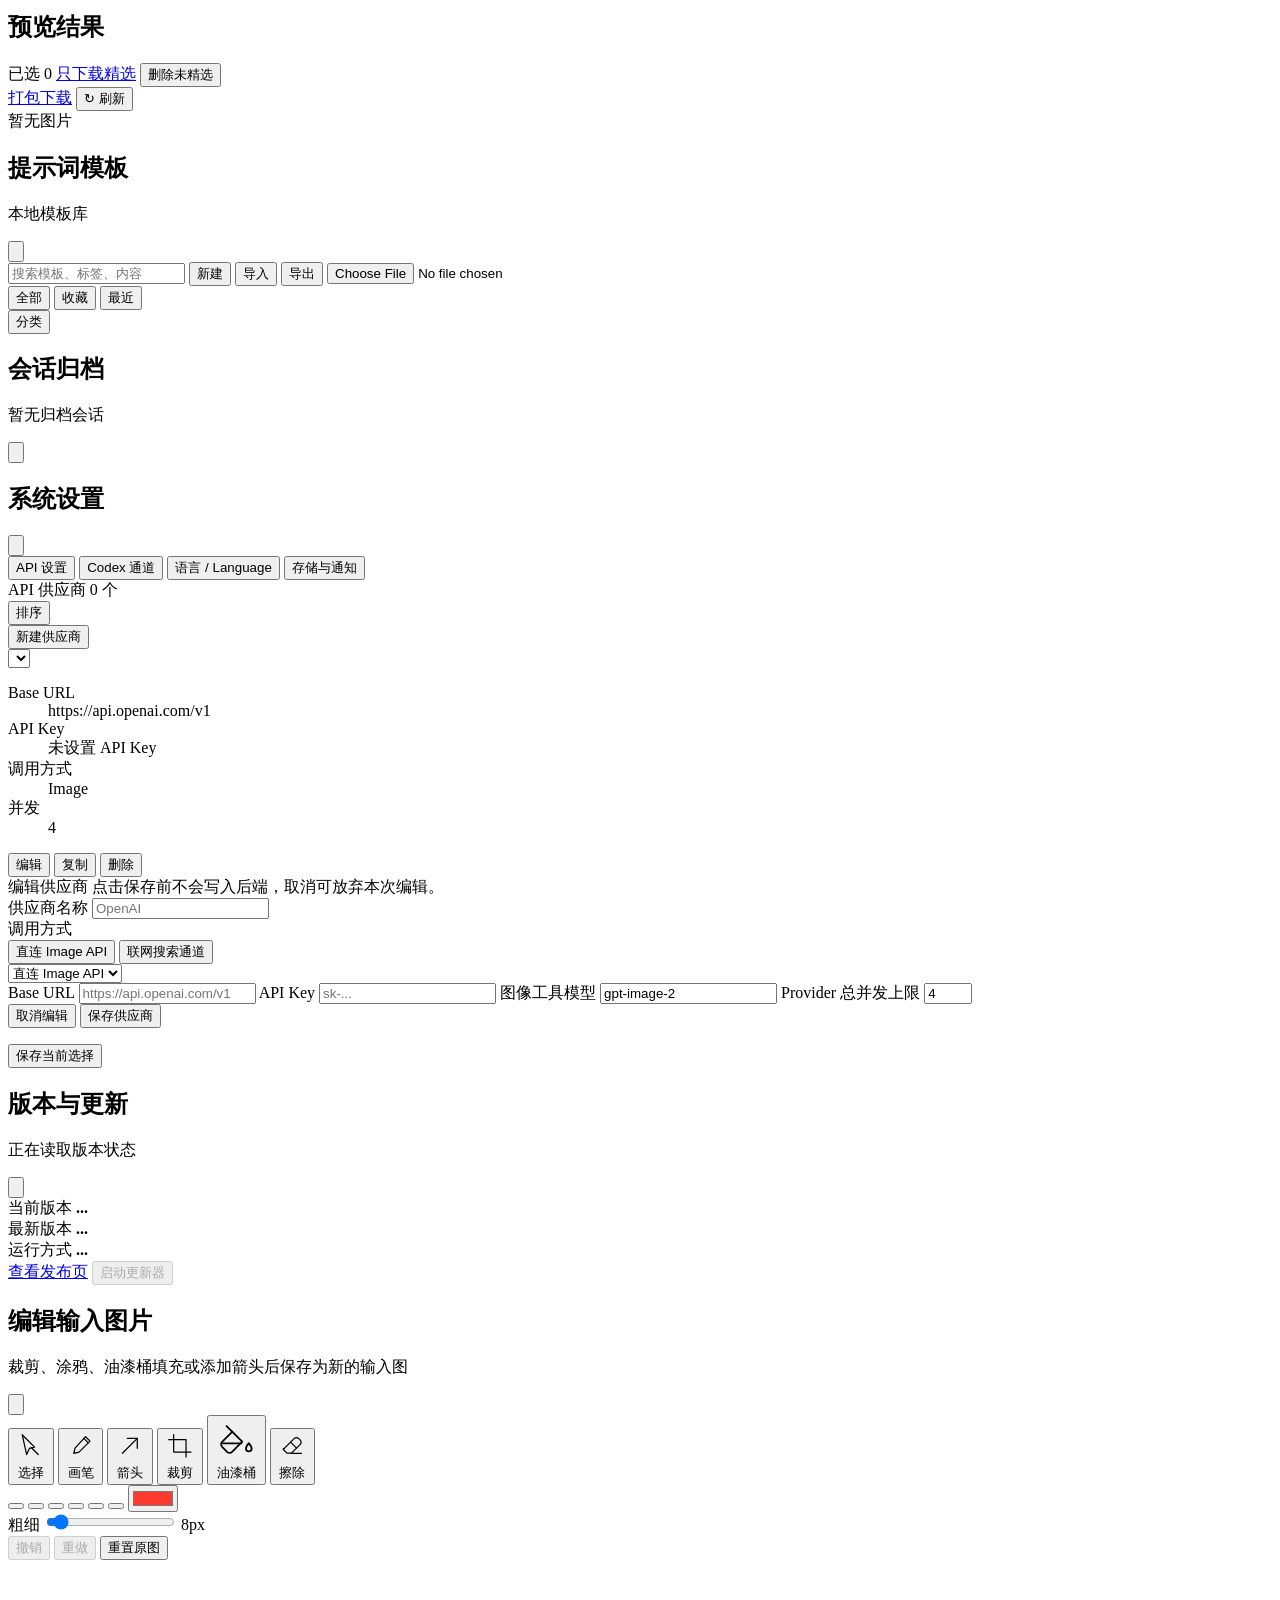
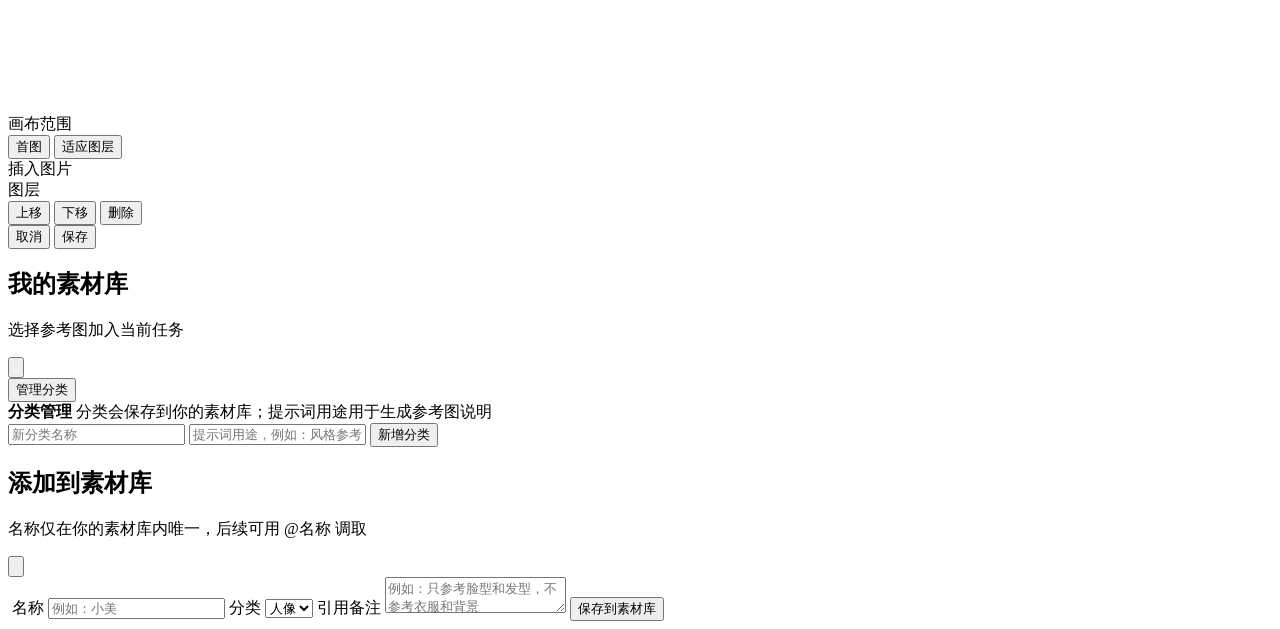
==== commit 02e85f34: "feat: add animated GIF output for GPT Image 2.6 Add output_format=gif with frame_count and frame_dur" ====
--- a/codex_image/webui/static/index.html
+++ b/codex_image/webui/static/index.html
@@ -63,7 +63,7 @@
         document.documentElement.dataset.locale = locale;
       })();
     </script>
-    <link rel="stylesheet" href="/static/styles.css?v=runtime-374" />
+    <link rel="stylesheet" href="/static/styles.css?v=runtime-377" />
   </head>
   <body>
     <div class="layout-container">
@@ -406,6 +406,8 @@
                       <option value="gpt-image-2">GPT Image 2</option>
                       <option value="gpt-image-2.5-flare">GPT Image 2.5 Flare</option>
                       <option value="gpt-image-2.5-sunburst">GPT Image 2.5 Sunburst</option>
+                      <option value="gpt-image-2.6-flare">GPT Image 2.6 Flare</option>
+                      <option value="gpt-image-2.6-sunburst">GPT Image 2.6 Sunburst</option>
                     </select>
                     <button id="omniImageModelTrigger" class="control model-combobox-trigger" type="button" role="combobox" aria-haspopup="listbox" aria-expanded="false" aria-controls="omniImageModelOptions" aria-labelledby="omniImageModelLabel">
                       <span id="omniImageModelValue">GPT Image 2</span>
@@ -517,6 +519,20 @@
                     <button class="radio-btn" data-custom-size-mode="custom" type="button" data-i18n="output.sizeCustom">自定义尺寸</button>
                   </div>
                   <input type="checkbox" id="customSizeToggle" class="hidden" aria-hidden="true" />
+                </div>
+
+                <div id="gifSettingsField" class="field full-width gif-settings-field" aria-hidden="true">
+                  <span data-i18n="output.gifSettings">GIF 动图</span>
+                  <div class="gif-settings-row">
+                    <label class="gif-setting" for="gifFrameCount">
+                      <span class="gif-setting-label" data-i18n="output.gifFrameCount">帧数</span>
+                      <input id="gifFrameCount" class="control gif-setting-input" type="number" min="2" max="16" step="1" value="9" inputmode="numeric" />
+                    </label>
+                    <label class="gif-setting" for="gifFrameDuration">
+                      <span class="gif-setting-label" data-i18n="output.gifFrameDuration">帧时长 ms</span>
+                      <input id="gifFrameDuration" class="control gif-setting-input" type="number" min="20" max="2000" step="10" value="200" inputmode="numeric" />
+                    </label>
+                  </div>
                 </div>
 
                 <div class="field orientation-field">
@@ -683,11 +699,13 @@
                     <button class="radio-btn active" data-val="png">png</button>
                     <button class="radio-btn" data-val="jpeg">jpeg</button>
                     <button class="radio-btn" data-val="webp">webp</button>
+                    <button class="radio-btn" data-val="gif" aria-disabled="true">gif</button>
                   </div>
                   <select id="outputFormat" class="hidden">
                     <option value="png">png</option>
                     <option value="jpeg">jpeg</option>
                     <option value="webp">webp</option>
+                    <option value="gif">gif</option>
                   </select>
                   <div id="compressionPopover" class="compression-popover hidden" role="dialog" aria-hidden="true" aria-label="压缩率设置" data-i18n-attr="aria-label:output.compression">
                     <label id="compressionField" class="range-control compression-range">
@@ -1232,7 +1250,7 @@
     </div>
 
     <div id="taskNotificationToastRegion" class="task-notification-toast-region" aria-live="polite"></div>
-  <script src="/static/app.js?v=runtime-374"></script>
+  <script src="/static/app.js?v=runtime-377"></script>
     <script>
       (() => {
         document.querySelectorAll(".radio-group").forEach((group) => {
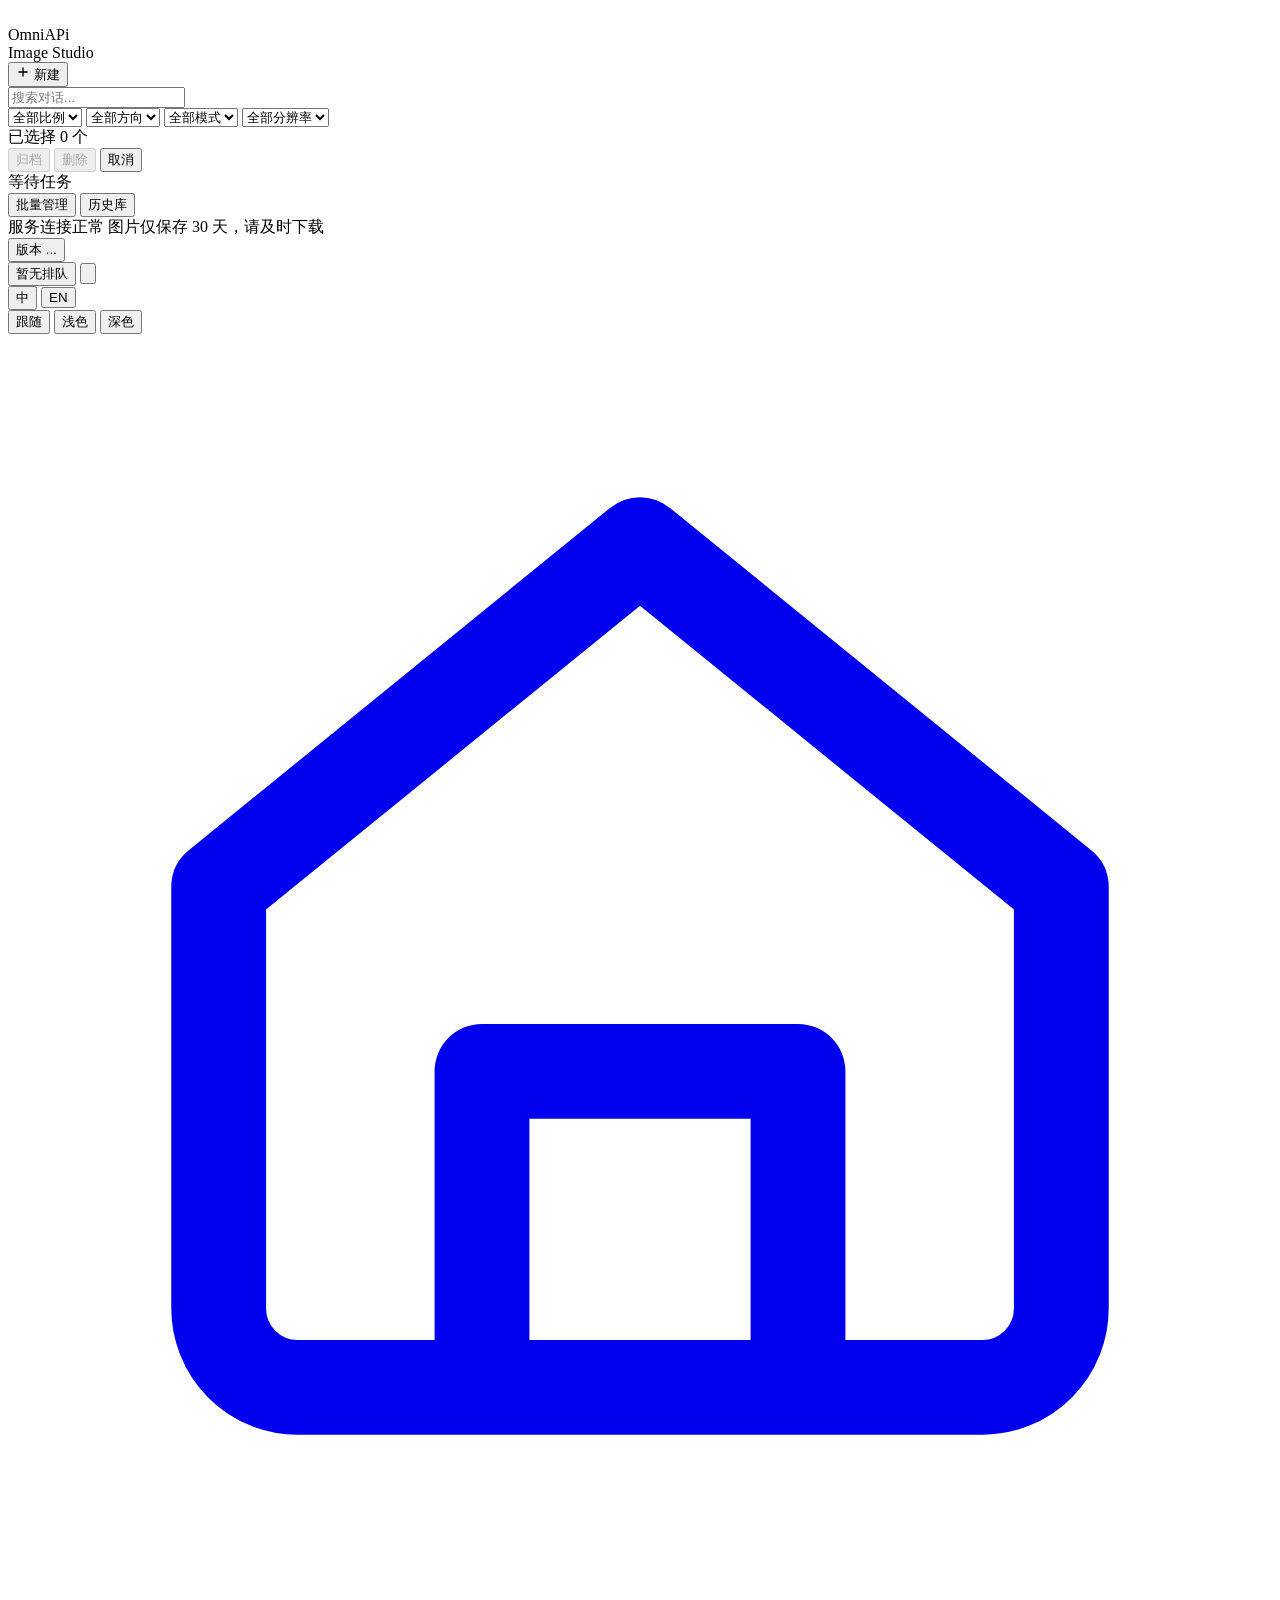
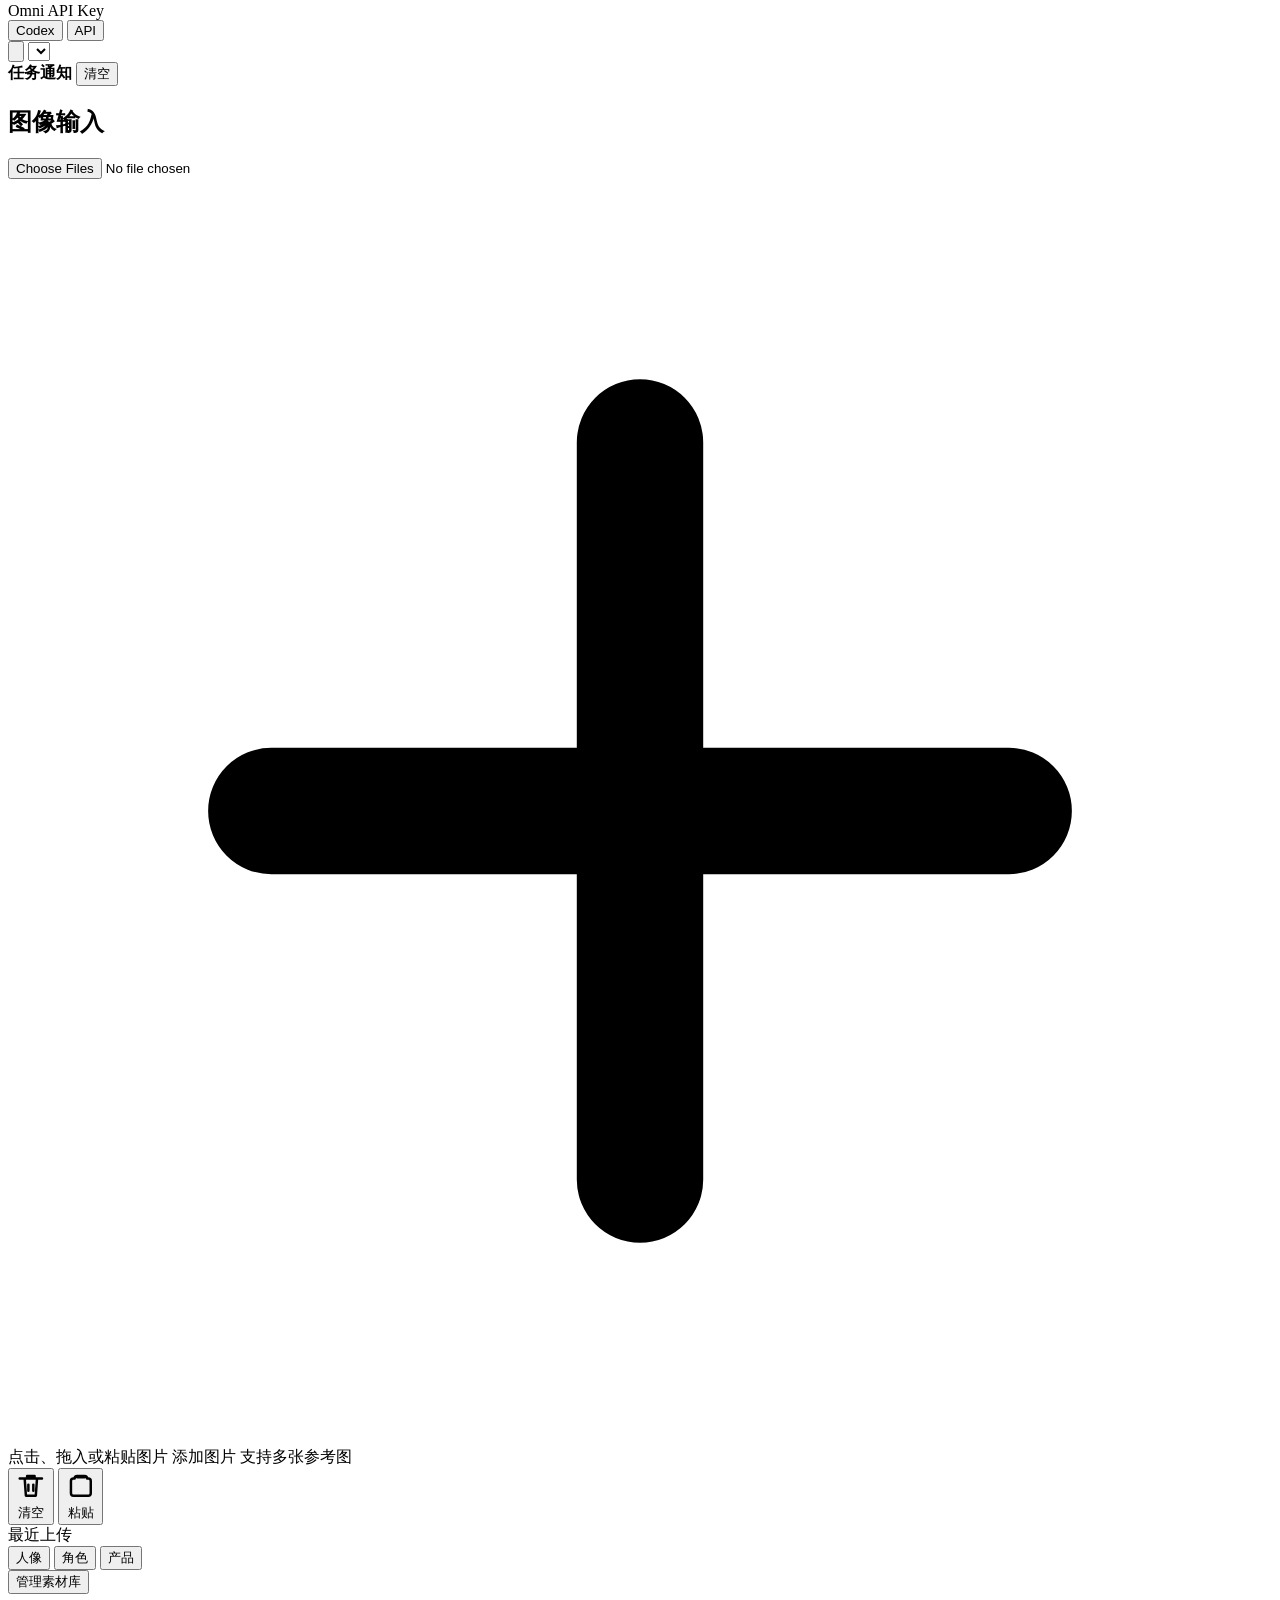
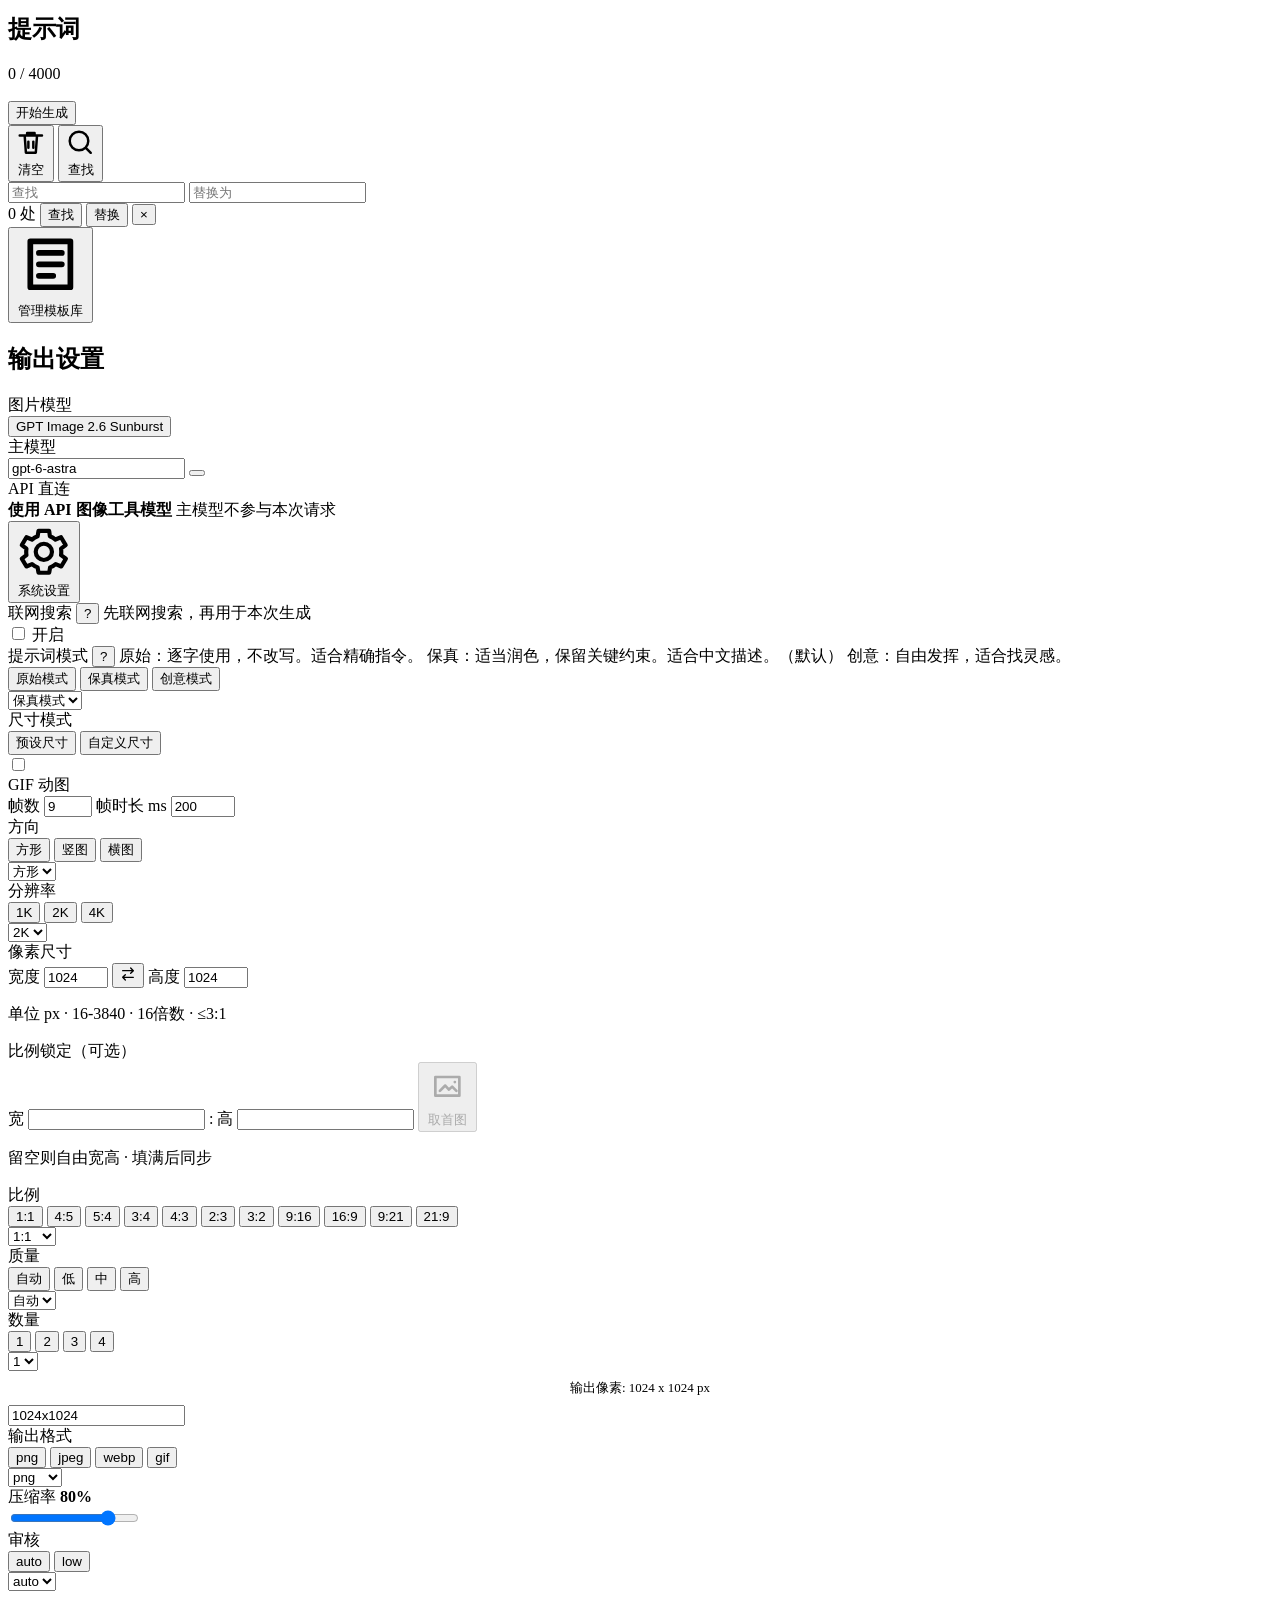
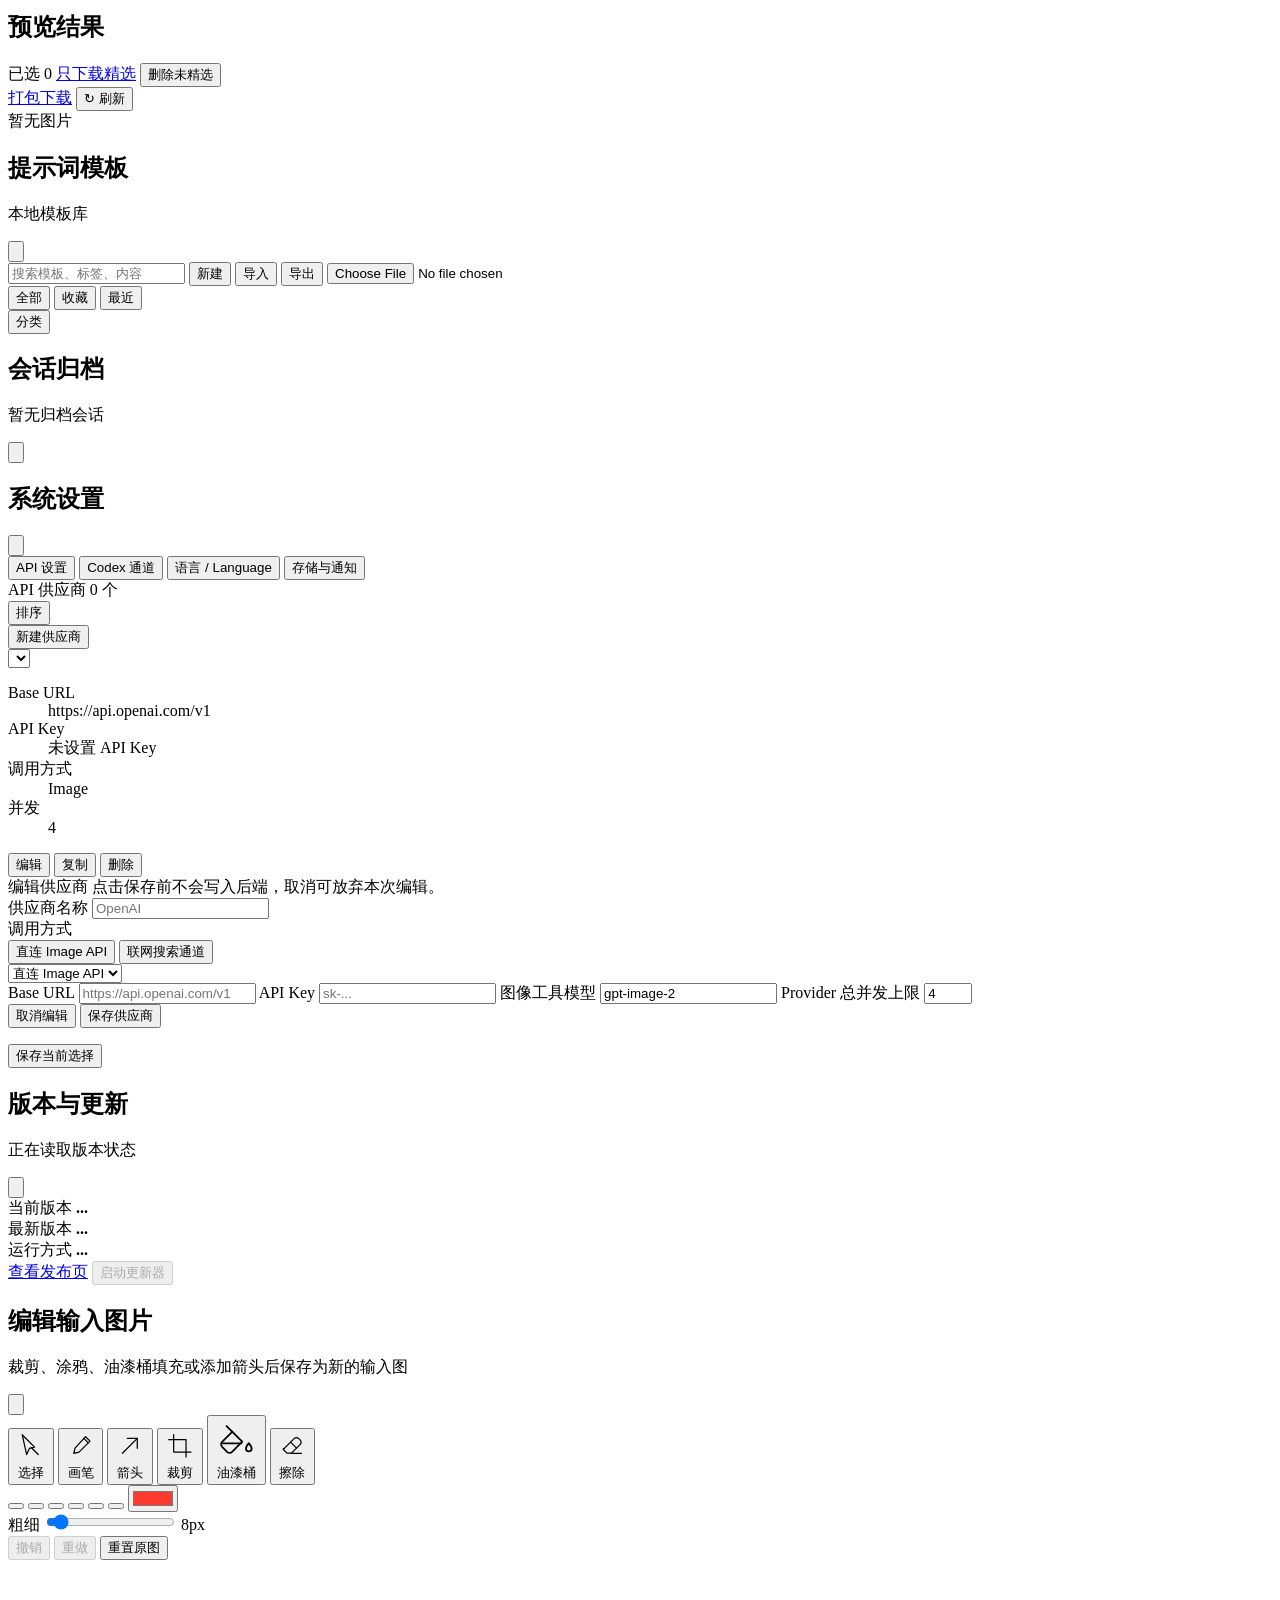
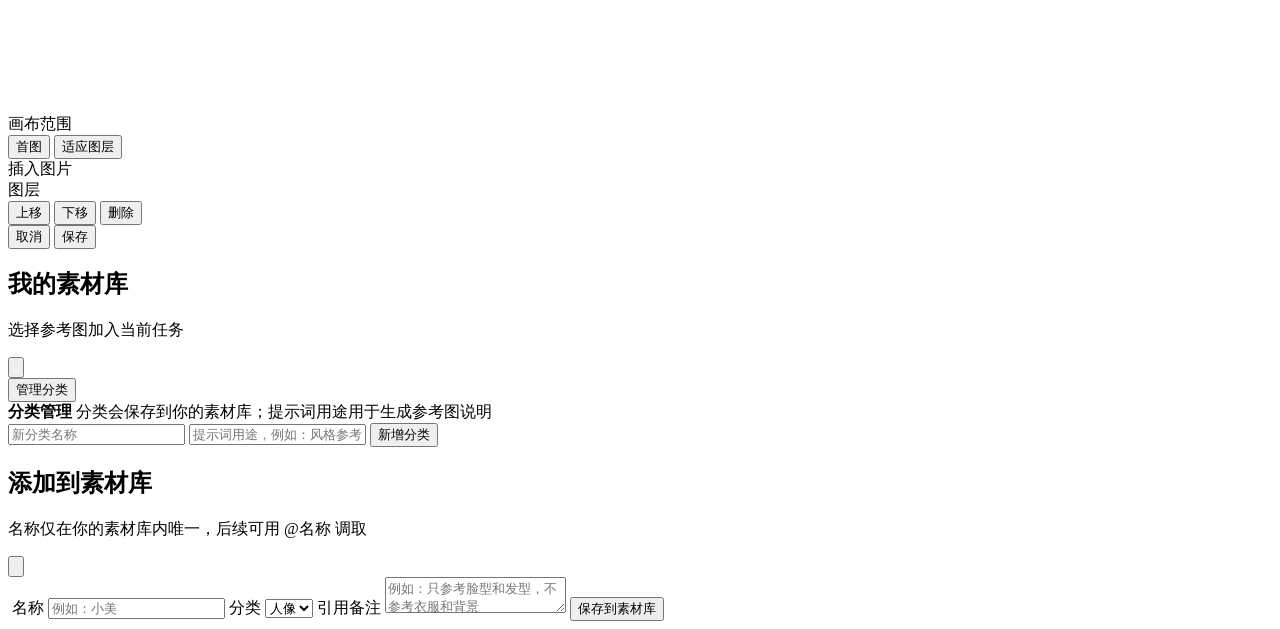
==== commit 17ebbc4f: "feat: default Omni image model to GPT Image 2.6 Sunburst Make gpt-image-2.6-sunburst the default Omn" ====
--- a/codex_image/webui/static/index.html
+++ b/codex_image/webui/static/index.html
@@ -63,7 +63,7 @@
         document.documentElement.dataset.locale = locale;
       })();
     </script>
-    <link rel="stylesheet" href="/static/styles.css?v=runtime-377" />
+    <link rel="stylesheet" href="/static/styles.css?v=runtime-378" />
   </head>
   <body>
     <div class="layout-container">
@@ -407,10 +407,10 @@
                       <option value="gpt-image-2.5-flare">GPT Image 2.5 Flare</option>
                       <option value="gpt-image-2.5-sunburst">GPT Image 2.5 Sunburst</option>
                       <option value="gpt-image-2.6-flare">GPT Image 2.6 Flare</option>
-                      <option value="gpt-image-2.6-sunburst">GPT Image 2.6 Sunburst</option>
+                      <option value="gpt-image-2.6-sunburst" selected>GPT Image 2.6 Sunburst</option>
                     </select>
                     <button id="omniImageModelTrigger" class="control model-combobox-trigger" type="button" role="combobox" aria-haspopup="listbox" aria-expanded="false" aria-controls="omniImageModelOptions" aria-labelledby="omniImageModelLabel">
-                      <span id="omniImageModelValue">GPT Image 2</span>
+                      <span id="omniImageModelValue">GPT Image 2.6 Sunburst</span>
                       <span class="model-combobox-caret" aria-hidden="true"></span>
                     </button>
                     <div id="omniImageModelOptions" class="model-combobox-options hidden" role="listbox" aria-labelledby="omniImageModelLabel"></div>
@@ -1250,7 +1250,7 @@
     </div>
 
     <div id="taskNotificationToastRegion" class="task-notification-toast-region" aria-live="polite"></div>
-  <script src="/static/app.js?v=runtime-377"></script>
+  <script src="/static/app.js?v=runtime-378"></script>
     <script>
       (() => {
         document.querySelectorAll(".radio-group").forEach((group) => {
